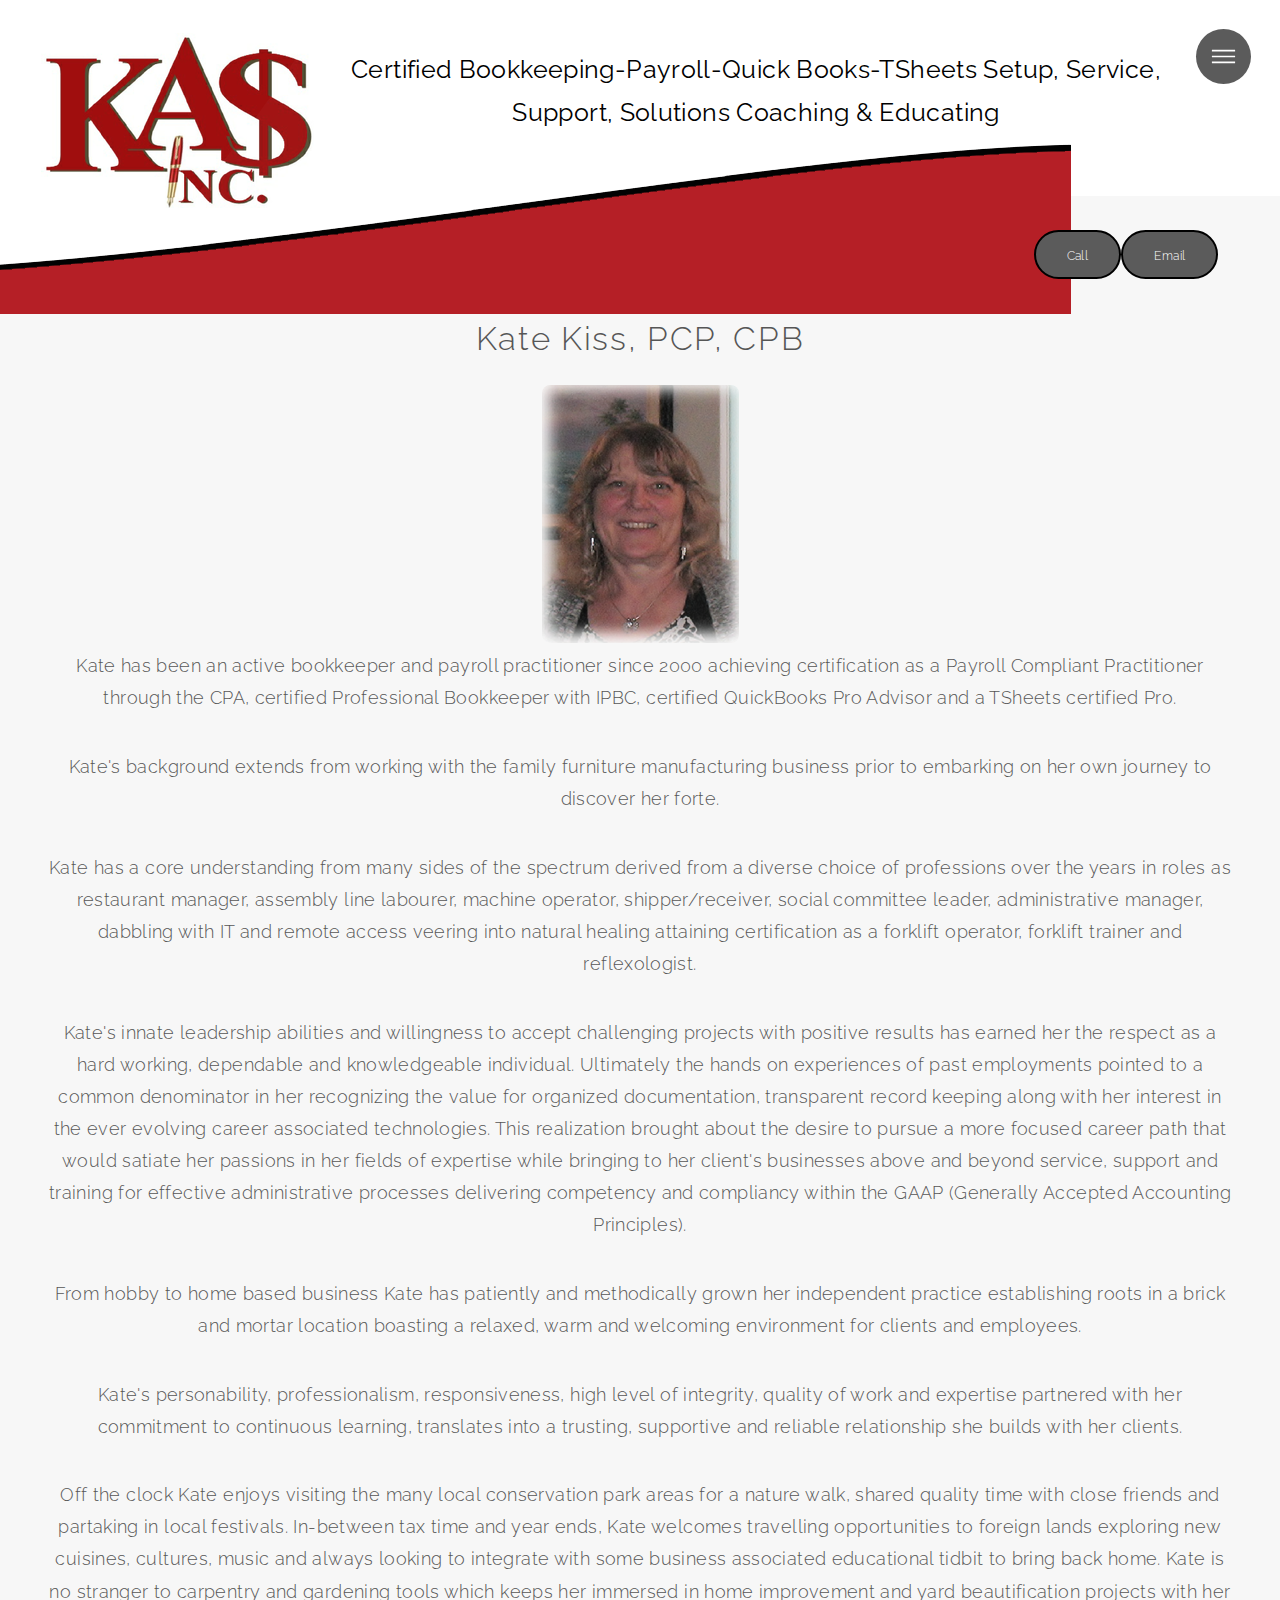
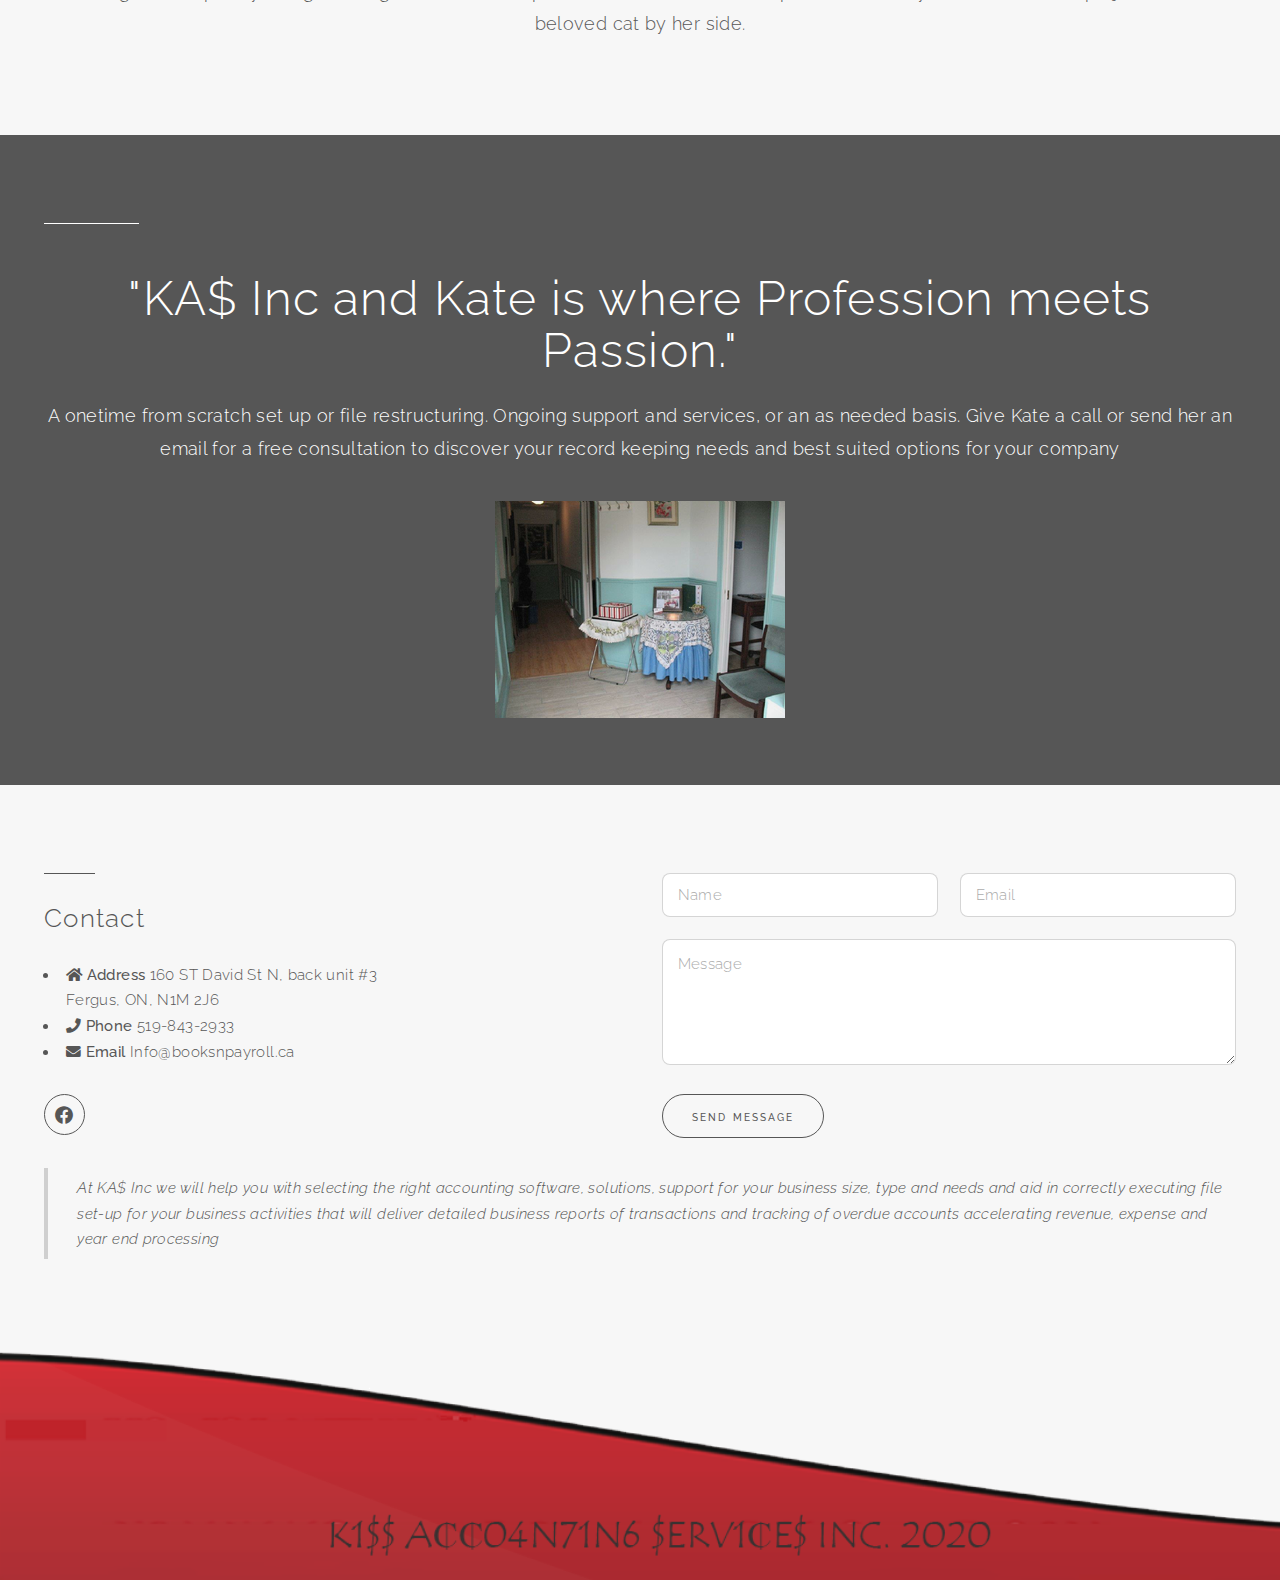
==== about.html @ 8ee2cdd6 "First commit...New header working" ====
<!DOCTYPE HTML>

<html>

<head>
	<title>BooksnPayroll</title>
	<meta charset="utf-8" />
	<meta name="viewport" content="width=device-width, initial-scale=1, user-scalable=no" />
	<link rel="stylesheet" href="assets/css/main.css" />
	<link rel="icon" type="image/png" href="images/orginalLogo.png">
</head>

<body class="is-preload">

	<!-- Header -->
	<header id="header">
		<nav>
			<ul>
				<li><a href="#menu">Menu</a></li>
			</ul>
		</nav>
	</header>

	<img class="headerClass" src="images/header2.png">
	<!-- Menu -->
	<nav id="menu">
		<h2>Menu</h2>
		<ul class="links">
			<li><a href="index.html">Home</a></li>
			<li><a href="about.html">About</a></li>

	</nav>

	<!-- Wrapper -->
	<div id="wrapper">

		<!-- Intro -->
		<section id="intro" class="wrapper featured style1">
			<div class="inner">
				<span><img class="mainLogoImage" src="images/orginalLogo.png" alt="" /></span>
				<p class="mainHeader">Certified Bookkeeping-Payroll-Quick Books-TSheets Setup,
					Service, Support, Solutions Coaching & Educating</p>
				<a href="tel:+519-843-2933" class="myButton">Call</a>
				<a class="myButton" href="mailto:Info@booksnpayroll.ca">Email</a>
			</div>
	</div>
	</section>

		<!-- One -->
		<section class="wrapper style2 special">
			<div class="inner">
				<header>
					<h2>

						Kate Kiss, PCP, CPB
					</h2>
					<span class="image"><img src="images/frontpic.png" alt="" /></span>
					<p>Kate has been an active bookkeeper and payroll practitioner since 2000
						achieving certification as a Payroll Compliant Practitioner through
						the CPA, certified Professional Bookkeeper with IPBC, certified
						QuickBooks Pro Advisor and a TSheets certified Pro.
					</p>
					<p>
						Kate's background extends from working with the family furniture
						manufacturing business prior to embarking on her own journey to discover
						her forte.</p>
					<p>
						Kate has a core understanding from many sides of the spectrum derived
						from a diverse choice of professions over the years in roles as
						restaurant manager, assembly line labourer, machine operator,
						shipper/receiver, social committee leader, administrative manager,
						dabbling with IT and remote access veering into natural healing
						attaining certification as a forklift operator, forklift trainer and
						reflexologist.</p>


					<p>Kate's innate leadership abilities and willingness to accept challenging
						projects with positive results has earned her the respect as a hard
						working, dependable and knowledgeable individual. Ultimately the hands
						on experiences of past employments pointed to a common denominator in
						her recognizing the value for organized documentation, transparent
						record keeping along with her interest in the ever evolving career
						associated technologies. This realization brought about the desire to
						pursue a more focused career path that would satiate her passions in her
						fields of expertise while bringing to her client's businesses above and
						beyond service, support and training for effective administrative
						processes delivering competency and compliancy within the GAAP
						(Generally Accepted Accounting Principles).</p>

					<p>From hobby to home based business Kate has patiently and methodically
						grown her independent practice establishing roots in a brick and mortar
						location boasting a relaxed, warm and welcoming environment for clients
						and employees.</p>

					<p>
						Kate's personability, professionalism, responsiveness, high level of
						integrity, quality of work and expertise partnered with her commitment
						to continuous learning, translates into a trusting, supportive and
						reliable relationship she builds with her clients.</p>

					<p>Off the clock Kate enjoys visiting the many local conservation park
						areas for a nature walk, shared quality time with close friends and
						partaking in local festivals. In-between tax time and year ends, Kate
						welcomes travelling opportunities to foreign lands exploring new
						cuisines, cultures, music and always looking to integrate with some
						business associated educational tidbit to bring back home.

						Kate is no stranger to carpentry and gardening tools which keeps her
						immersed in home improvement and yard beautification projects with her
						beloved cat by her side.</p>
				</header>

				<footer>
					<!-- <ul class="actions special">
						<li><a href="services.html" class="button">Services</a></li>
					</ul> -->
				</footer>
			</div>
		</section>

		<!-- Three -->
		<section class="wrapper style3 special">
			<div class="inner">
				<header>
					<h1>"KA$ Inc and Kate is where Profession meets Passion."</h1>
					<p>A onetime from scratch set up or file restructuring.
						Ongoing support and services, or an as needed basis.
						Give Kate a call or send her an email for a free consultation to discover your
						record keeping needs and best suited options for your company</p>
					<span class="kateImage"><img src="images/house.png" alt=""></span>
				</header>
			</div>
		</section>

		<!-- Footer -->
		<section id="footer" class="wrapper split style2">
			<div class="inner">
				<section>

					<header>
						<h3>Contact</h3>
						<ul class="">
							<li class="icon solid fa-home">
								<strong>Address</strong>
								160 ST David St N, back unit #3
								<br>Fergus, ON, N1M 2J6
							</li>
							<li class="icon solid fa-phone">
								<strong>Phone</strong>
								519-843-2933
							</li>
							<li class="icon solid fa-envelope">
								<strong>Email</strong>
								Info@booksnpayroll.ca
							</li>
						</ul>
					</header>
					<ul class="icons">
						<li><a href="https://www.facebook.com/BooksnPayroll.ca" class="icon brands fa-facebook"><span
									class="label">Facebook</span></a></li>
					</ul>
				</section>
				<section>
					<form method="post" action="#">
						<div class="fields">
							<div class="field half"><input type="text" name="name" id="name" placeholder="Name" /></div>
							<div class="field half"><input type="email" name="email" id="email" placeholder="Email" />
							</div>
							<div class="field"><textarea name="message" id="message" placeholder="Message"
									rows="4"></textarea></div>
						</div>
						<ul class="actions">
							<li><input type="submit" value="Send Message" /></li>
						</ul>
					</form>
				</section>
			</div>
			<blockquote>
				At KA$ Inc we will help you with selecting the right
				accounting software, solutions, support for your business size,
				type and needs and aid in correctly executing file set-up for your
				business activities that will deliver detailed business reports of
				transactions and tracking of overdue accounts accelerating revenue,
				expense and year end processing
			</blockquote>
		
		</section>
		<img class="footerClass" src="images/footer2.png">
		</div>
	
		<!-- Scripts -->
		<script src="assets/js/jquery.min.js"></script>
		<script src="assets/js/browser.min.js"></script>
		<script src="assets/js/breakpoints.min.js"></script>
		<script src="assets/js/util.js"></script>
		<script src="assets/js/main.js"></script>
	
	</body>
	
	</html>
	
	<!--
	From The BrainOf Jusin Wozniak 2020
	-->
---- assets/css/main.css ----
@import url(fontawesome-all.min.css);
@import url("https://fonts.googleapis.com/css?family=Raleway:300,300italic,500,500italic");



html,
body,
div,
span,
applet,
object,
iframe,
h1,
h2,
h3,
h4,
h5,
h6,
p,
blockquote,
pre,
a,
abbr,
acronym,
address,
big,
cite,
code,
del,
dfn,
em,
img,
ins,
kbd,
q,
s,
samp,
small,
strike,
strong,
sub,
sup,
tt,
var,
b,
u,
i,
center,
dl,
dt,
dd,
ol,
ul,
li,
fieldset,
form,
label,
legend,
table,
caption,
tbody,
tfoot,
thead,
tr,
th,
td,
article,
aside,
canvas,
details,
embed,
figure,
figcaption,
footer,
header,
hgroup,
menu,
nav,
output,
ruby,
section,
summary,
time,
mark,
audio,
video {
	margin: 0;
	padding: 0;
	border: 0;
	font-size: 100%;
	font: inherit;
	vertical-align: baseline;
}

article,
aside,
details,
figcaption,
figure,
footer,
header,
hgroup,
menu,
nav,
section {
	display: block;
}

body {
	line-height: 1;
}

ol,
ul {
	list-style: none;
}

blockquote,
q {
	quotes: none;
}

blockquote:before,
blockquote:after,
q:before,
q:after {
	content: '';
	content: none;
}

table {
	border-collapse: collapse;
	border-spacing: 0;
}

body {
	-webkit-text-size-adjust: none;
}

mark {
	background-color: transparent;
	color: inherit;
}

input::-moz-focus-inner {
	border: 0;
	padding: 0;
}

input,
select,
textarea {
	-moz-appearance: none;
	-webkit-appearance: none;
	-ms-appearance: none;
	appearance: none;
}

/* Basic */

@-ms-viewport {
	width: device-width;
}

body {
	-ms-overflow-style: scrollbar;
}

@media screen and (max-width: 480px) {

	html,
	body {
		min-width: 320px;
	}

}

html {
	box-sizing: border-box;
}

*,
*:before,
*:after {
	box-sizing: inherit;
}

body {
	background: #ffffff;
}

body.is-preload *,
body.is-preload *:before,
body.is-preload *:after {
	-moz-animation: none !important;
	-webkit-animation: none !important;
	-ms-animation: none !important;
	animation: none !important;
	-moz-transition: none !important;
	-webkit-transition: none !important;
	-ms-transition: none !important;
	transition: none !important;
}

/* Type */

body {
	background-color: #ffffff;
	color: #565656;
}

body,
input,
select,
textarea {
	font-family: Raleway, Helvetica, sans-serif;
	font-size: 14pt;
	font-weight: 300;
	line-height: 1.75;
	letter-spacing: 0.025em;
}

@media screen and (max-width: 1680px) {

	body,
	input,
	select,
	textarea {
		font-size: 12pt;
	}

}

@media screen and (max-width: 1280px) {

	body,
	input,
	select,
	textarea {
		font-size: 11pt;
	}

}

@media screen and (max-width: 980px) {

	body,
	input,
	select,
	textarea {
		font-size: 12pt;
	}

}

@media screen and (max-width: 736px) {

	body,
	input,
	select,
	textarea {
		font-size: 11pt;
	}

}

@media screen and (max-width: 480px) {

	body,
	input,
	select,
	textarea {
		font-size: 11pt;
	}

}

@media screen and (max-width: 360px) {

	body,
	input,
	select,
	textarea {
		font-size: 10.5pt;
	}

}

input,
select,
textarea {
	color: inherit;
}

a {
	-moz-transition: border-bottom-color 0.2s ease;
	-webkit-transition: border-bottom-color 0.2s ease;
	-ms-transition: border-bottom-color 0.2s ease;
	transition: border-bottom-color 0.2s ease;
	color: inherit;
	text-decoration: none;
	border-bottom: dotted 1px;
}

a:hover {
	border-bottom-color: transparent;
}

strong,
b {
	color: inherit;
	font-weight: 500;
}

em,
i {
	font-style: italic;
}

p {
	margin: 0 0 2em 0;
}

h1,
h2,
h3,
h4,
h5,
h6 {
	color: inherit;
	font-weight: 300;
	line-height: 1.5;
	margin: 0 0 1.75rem 0;
	letter-spacing: 0.05em;
}

h1 a,
h2 a,
h3 a,
h4 a,
h5 a,
h6 a {
	color: inherit;
	text-decoration: none;
}

@media screen and (max-width: 1280px) {

	h1,
	h2,
	h3,
	h4,
	h5,
	h6 {
		margin: 0 0 1.5rem 0;
	}

}

@media screen and (max-width: 736px) {

	h1,
	h2,
	h3,
	h4,
	h5,
	h6 {
		margin: 0 0 1.25rem 0;
	}

}

h1 {
	font-size: 3.25em;
	line-height: 1.1;
	margin: 0 0 1.5rem 0;
	letter-spacing: 0.025em;
}

@media screen and (max-width: 736px) {

	h1 {
		font-size: 2em;
		line-height: 1.3;
		margin: 0 0 1rem 0;
	}

}

h2 {
	font-size: 2.5em;
	line-height: 1.3;
}

@media screen and (max-width: 1280px) {

	h2 {
		font-size: 2.25em;
	}

}

@media screen and (max-width: 736px) {

	h2 {
		font-size: 1.5em;
		line-height: 1.5;
	}

}

h3 {
	font-size: 1.75em;
}

@media screen and (max-width: 736px) {

	h3 {
		font-size: 1.25em;
	}

}

h4 {
	font-size: 1.1em;
}

@media screen and (max-width: 736px) {

	h4 {
		font-size: 1em;
	}

}

h5 {
	font-size: 0.9em;
}

h6 {
	font-size: 0.7em;
}

sub {
	font-size: 0.8em;
	position: relative;
	top: 0.5em;
}

sup {
	font-size: 0.8em;
	position: relative;
	top: -0.5em;
}

blockquote {
	border-left: solid 4px;
	font-style: italic;
	margin: 0 0 2em 0;
	padding: 0.5em 0 0.5em 2em;
}

code {
	border-radius: 0.5rem;
	font-family: "Courier New", monospace;
	font-size: 0.9em;
	margin: 0 0.25em;
	padding: 0.25em 0.65em;
}

pre {
	-webkit-overflow-scrolling: touch;
	font-family: "Courier New", monospace;
	font-size: 0.9em;
	margin: 0 0 2em 0;
}

pre code {
	display: block;
	padding: 1em 1.5em;
	overflow-x: auto;
}

hr {
	border: 0;
	border-bottom: solid 1px;
	margin: 3em 0;
}

hr.major {
	margin: 5em 0;
}

.align-left {
	text-align: left;
}

.align-center {
	text-align: center;
}

.align-right {
	text-align: right;
}

blockquote {
	border-left-color: rgba(86, 86, 86, 0.25);
}

hr {
	border-bottom-color: rgba(86, 86, 86, 0.25);
}

code {
	background: rgba(86, 86, 86, 0.075);
}

/* Row */

.row {
	display: flex;
	flex-wrap: wrap;
	box-sizing: border-box;
	align-items: stretch;
}

.row>* {
	box-sizing: border-box;
}

.row.gtr-uniform>*> :last-child {
	margin-bottom: 0;
}

.row.aln-left {
	justify-content: flex-start;
}

.row.aln-center {
	justify-content: center;
}

.row.aln-right {
	justify-content: flex-end;
}

.row.aln-top {
	align-items: flex-start;
}

.row.aln-middle {
	align-items: center;
}

.row.aln-bottom {
	align-items: flex-end;
}

.row>.imp {
	order: -1;
}

.row>.col-1 {
	width: 8.33333%;
}

.row>.off-1 {
	margin-left: 8.33333%;
}

.row>.col-2 {
	width: 16.66667%;
}

.row>.off-2 {
	margin-left: 16.66667%;
}

.row>.col-3 {
	width: 25%;
}

.row>.off-3 {
	margin-left: 25%;
}

.row>.col-4 {
	width: 33.33333%;
}

.row>.off-4 {
	margin-left: 33.33333%;
}

.row>.col-5 {
	width: 41.66667%;
}

.row>.off-5 {
	margin-left: 41.66667%;
}

.row>.col-6 {
	width: 50%;
}

.row>.off-6 {
	margin-left: 50%;
}

.row>.col-7 {
	width: 58.33333%;
}

.row>.off-7 {
	margin-left: 58.33333%;
}

.row>.col-8 {
	width: 66.66667%;
}

.row>.off-8 {
	margin-left: 66.66667%;
}

.row>.col-9 {
	width: 75%;
}

.row>.off-9 {
	margin-left: 75%;
}

.row>.col-10 {
	width: 83.33333%;
}

.row>.off-10 {
	margin-left: 83.33333%;
}

.row>.col-11 {
	width: 91.66667%;
}

.row>.off-11 {
	margin-left: 91.66667%;
}

.row>.col-12 {
	width: 100%;
}

.row>.off-12 {
	margin-left: 100%;
}

.row.gtr-0 {
	margin-top: 0;
	margin-left: 0em;
}

.row.gtr-0>* {
	padding: 0 0 0 0em;
}

.row.gtr-0.gtr-uniform {
	margin-top: 0em;
}

.row.gtr-0.gtr-uniform>* {
	padding-top: 0em;
}

.row.gtr-25 {
	margin-top: 0;
	margin-left: -0.5em;
}

.row.gtr-25>* {
	padding: 0 0 0 0.5em;
}

.row.gtr-25.gtr-uniform {
	margin-top: -0.5em;
}

.row.gtr-25.gtr-uniform>* {
	padding-top: 0.5em;
}

.row.gtr-50 {
	margin-top: 0;
	margin-left: -1em;
}

.row.gtr-50>* {
	padding: 0 0 0 1em;
}

.row.gtr-50.gtr-uniform {
	margin-top: -1em;
}

.row.gtr-50.gtr-uniform>* {
	padding-top: 1em;
}

.row {
	margin-top: 0;
	margin-left: -2em;
}

.row>* {
	padding: 0 0 0 2em;
}

.row.gtr-uniform {
	margin-top: -2em;
}

.row.gtr-uniform>* {
	padding-top: 2em;
}

.row.gtr-150 {
	margin-top: 0;
	margin-left: -3em;
}

.row.gtr-150>* {
	padding: 0 0 0 3em;
}

.row.gtr-150.gtr-uniform {
	margin-top: -3em;
}

.row.gtr-150.gtr-uniform>* {
	padding-top: 3em;
}

.row.gtr-200 {
	margin-top: 0;
	margin-left: -4em;
}

.row.gtr-200>* {
	padding: 0 0 0 4em;
}

.row.gtr-200.gtr-uniform {
	margin-top: -4em;
}

.row.gtr-200.gtr-uniform>* {
	padding-top: 4em;
}

@media screen and (max-width: 1680px) {

	.row {
		display: flex;
		flex-wrap: wrap;
		box-sizing: border-box;
		align-items: stretch;
	}

	.row>* {
		box-sizing: border-box;
	}

	.row.gtr-uniform>*> :last-child {
		margin-bottom: 0;
	}

	.row.aln-left {
		justify-content: flex-start;
	}

	.row.aln-center {
		justify-content: center;
	}

	.row.aln-right {
		justify-content: flex-end;
	}

	.row.aln-top {
		align-items: flex-start;
	}

	.row.aln-middle {
		align-items: center;
	}

	.row.aln-bottom {
		align-items: flex-end;
	}

	.row>.imp-xlarge {
		order: -1;
	}

	.row>.col-1-xlarge {
		width: 8.33333%;
	}

	.row>.off-1-xlarge {
		margin-left: 8.33333%;
	}

	.row>.col-2-xlarge {
		width: 16.66667%;
	}

	.row>.off-2-xlarge {
		margin-left: 16.66667%;
	}

	.row>.col-3-xlarge {
		width: 25%;
	}

	.row>.off-3-xlarge {
		margin-left: 25%;
	}

	.row>.col-4-xlarge {
		width: 33.33333%;
	}

	.row>.off-4-xlarge {
		margin-left: 33.33333%;
	}

	.row>.col-5-xlarge {
		width: 41.66667%;
	}

	.row>.off-5-xlarge {
		margin-left: 41.66667%;
	}

	.row>.col-6-xlarge {
		width: 50%;
	}

	.row>.off-6-xlarge {
		margin-left: 50%;
	}

	.row>.col-7-xlarge {
		width: 58.33333%;
	}

	.row>.off-7-xlarge {
		margin-left: 58.33333%;
	}

	.row>.col-8-xlarge {
		width: 66.66667%;
	}

	.row>.off-8-xlarge {
		margin-left: 66.66667%;
	}

	.row>.col-9-xlarge {
		width: 75%;
	}

	.row>.off-9-xlarge {
		margin-left: 75%;
	}

	.row>.col-10-xlarge {
		width: 83.33333%;
	}

	.row>.off-10-xlarge {
		margin-left: 83.33333%;
	}

	.row>.col-11-xlarge {
		width: 91.66667%;
	}

	.row>.off-11-xlarge {
		margin-left: 91.66667%;
	}

	.row>.col-12-xlarge {
		width: 100%;
	}

	.row>.off-12-xlarge {
		margin-left: 100%;
	}

	.row.gtr-0 {
		margin-top: 0;
		margin-left: 0em;
	}

	.row.gtr-0>* {
		padding: 0 0 0 0em;
	}

	.row.gtr-0.gtr-uniform {
		margin-top: 0em;
	}

	.row.gtr-0.gtr-uniform>* {
		padding-top: 0em;
	}

	.row.gtr-25 {
		margin-top: 0;
		margin-left: -0.5em;
	}

	.row.gtr-25>* {
		padding: 0 0 0 0.5em;
	}

	.row.gtr-25.gtr-uniform {
		margin-top: -0.5em;
	}

	.row.gtr-25.gtr-uniform>* {
		padding-top: 0.5em;
	}

	.row.gtr-50 {
		margin-top: 0;
		margin-left: -1em;
	}

	.row.gtr-50>* {
		padding: 0 0 0 1em;
	}

	.row.gtr-50.gtr-uniform {
		margin-top: -1em;
	}

	.row.gtr-50.gtr-uniform>* {
		padding-top: 1em;
	}

	.row {
		margin-top: 0;
		margin-left: -2em;
	}

	.row>* {
		padding: 0 0 0 2em;
	}

	.row.gtr-uniform {
		margin-top: -2em;
	}

	.row.gtr-uniform>* {
		padding-top: 2em;
	}

	.row.gtr-150 {
		margin-top: 0;
		margin-left: -3em;
	}

	.row.gtr-150>* {
		padding: 0 0 0 3em;
	}

	.row.gtr-150.gtr-uniform {
		margin-top: -3em;
	}

	.row.gtr-150.gtr-uniform>* {
		padding-top: 3em;
	}

	.row.gtr-200 {
		margin-top: 0;
		margin-left: -4em;
	}

	.row.gtr-200>* {
		padding: 0 0 0 4em;
	}

	.row.gtr-200.gtr-uniform {
		margin-top: -4em;
	}

	.row.gtr-200.gtr-uniform>* {
		padding-top: 4em;
	}

}

@media screen and (max-width: 1280px) {

	.row {
		display: flex;
		flex-wrap: wrap;
		box-sizing: border-box;
		align-items: stretch;
	}

	.row>* {
		box-sizing: border-box;
	}

	.row.gtr-uniform>*> :last-child {
		margin-bottom: 0;
	}

	.row.aln-left {
		justify-content: flex-start;
	}

	.row.aln-center {
		justify-content: center;
	}

	.row.aln-right {
		justify-content: flex-end;
	}

	.row.aln-top {
		align-items: flex-start;
	}

	.row.aln-middle {
		align-items: center;
	}

	.row.aln-bottom {
		align-items: flex-end;
	}

	.row>.imp-large {
		order: -1;
	}

	.row>.col-1-large {
		width: 8.33333%;
	}

	.row>.off-1-large {
		margin-left: 8.33333%;
	}

	.row>.col-2-large {
		width: 16.66667%;
	}

	.row>.off-2-large {
		margin-left: 16.66667%;
	}

	.row>.col-3-large {
		width: 25%;
	}

	.row>.off-3-large {
		margin-left: 25%;
	}

	.row>.col-4-large {
		width: 33.33333%;
	}

	.row>.off-4-large {
		margin-left: 33.33333%;
	}

	.row>.col-5-large {
		width: 41.66667%;
	}

	.row>.off-5-large {
		margin-left: 41.66667%;
	}

	.row>.col-6-large {
		width: 50%;
	}

	.row>.off-6-large {
		margin-left: 50%;
	}

	.row>.col-7-large {
		width: 58.33333%;
	}

	.row>.off-7-large {
		margin-left: 58.33333%;
	}

	.row>.col-8-large {
		width: 66.66667%;
	}

	.row>.off-8-large {
		margin-left: 66.66667%;
	}

	.row>.col-9-large {
		width: 75%;
	}

	.row>.off-9-large {
		margin-left: 75%;
	}

	.row>.col-10-large {
		width: 83.33333%;
	}

	.row>.off-10-large {
		margin-left: 83.33333%;
	}

	.row>.col-11-large {
		width: 91.66667%;
	}

	.row>.off-11-large {
		margin-left: 91.66667%;
	}

	.row>.col-12-large {
		width: 100%;
	}

	.row>.off-12-large {
		margin-left: 100%;
	}

	.row.gtr-0 {
		margin-top: 0;
		margin-left: 0em;
	}

	.row.gtr-0>* {
		padding: 0 0 0 0em;
	}

	.row.gtr-0.gtr-uniform {
		margin-top: 0em;
	}

	.row.gtr-0.gtr-uniform>* {
		padding-top: 0em;
	}

	.row.gtr-25 {
		margin-top: 0;
		margin-left: -0.5em;
	}

	.row.gtr-25>* {
		padding: 0 0 0 0.5em;
	}

	.row.gtr-25.gtr-uniform {
		margin-top: -0.5em;
	}

	.row.gtr-25.gtr-uniform>* {
		padding-top: 0.5em;
	}

	.row.gtr-50 {
		margin-top: 0;
		margin-left: -1em;
	}

	.row.gtr-50>* {
		padding: 0 0 0 1em;
	}

	.row.gtr-50.gtr-uniform {
		margin-top: -1em;
	}

	.row.gtr-50.gtr-uniform>* {
		padding-top: 1em;
	}

	.row {
		margin-top: 0;
		margin-left: -2em;
	}

	.row>* {
		padding: 0 0 0 2em;
	}

	.row.gtr-uniform {
		margin-top: -2em;
	}

	.row.gtr-uniform>* {
		padding-top: 2em;
	}

	.row.gtr-150 {
		margin-top: 0;
		margin-left: -3em;
	}

	.row.gtr-150>* {
		padding: 0 0 0 3em;
	}

	.row.gtr-150.gtr-uniform {
		margin-top: -3em;
	}

	.row.gtr-150.gtr-uniform>* {
		padding-top: 3em;
	}

	.row.gtr-200 {
		margin-top: 0;
		margin-left: -4em;
	}

	.row.gtr-200>* {
		padding: 0 0 0 4em;
	}

	.row.gtr-200.gtr-uniform {
		margin-top: -4em;
	}

	.row.gtr-200.gtr-uniform>* {
		padding-top: 4em;
	}

}

@media screen and (max-width: 980px) {

	.row {
		display: flex;
		flex-wrap: wrap;
		box-sizing: border-box;
		align-items: stretch;
	}

	.row>* {
		box-sizing: border-box;
	}

	.row.gtr-uniform>*> :last-child {
		margin-bottom: 0;
	}

	.row.aln-left {
		justify-content: flex-start;
	}

	.row.aln-center {
		justify-content: center;
	}

	.row.aln-right {
		justify-content: flex-end;
	}

	.row.aln-top {
		align-items: flex-start;
	}

	.row.aln-middle {
		align-items: center;
	}

	.row.aln-bottom {
		align-items: flex-end;
	}

	.row>.imp-medium {
		order: -1;
	}

	.row>.col-1-medium {
		width: 8.33333%;
	}

	.row>.off-1-medium {
		margin-left: 8.33333%;
	}

	.row>.col-2-medium {
		width: 16.66667%;
	}

	.row>.off-2-medium {
		margin-left: 16.66667%;
	}

	.row>.col-3-medium {
		width: 25%;
	}

	.row>.off-3-medium {
		margin-left: 25%;
	}

	.row>.col-4-medium {
		width: 33.33333%;
	}

	.row>.off-4-medium {
		margin-left: 33.33333%;
	}

	.row>.col-5-medium {
		width: 41.66667%;
	}

	.row>.off-5-medium {
		margin-left: 41.66667%;
	}

	.row>.col-6-medium {
		width: 50%;
	}

	.row>.off-6-medium {
		margin-left: 50%;
	}

	.row>.col-7-medium {
		width: 58.33333%;
	}

	.row>.off-7-medium {
		margin-left: 58.33333%;
	}

	.row>.col-8-medium {
		width: 66.66667%;
	}

	.row>.off-8-medium {
		margin-left: 66.66667%;
	}

	.row>.col-9-medium {
		width: 75%;
	}

	.row>.off-9-medium {
		margin-left: 75%;
	}

	.row>.col-10-medium {
		width: 83.33333%;
	}

	.row>.off-10-medium {
		margin-left: 83.33333%;
	}

	.row>.col-11-medium {
		width: 91.66667%;
	}

	.row>.off-11-medium {
		margin-left: 91.66667%;
	}

	.row>.col-12-medium {
		width: 100%;
	}

	.row>.off-12-medium {
		margin-left: 100%;
	}

	.row.gtr-0 {
		margin-top: 0;
		margin-left: 0em;
	}

	.row.gtr-0>* {
		padding: 0 0 0 0em;
	}

	.row.gtr-0.gtr-uniform {
		margin-top: 0em;
	}

	.row.gtr-0.gtr-uniform>* {
		padding-top: 0em;
	}

	.row.gtr-25 {
		margin-top: 0;
		margin-left: -0.375em;
	}

	.row.gtr-25>* {
		padding: 0 0 0 0.375em;
	}

	.row.gtr-25.gtr-uniform {
		margin-top: -0.375em;
	}

	.row.gtr-25.gtr-uniform>* {
		padding-top: 0.375em;
	}

	.row.gtr-50 {
		margin-top: 0;
		margin-left: -0.75em;
	}

	.row.gtr-50>* {
		padding: 0 0 0 0.75em;
	}

	.row.gtr-50.gtr-uniform {
		margin-top: -0.75em;
	}

	.row.gtr-50.gtr-uniform>* {
		padding-top: 0.75em;
	}

	.row {
		margin-top: 0;
		margin-left: -1.5em;
	}

	.row>* {
		padding: 0 0 0 1.5em;
	}

	.row.gtr-uniform {
		margin-top: -1.5em;
	}

	.row.gtr-uniform>* {
		padding-top: 1.5em;
	}

	.row.gtr-150 {
		margin-top: 0;
		margin-left: -2.25em;
	}

	.row.gtr-150>* {
		padding: 0 0 0 2.25em;
	}

	.row.gtr-150.gtr-uniform {
		margin-top: -2.25em;
	}

	.row.gtr-150.gtr-uniform>* {
		padding-top: 2.25em;
	}

	.row.gtr-200 {
		margin-top: 0;
		margin-left: -3em;
	}

	.row.gtr-200>* {
		padding: 0 0 0 3em;
	}

	.row.gtr-200.gtr-uniform {
		margin-top: -3em;
	}

	.row.gtr-200.gtr-uniform>* {
		padding-top: 3em;
	}

}

@media screen and (max-width: 736px) {

	.row {
		display: flex;
		flex-wrap: wrap;
		box-sizing: border-box;
		align-items: stretch;
	}

	.row>* {
		box-sizing: border-box;
	}

	.row.gtr-uniform>*> :last-child {
		margin-bottom: 0;
	}

	.row.aln-left {
		justify-content: flex-start;
	}

	.row.aln-center {
		justify-content: center;
	}

	.row.aln-right {
		justify-content: flex-end;
	}

	.row.aln-top {
		align-items: flex-start;
	}

	.row.aln-middle {
		align-items: center;
	}

	.row.aln-bottom {
		align-items: flex-end;
	}

	.row>.imp-small {
		order: -1;
	}

	.row>.col-1-small {
		width: 8.33333%;
	}

	.row>.off-1-small {
		margin-left: 8.33333%;
	}

	.row>.col-2-small {
		width: 16.66667%;
	}

	.row>.off-2-small {
		margin-left: 16.66667%;
	}

	.row>.col-3-small {
		width: 25%;
	}

	.row>.off-3-small {
		margin-left: 25%;
	}

	.row>.col-4-small {
		width: 33.33333%;
	}

	.row>.off-4-small {
		margin-left: 33.33333%;
	}

	.row>.col-5-small {
		width: 41.66667%;
	}

	.row>.off-5-small {
		margin-left: 41.66667%;
	}

	.row>.col-6-small {
		width: 50%;
	}

	.row>.off-6-small {
		margin-left: 50%;
	}

	.row>.col-7-small {
		width: 58.33333%;
	}

	.row>.off-7-small {
		margin-left: 58.33333%;
	}

	.row>.col-8-small {
		width: 66.66667%;
	}

	.row>.off-8-small {
		margin-left: 66.66667%;
	}

	.row>.col-9-small {
		width: 75%;
	}

	.row>.off-9-small {
		margin-left: 75%;
	}

	.row>.col-10-small {
		width: 83.33333%;
	}

	.row>.off-10-small {
		margin-left: 83.33333%;
	}

	.row>.col-11-small {
		width: 91.66667%;
	}

	.row>.off-11-small {
		margin-left: 91.66667%;
	}

	.row>.col-12-small {
		width: 100%;
	}

	.row>.off-12-small {
		margin-left: 100%;
	}

	.row.gtr-0 {
		margin-top: 0;
		margin-left: 0em;
	}

	.row.gtr-0>* {
		padding: 0 0 0 0em;
	}

	.row.gtr-0.gtr-uniform {
		margin-top: 0em;
	}

	.row.gtr-0.gtr-uniform>* {
		padding-top: 0em;
	}

	.row.gtr-25 {
		margin-top: 0;
		margin-left: -0.25em;
	}

	.row.gtr-25>* {
		padding: 0 0 0 0.25em;
	}

	.row.gtr-25.gtr-uniform {
		margin-top: -0.25em;
	}

	.row.gtr-25.gtr-uniform>* {
		padding-top: 0.25em;
	}

	.row.gtr-50 {
		margin-top: 0;
		margin-left: -0.5em;
	}

	.row.gtr-50>* {
		padding: 0 0 0 0.5em;
	}

	.row.gtr-50.gtr-uniform {
		margin-top: -0.5em;
	}

	.row.gtr-50.gtr-uniform>* {
		padding-top: 0.5em;
	}

	.row {
		margin-top: 0;
		margin-left: -1em;
	}

	.row>* {
		padding: 0 0 0 1em;
	}

	.row.gtr-uniform {
		margin-top: -1em;
	}

	.row.gtr-uniform>* {
		padding-top: 1em;
	}

	.row.gtr-150 {
		margin-top: 0;
		margin-left: -1.5em;
	}

	.row.gtr-150>* {
		padding: 0 0 0 1.5em;
	}

	.row.gtr-150.gtr-uniform {
		margin-top: -1.5em;
	}

	.row.gtr-150.gtr-uniform>* {
		padding-top: 1.5em;
	}

	.row.gtr-200 {
		margin-top: 0;
		margin-left: -2em;
	}

	.row.gtr-200>* {
		padding: 0 0 0 2em;
	}

	.row.gtr-200.gtr-uniform {
		margin-top: -2em;
	}

	.row.gtr-200.gtr-uniform>* {
		padding-top: 2em;
	}

}

@media screen and (max-width: 480px) {

	.row {
		display: flex;
		flex-wrap: wrap;
		box-sizing: border-box;
		align-items: stretch;
	}

	.row>* {
		box-sizing: border-box;
	}

	.row.gtr-uniform>*> :last-child {
		margin-bottom: 0;
	}

	.row.aln-left {
		justify-content: flex-start;
	}

	.row.aln-center {
		justify-content: center;
	}

	.row.aln-right {
		justify-content: flex-end;
	}

	.row.aln-top {
		align-items: flex-start;
	}

	.row.aln-middle {
		align-items: center;
	}

	.row.aln-bottom {
		align-items: flex-end;
	}

	.row>.imp-xsmall {
		order: -1;
	}

	.row>.col-1-xsmall {
		width: 8.33333%;
	}

	.row>.off-1-xsmall {
		margin-left: 8.33333%;
	}

	.row>.col-2-xsmall {
		width: 16.66667%;
	}

	.row>.off-2-xsmall {
		margin-left: 16.66667%;
	}

	.row>.col-3-xsmall {
		width: 25%;
	}

	.row>.off-3-xsmall {
		margin-left: 25%;
	}

	.row>.col-4-xsmall {
		width: 33.33333%;
	}

	.row>.off-4-xsmall {
		margin-left: 33.33333%;
	}

	.row>.col-5-xsmall {
		width: 41.66667%;
	}

	.row>.off-5-xsmall {
		margin-left: 41.66667%;
	}

	.row>.col-6-xsmall {
		width: 50%;
	}

	.row>.off-6-xsmall {
		margin-left: 50%;
	}

	.row>.col-7-xsmall {
		width: 58.33333%;
	}

	.row>.off-7-xsmall {
		margin-left: 58.33333%;
	}

	.row>.col-8-xsmall {
		width: 66.66667%;
	}

	.row>.off-8-xsmall {
		margin-left: 66.66667%;
	}

	.row>.col-9-xsmall {
		width: 75%;
	}

	.row>.off-9-xsmall {
		margin-left: 75%;
	}

	.row>.col-10-xsmall {
		width: 83.33333%;
	}

	.row>.off-10-xsmall {
		margin-left: 83.33333%;
	}

	.row>.col-11-xsmall {
		width: 91.66667%;
	}

	.row>.off-11-xsmall {
		margin-left: 91.66667%;
	}

	.row>.col-12-xsmall {
		width: 100%;
	}

	.row>.off-12-xsmall {
		margin-left: 100%;
	}

	.row.gtr-0 {
		margin-top: 0;
		margin-left: 0em;
	}

	.row.gtr-0>* {
		padding: 0 0 0 0em;
	}

	.row.gtr-0.gtr-uniform {
		margin-top: 0em;
	}

	.row.gtr-0.gtr-uniform>* {
		padding-top: 0em;
	}

	.row.gtr-25 {
		margin-top: 0;
		margin-left: -0.25em;
	}

	.row.gtr-25>* {
		padding: 0 0 0 0.25em;
	}

	.row.gtr-25.gtr-uniform {
		margin-top: -0.25em;
	}

	.row.gtr-25.gtr-uniform>* {
		padding-top: 0.25em;
	}

	.row.gtr-50 {
		margin-top: 0;
		margin-left: -0.5em;
	}

	.row.gtr-50>* {
		padding: 0 0 0 0.5em;
	}

	.row.gtr-50.gtr-uniform {
		margin-top: -0.5em;
	}

	.row.gtr-50.gtr-uniform>* {
		padding-top: 0.5em;
	}

	.row {
		margin-top: 0;
		margin-left: -1em;
	}

	.row>* {
		padding: 0 0 0 1em;
	}

	.row.gtr-uniform {
		margin-top: -1em;
	}

	.row.gtr-uniform>* {
		padding-top: 1em;
	}

	.row.gtr-150 {
		margin-top: 0;
		margin-left: -1.5em;
	}

	.row.gtr-150>* {
		padding: 0 0 0 1.5em;
	}

	.row.gtr-150.gtr-uniform {
		margin-top: -1.5em;
	}

	.row.gtr-150.gtr-uniform>* {
		padding-top: 1.5em;
	}

	.row.gtr-200 {
		margin-top: 0;
		margin-left: -2em;
	}

	.row.gtr-200>* {
		padding: 0 0 0 2em;
	}

	.row.gtr-200.gtr-uniform {
		margin-top: -2em;
	}

	.row.gtr-200.gtr-uniform>* {
		padding-top: 2em;
	}

}

/* Box */

.box {
	border-radius: 0.5rem;
	border: solid 1px;
	margin-bottom: 2em;
	padding: 1.5em;
}

.box> :last-child,
.box> :last-child> :last-child,
.box> :last-child> :last-child> :last-child {
	margin-bottom: 0;
}

.box.alt {
	border: 0;
	border-radius: 0;
	padding: 0;
}

/* Button */

input[type="submit"],
input[type="reset"],
input[type="button"],
button,
.button {
	-moz-appearance: none;
	-webkit-appearance: none;
	-ms-appearance: none;
	appearance: none;
	-moz-transition: background-color 0.2s ease-in-out, color 0.2s ease-in-out;
	-webkit-transition: background-color 0.2s ease-in-out, color 0.2s ease-in-out;
	-ms-transition: background-color 0.2s ease-in-out, color 0.2s ease-in-out;
	transition: background-color 0.2s ease-in-out, color 0.2s ease-in-out;
	border-radius: 0.5rem;
	border-style: solid;
	border-width: 1px !important;
	border-color: inherit !important;
	color: inherit !important;
	cursor: pointer;
	display: inline-block;
	font-weight: 500;
	font-size: 0.7em;
	height: 4.28571em;
	line-height: 4.28571em;
	border-radius: 4.28571em;
	padding: 0 2.85714em;
	text-align: center;
	text-decoration: none;
	white-space: nowrap;
	text-transform: uppercase;
	letter-spacing: 0.2em;
}

input[type="submit"]:hover,
input[type="reset"]:hover,
input[type="button"]:hover,
button:hover,
.button:hover {
	border: solid 1px;
}

input[type="submit"].icon:before,
input[type="reset"].icon:before,
input[type="button"].icon:before,
button.icon:before,
.button.icon:before {
	margin-right: 0.5em;
}

input[type="submit"].fit,
input[type="reset"].fit,
input[type="button"].fit,
button.fit,
.button.fit {
	width: 100%;
}

input[type="submit"].large,
input[type="reset"].large,
input[type="button"].large,
button.large,
.button.large {
	font-size: 0.85em;
	height: 3.92857em;
	line-height: 3.92857em;
	border-radius: 3.92857em;
	padding: 0 2.5em;
	top: 207px;
	position: relative;
	right: 17em;
}

input[type="submit"].small,
input[type="reset"].small,
input[type="button"].small,
button.small,
.button.small {
	font-size: 0.6em;
	height: 3.75em;
	line-height: 3.75em;
	border-radius: 3.75em;
	padding: 0 2.5em;
}

input[type="submit"].disabled,
input[type="submit"]:disabled,
input[type="reset"].disabled,
input[type="reset"]:disabled,
input[type="button"].disabled,
input[type="button"]:disabled,
button.disabled,
button:disabled,
.button.disabled,
.button:disabled {
	pointer-events: none;
	opacity: 0.25;
}

input[type="submit"],
input[type="reset"],
input[type="button"],
button,
.button {
	background-color: transparent;
}

input[type="submit"]:hover,
input[type="reset"]:hover,
input[type="button"]:hover,
button:hover,
.button:hover {
	background-color: rgba(86, 86, 86, 0.075);
}

input[type="submit"].primary,
input[type="reset"].primary,
input[type="button"].primary,
button.primary,
.button.primary {
	background-color: #565656;
	border-color: #565656;
	color: #ffffff !important;
}

input[type="submit"].primary:hover,
input[type="reset"].primary:hover,
input[type="button"].primary:hover,
button.primary:hover,
.button.primary:hover {
	background-color: rgba(86, 86, 86, 0.075);
	color: inherit !important;
}

/* Form */

form {
	margin: 0 0 2em 0;
}

form> :last-child {
	margin-bottom: 0;
}

form>.fields {
	display: -moz-flex;
	display: -webkit-flex;
	display: -ms-flex;
	display: flex;
	-moz-flex-wrap: wrap;
	-webkit-flex-wrap: wrap;
	-ms-flex-wrap: wrap;
	flex-wrap: wrap;
	width: calc(100% + 3em);
	margin: -1.5em 0 2em -1.5em;
}

form>.fields>.field {
	-moz-flex-grow: 0;
	-webkit-flex-grow: 0;
	-ms-flex-grow: 0;
	flex-grow: 0;
	-moz-flex-shrink: 0;
	-webkit-flex-shrink: 0;
	-ms-flex-shrink: 0;
	flex-shrink: 0;
	padding: 1.5em 0 0 1.5em;
	width: calc(100% - 1.5em);
}

form>.fields>.field.half {
	width: calc(50% - 0.75em);
}

form>.fields>.field.third {
	width: calc(100%/3 - 0.5em);
}

form>.fields>.field.quarter {
	width: calc(25% - 0.375em);
}

@media screen and (max-width: 480px) {

	form {
		overflow: hidden;
	}

	form>.fields {
		width: calc(100% + 3em);
		margin: -1.5em 0 2em -1.5em;
	}

	form>.fields>.field {
		padding: 1.5em 0 0 1.5em;
		width: calc(100% - 1.5em);
	}

	form>.fields>.field.half {
		width: calc(100% - 1.5em);
	}

	form>.fields>.field.third {
		width: calc(100% - 1.5em);
	}

	form>.fields>.field.quarter {
		width: calc(100% - 1.5em);
	}

}

label {
	color: inherit;
	display: block;
	font-size: 0.9em;
	font-weight: 500;
	margin: 0 0 1em 0;
}

input[type="text"],
input[type="password"],
input[type="email"],
select,
textarea {
	-moz-appearance: none;
	-webkit-appearance: none;
	-ms-appearance: none;
	appearance: none;
	border-radius: 0.5rem;
	border: none;
	border: solid 1px;
	color: inherit;
	display: block;
	outline: 0;
	padding: 0 1em;
	text-decoration: none;
	width: 100%;
}

input[type="text"]:invalid,
input[type="password"]:invalid,
input[type="email"]:invalid,
select:invalid,
textarea:invalid {
	box-shadow: none;
}

select {
	background-size: 1.25em;
	background-repeat: no-repeat;
	background-position: calc(100% - 1em) center;
	height: 3em;
	padding-right: 3em;
	text-overflow: ellipsis;
}

select:focus::-ms-value {
	background-color: transparent;
}

select::-ms-expand {
	display: none;
}

input[type="text"],
input[type="password"],
input[type="email"],
select {
	height: 3em;
}

textarea {
	padding: 0.75em 1em;
}

input[type="checkbox"],
input[type="radio"] {
	-moz-appearance: none;
	-webkit-appearance: none;
	-ms-appearance: none;
	appearance: none;
	display: block;
	float: left;
	margin-right: -2em;
	opacity: 0;
	width: 1em;
	z-index: -1;
}

input[type="checkbox"]+label,
input[type="radio"]+label {
	text-decoration: none;
	color: inherit;
	cursor: pointer;
	display: inline-block;
	font-size: 1em;
	font-weight: 300;
	padding-left: 2.55em;
	padding-right: 0.75em;
	position: relative;
}

input[type="checkbox"]+label:before,
input[type="radio"]+label:before {
	-moz-osx-font-smoothing: grayscale;
	-webkit-font-smoothing: antialiased;
	display: inline-block;
	font-style: normal;
	font-variant: normal;
	text-rendering: auto;
	line-height: 1;
	text-transform: none !important;
	font-family: 'Font Awesome 5 Free';
	font-weight: 900;
}

input[type="checkbox"]+label:before,
input[type="radio"]+label:before {
	border-radius: 0.5rem;
	border: solid 1px;
	content: '';
	display: inline-block;
	font-size: 0.8em;
	height: 2.25em;
	left: 0;
	line-height: 2.25em;
	position: absolute;
	text-align: center;
	top: 0;
	width: 2.25em;
}

input[type="checkbox"]:checked+label:before,
input[type="radio"]:checked+label:before {
	content: '\f00c';
}

input[type="checkbox"]+label:before {
	border-radius: 0.5rem;
}

input[type="radio"]+label:before {
	border-radius: 100%;
}

::-webkit-input-placeholder {
	color: inherit !important;
	opacity: 0.5;
}

:-moz-placeholder {
	color: inherit !important;
	opacity: 0.5;
}

::-moz-placeholder {
	color: inherit !important;
	opacity: 0.5;
}

:-ms-input-placeholder {
	color: inherit !important;
	opacity: 0.5;
}

select {
	background-image: url("data:image/svg+xml;charset=utf8,%3Csvg xmlns='http://www.w3.org/2000/svg' width='40' height='40' preserveAspectRatio='none' viewBox='0 0 40 40'%3E%3Cpath d='M9.4,12.3l10.4,10.4l10.4-10.4c0.2-0.2,0.5-0.4,0.9-0.4c0.3,0,0.6,0.1,0.9,0.4l3.3,3.3c0.2,0.2,0.4,0.5,0.4,0.9 c0,0.4-0.1,0.6-0.4,0.9L20.7,31.9c-0.2,0.2-0.5,0.4-0.9,0.4c-0.3,0-0.6-0.1-0.9-0.4L4.3,17.3c-0.2-0.2-0.4-0.5-0.4-0.9 c0-0.4,0.1-0.6,0.4-0.9l3.3-3.3c0.2-0.2,0.5-0.4,0.9-0.4S9.1,12.1,9.4,12.3z' fill='%23565656' /%3E%3C/svg%3E");
}

select option {
	background: #ffffff;
}

input[type="text"],
input[type="password"],
input[type="email"],
select,
textarea {
	background-color: #ffffff;
	border-color: rgba(86, 86, 86, 0.25);
}

input[type="text"]:focus,
input[type="password"]:focus,
input[type="email"]:focus,
select:focus,
textarea:focus {
	border-color: #565656;
	box-shadow: 0 0 0 1px #565656;
}

input[type="checkbox"]+label:before,
input[type="radio"]+label:before {
	background: #ffffff;
	border-color: rgba(86, 86, 86, 0.25);
}

input[type="checkbox"]:focus+label:before,
input[type="radio"]:focus+label:before {
	box-shadow: 0 0 0 1px #565656;
	border-color: #565656;
}

input[type="checkbox"]:checked+label:before,
input[type="radio"]:checked+label:before {
	background-color: #565656;
	border-color: #565656;
	color: #ffffff;
}

/* Icon */

.icon {
	text-decoration: none;
	position: relative;
	border-bottom-width: 0;
}

.icon:before {
	-moz-osx-font-smoothing: grayscale;
	-webkit-font-smoothing: antialiased;
	display: inline-block;
	font-style: normal;
	font-variant: normal;
	text-rendering: auto;
	line-height: 1;
	text-transform: none !important;
	font-family: 'Font Awesome 5 Free';
	font-weight: 400;
}

.icon>.label {
	display: none;
}

.icon.solid:before {
	font-weight: 900;
}

.icon.brands:before {
	font-family: 'Font Awesome 5 Brands';
}

/* Image */

.image {
	border-radius: 0.5rem;
	border: 0;
	display: inline-block;
	position: relative;
}

.image img {
	border-radius: 0.5rem;
	display: block;
}

.image.left,
.image.right {
	max-width: 40%;
}

.image.left img,
.image.right img {
	width: 100%;
}

.image.left {
	float: left;
	margin: 0 1.5em 1em 0;
	top: 0.25em;
}

.image.right {
	float: right;
	margin: 0 0 1em 1.5em;
	top: 0.25em;
}

.image.fit {
	display: block;
	margin: 0 0 2em 0;
	width: 100%;
}

.image.fit img {
	width: 100%;
}

.image.main {
	display: block;
	margin: 0 0 3em 0;
	width: 100%;
}

.image.main img {
	width: 100%;
}

/* List */

ol {
	list-style: decimal;
	margin: 0 0 2em 0;
	padding-left: 1.25em;
}

ol li {
	padding-left: 0.25em;
}

ul {
	list-style: disc;
	margin: 0 0 2em 0;
	padding-left: 1em;
}

ul li {
	padding-left: 0.5em;
}

ul.alt {
	list-style: none;
	padding-left: 0;
}

ul.alt li {
	border-top: solid 1px;
	padding: 0.5em 0;
}

ul.alt li:first-child {
	border-top: 0;
	padding-top: 0;
}

dl {
	margin: 0 0 2em 0;
}

dl dt {
	display: block;
	font-weight: 500;
	margin: 0 0 1em 0;
}

dl dd {
	margin-left: 2em;
}

ul.alt li {
	border-top-color: rgba(86, 86, 86, 0.25);
}

ul.icons li a.icon:hover:before {
	background-color: rgba(86, 86, 86, 0.075);
}

/* Actions */

ul.actions {
	display: -moz-flex;
	display: -webkit-flex;
	display: -ms-flex;
	display: flex;
	cursor: default;
	list-style: none;
	margin-left: -1em;
	padding-left: 0;
}

ul.actions li {
	padding: 0 0 0 1em;
	vertical-align: middle;
}

ul.actions.special {
	-moz-justify-content: center;
	-webkit-justify-content: center;
	-ms-justify-content: center;
	justify-content: center;
	width: 100%;
	margin-left: 0;
}

ul.actions.special li:first-child {
	padding-left: 0;
}

ul.actions.stacked {
	-moz-flex-direction: column;
	-webkit-flex-direction: column;
	-ms-flex-direction: column;
	flex-direction: column;
	margin-left: 0;
}

ul.actions.stacked li {
	padding: 1.3em 0 0 0;
}

ul.actions.stacked li:first-child {
	padding-top: 0;
}

ul.actions.fit {
	width: calc(100% + 1em);
}

ul.actions.fit li {
	-moz-flex-grow: 1;
	-webkit-flex-grow: 1;
	-ms-flex-grow: 1;
	flex-grow: 1;
	-moz-flex-shrink: 1;
	-webkit-flex-shrink: 1;
	-ms-flex-shrink: 1;
	flex-shrink: 1;
	width: 100%;
}

ul.actions.fit li>* {
	width: 100%;
}

ul.actions.fit.stacked {
	width: 100%;
}

@media screen and (max-width: 480px) {

	ul.actions:not(.fixed) {
		-moz-flex-direction: column;
		-webkit-flex-direction: column;
		-ms-flex-direction: column;
		flex-direction: column;
		margin-left: 0;
		width: 100% !important;
	}

	ul.actions:not(.fixed) li {
		-moz-flex-grow: 1;
		-webkit-flex-grow: 1;
		-ms-flex-grow: 1;
		flex-grow: 1;
		-moz-flex-shrink: 1;
		-webkit-flex-shrink: 1;
		-ms-flex-shrink: 1;
		flex-shrink: 1;
		padding: 1em 0 0 0;
		text-align: center;
		width: 100%;
	}

	ul.actions:not(.fixed) li>* {
		width: 100%;
	}

	ul.actions:not(.fixed) li:first-child {
		padding-top: 0;
	}

	ul.actions:not(.fixed) li input[type="submit"],
	ul.actions:not(.fixed) li input[type="reset"],
	ul.actions:not(.fixed) li input[type="button"],
	ul.actions:not(.fixed) li button,
	ul.actions:not(.fixed) li .button {
		width: 100%;
	}

	ul.actions:not(.fixed) li input[type="submit"].icon:before,
	ul.actions:not(.fixed) li input[type="reset"].icon:before,
	ul.actions:not(.fixed) li input[type="button"].icon:before,
	ul.actions:not(.fixed) li button.icon:before,
	ul.actions:not(.fixed) li .button.icon:before {
		margin-left: -0.5em;
	}

}

/* Icons */

ul.icons {
	cursor: default;
	list-style: none;
	padding-left: 0;
}

ul.icons li {
	position: relative;
	display: inline-block;
	padding: 0 1em 0 0;
}

ul.icons li:last-child {
	padding-right: 0 !important;
}

ul.icons li .icon:before {
	-moz-transition: background-color 0.2s ease-in-out, color 0.2s ease-in-out;
	-webkit-transition: background-color 0.2s ease-in-out, color 0.2s ease-in-out;
	-ms-transition: background-color 0.2s ease-in-out, color 0.2s ease-in-out;
	transition: background-color 0.2s ease-in-out, color 0.2s ease-in-out;
	border: solid 1px;
	border-radius: 100%;
	width: 2.25em;
	height: 2.25em;
	line-height: 2.25em;
	display: inline-block;
	text-align: center;
	font-size: 1.25em;
}

ul.icons.major {
	margin: 3.5em 0;
}

ul.icons.major li {
	padding: 0 4em 0 0;
}

ul.icons.major li .icon:before {
	width: 3.5em;
	height: 3.5em;
	line-height: 3.5em;
	font-size: 2.25rem;
}

ul.icons.style2 li:before {
	content: '';
	width: 1em;
	height: 1px;
	border-top: solid 1px;
	display: block;
	position: absolute;
	top: 50%;
	left: -1em;
}

ul.icons.style2 li:first-child:before {
	display: none;
}

ul.icons.style2.major li:before {
	width: 4em;
	left: -4em;
}

@media screen and (max-width: 1280px) {

	ul.icons.major {
		margin: 0 0 2em 0;
	}

	ul.icons.major li {
		padding: 1em !important;
	}

	ul.icons.major li:before {
		display: none;
	}

	ul.icons.style2 li:before {
		display: none;
	}

}

@media screen and (max-width: 980px) {

	ul.icons.major {
		max-width: 34em;
		margin-left: auto;
		margin-right: auto;
	}

}

@media screen and (max-width: 736px) {

	ul.icons.major {
		max-width: 30em;
	}

	ul.icons.major li {
		padding: 0.75em !important;
	}

	ul.icons.major li .icon:before {
		width: 2.75em;
		height: 2.75em;
		line-height: 2.75em;
	}

}

@media screen and (max-width: 480px) {

	ul.icons.major {
		max-width: 100%;
	}

	ul.icons.major li {
		padding: 0.5em !important;
	}

	ul.icons.major li .icon:before {
		font-size: 1.75rem;
	}

}

ul.icons li a.icon:hover:before {
	background-color: rgba(86, 86, 86, 0.075);
}

/* Section/Article */

section header h1:before,
section header h2:before,
section header h3:before,
section header h4:before,
section header h5:before,
section header h6:before,
article header h1:before,
article header h2:before,
article header h3:before,
article header h4:before,
article header h5:before,
article header h6:before {
	content: '';
	display: block;
	width: 2em;
	height: 1px;
	border-top: solid 1px;
	margin: 0 0 1em 0;
}

section header p,
article header p {
	font-size: 1.25em;
}

section header.major,
article header.major {
	text-align: center;
	margin: 0 0 3em 0;
}

section header.major h1:before,
section header.major h2:before,
section header.major h3:before,
section header.major h4:before,
section header.major h5:before,
section header.major h6:before,
article header.major h1:before,
article header.major h2:before,
article header.major h3:before,
article header.major h4:before,
article header.major h5:before,
article header.major h6:before {
	margin-left: auto;
	margin-right: auto;
}

section.special,
article.special {
	text-align: center;
}

section.special header h2:before,
section.special header h3:before,
section.special header h4:before,
section.special header h5:before,
section.special header h6:before,
article.special header h2:before,
article.special header h3:before,
article.special header h4:before,
article.special header h5:before,
article.special header h6:before {
	margin-left: auto;
	margin-right: auto;
}

@media screen and (max-width: 736px) {

	section header p,
	article header p {
		font-size: 1em;
	}

	section header p br,
	article header p br {
		display: none;
	}

}

/* Table */

.table-wrapper {
	-webkit-overflow-scrolling: touch;
	overflow-x: auto;
}

table {
	margin: 0 0 2em 0;
	width: 100%;
}

table tbody tr {
	border: solid 1px;
	border-left: 0;
	border-right: 0;
}

table td {
	padding: 0.75em 0.75em;
}

table th {
	font-size: 0.9em;
	font-weight: 500;
	padding: 0 0.75em 0.75em 0.75em;
	text-align: left;
}

table thead {
	border-bottom: solid 2px;
}

table tfoot {
	border-top: solid 2px;
}

table.alt {
	border-collapse: separate;
}

table.alt tbody tr td {
	border: solid 1px;
	border-left-width: 0;
	border-top-width: 0;
}

table.alt tbody tr td:first-child {
	border-left-width: 1px;
}

table.alt tbody tr:first-child td {
	border-top-width: 1px;
}

table.alt thead {
	border-bottom: 0;
}

table.alt tfoot {
	border-top: 0;
}

table thead {
	border-bottom-color: rgba(86, 86, 86, 0.25);
}

table tfoot {
	border-top-color: rgba(86, 86, 86, 0.25);
}

table tbody tr {
	border-color: rgba(86, 86, 86, 0.25);
}

table tbody tr:nth-child(2n + 1) {
	background-color: rgba(86, 86, 86, 0.075);
}

table.alt tbody tr td {
	border-color: rgba(86, 86, 86, 0.25);
}

/* Spotlight */

.spotlight {
	display: -moz-flex;
	display: -webkit-flex;
	display: -ms-flex;
	display: flex;
	-moz-flex-direction: row-reverse;
	-webkit-flex-direction: row-reverse;
	-ms-flex-direction: row-reverse;
	flex-direction: row-reverse;
	-moz-align-items: center;
	-webkit-align-items: center;
	-ms-align-items: center;
	align-items: center;
	text-align: left;
	margin: 4em 0;
}

.spotlight .image {
	margin: 0 0 0 2em;
	width: 50%;
	-ms-flex: 1;
}

.spotlight .image img {
	width: 100%;
}

.spotlight .content {
	margin: 0 2em 0 0;
	width: 50%;
	-ms-flex: 1;
}

.spotlight .content header h2:before,
.spotlight .content header h3:before,
.spotlight .content header h4:before,
.spotlight .content header h5:before,
.spotlight .content header h6:before {
	margin-left: 0 !important;
	margin-right: 0 !important;
}

.spotlight .content> :last-child {
	margin-bottom: 0;
}

.spotlight .content> :last-child> :last-child {
	margin-bottom: 0;
}

.spotlight:nth-of-type(2n) {
	-moz-flex-direction: row;
	-webkit-flex-direction: row;
	-ms-flex-direction: row;
	flex-direction: row;
}

.spotlight:nth-of-type(2n) .image {
	margin: 0 2em 0 0;
}

.spotlight:nth-of-type(2n) .content {
	margin: 0 0 0 2em;
}

@media screen and (max-width: 1280px) {

	.spotlight .image {
		margin: 0 0 0 1.5em;
	}

	.spotlight .content {
		margin: 0 1.5em 0 0;
	}

	.spotlight:nth-of-type(2n) .image {
		margin: 0 1.5em 0 0;
	}

	.spotlight:nth-of-type(2n) .content {
		margin: 0 0 0 1.5em;
	}

}

@media screen and (max-width: 980px) {

	.spotlight {
		display: block;
	}

	.spotlight .image {
		margin: 0 0 3em 0 !important;
		width: 100%;
	}

	.spotlight .content {
		margin: 0 !important;
		text-align: center;
		width: 100%;
	}

	.spotlight .content header h2:before,
	.spotlight .content header h3:before,
	.spotlight .content header h4:before,
	.spotlight .content header h5:before,
	.spotlight .content header h6:before {
		margin-left: auto !important;
		margin-right: auto !important;
	}

	.spotlight ul.actions {
		-moz-justify-content: center;
		-webkit-justify-content: center;
		-ms-justify-content: center;
		justify-content: center;
		width: 100%;
		margin-left: 0;
	}

	.spotlight ul.actions li:first-child {
		padding-left: 0;
	}

	.spotlight:last-of-type {
		border-bottom: solid 1px;
		padding-bottom: 4em !important;
	}

}

@media screen and (max-width: 736px) {

	.spotlight:first-of-type {
		margin-top: 0;
	}

}

@media screen and (max-width: 980px) {

	.spotlight:last-of-type {
		border-bottom-color: rgba(86, 86, 86, 0.25);
	}

}

/* Wrapper */

.wrapper {
	padding: 7.5em 0 5.5em 0;
}

.wrapper>.inner {
	width: 72em;
	max-width: 100%;
	margin: 0 auto;
}

@media screen and (max-width: 1680px) {

	.wrapper>.inner {
		width: 64em;
	}

}

.wrapper.style2 {
	background-color: #f7f7f7;
}

.wrapper.style3 {
	background-color: #565656;
	color: #ffffff;
	background-image: -moz-linear-gradient(to top, rgba(86, 86, 86, 0.7), rgba(86, 86, 86, 0.7)), url("../../images/pic05.jpg");
	background-image: -webkit-linear-gradient(to top, rgba(86, 86, 86, 0.7), rgba(86, 86, 86, 0.7)), url("../../images/pic05.jpg");
	background-image: -ms-linear-gradient(to top, rgba(86, 86, 86, 0.7), rgba(86, 86, 86, 0.7)), url("../../images/pic05.jpg");
	background-image: linear-gradient(to top, rgba(86, 86, 86, 0.7), rgba(86, 86, 86, 0.7)), url("../../images/pic05.jpg");
	background-size: cover, cover;
	background-position: center, center;
	background-repeat: repeat, no-repeat;
	background-attachment: fixed;
}

.wrapper.style3 blockquote {
	border-left-color: rgba(255, 255, 255, 0.25);
}

.wrapper.style3 hr {
	border-bottom-color: rgba(255, 255, 255, 0.25);
}

.wrapper.style3 code {
	background: rgba(255, 255, 255, 0.075);
}

.wrapper.style3 input[type="submit"],
.wrapper.style3 input[type="reset"],
.wrapper.style3 input[type="button"],
.wrapper.style3 button,
.wrapper.style3 .button {
	background-color: transparent;
}

.wrapper.style3 input[type="submit"]:hover,
.wrapper.style3 input[type="reset"]:hover,
.wrapper.style3 input[type="button"]:hover,
.wrapper.style3 button:hover,
.wrapper.style3 .button:hover {
	background-color: rgba(255, 255, 255, 0.075);
}

.wrapper.style3 input[type="submit"].primary,
.wrapper.style3 input[type="reset"].primary,
.wrapper.style3 input[type="button"].primary,
.wrapper.style3 button.primary,
.wrapper.style3 .button.primary {
	background-color: #ffffff;
	border-color: #ffffff;
	color: #565656 !important;
}

.wrapper.style3 input[type="submit"].primary:hover,
.wrapper.style3 input[type="reset"].primary:hover,
.wrapper.style3 input[type="button"].primary:hover,
.wrapper.style3 button.primary:hover,
.wrapper.style3 .button.primary:hover {
	background-color: rgba(255, 255, 255, 0.075);
	color: inherit !important;
}

.wrapper.style3 select {
	background-image: url("data:image/svg+xml;charset=utf8,%3Csvg xmlns='http://www.w3.org/2000/svg' width='40' height='40' preserveAspectRatio='none' viewBox='0 0 40 40'%3E%3Cpath d='M9.4,12.3l10.4,10.4l10.4-10.4c0.2-0.2,0.5-0.4,0.9-0.4c0.3,0,0.6,0.1,0.9,0.4l3.3,3.3c0.2,0.2,0.4,0.5,0.4,0.9 c0,0.4-0.1,0.6-0.4,0.9L20.7,31.9c-0.2,0.2-0.5,0.4-0.9,0.4c-0.3,0-0.6-0.1-0.9-0.4L4.3,17.3c-0.2-0.2-0.4-0.5-0.4-0.9 c0-0.4,0.1-0.6,0.4-0.9l3.3-3.3c0.2-0.2,0.5-0.4,0.9-0.4S9.1,12.1,9.4,12.3z' fill='%23ffffff' /%3E%3C/svg%3E");
}

.wrapper.style3 select option {
	background: #565656;
}

.wrapper.style3 input[type="text"],
.wrapper.style3 input[type="password"],
.wrapper.style3 input[type="email"],
.wrapper.style3 select,
.wrapper.style3 textarea {
	background-color: rgba(255, 255, 255, 0.075);
	border-color: inherit;
}

.wrapper.style3 input[type="text"]:focus,
.wrapper.style3 input[type="password"]:focus,
.wrapper.style3 input[type="email"]:focus,
.wrapper.style3 select:focus,
.wrapper.style3 textarea:focus {
	background: rgba(255, 255, 255, 0.25);
	box-shadow: 0 0 0 1px #ffffff;
}

.wrapper.style3 input[type="checkbox"]+label:before,
.wrapper.style3 input[type="radio"]+label:before {
	background: rgba(255, 255, 255, 0.075);
	border-color: inherit;
}

.wrapper.style3 input[type="checkbox"]:focus+label:before,
.wrapper.style3 input[type="radio"]:focus+label:before {
	background: rgba(255, 255, 255, 0.075);
	box-shadow: 0 0 0 1px #ffffff;
}

.wrapper.style3 input[type="checkbox"]:checked+label:before,
.wrapper.style3 input[type="radio"]:checked+label:before {
	background-color: #ffffff;
	border-color: #ffffff;
	color: #565656;
}

.wrapper.style3 ul.alt li {
	border-top-color: rgba(255, 255, 255, 0.25);
}

.wrapper.style3 ul.icons li a.icon:hover:before {
	background-color: rgba(255, 255, 255, 0.075);
}

.wrapper.style3 ul.icons li a.icon:hover:before {
	background-color: rgba(255, 255, 255, 0.075);
}

.wrapper.style3 table thead {
	border-bottom-color: rgba(255, 255, 255, 0.25);
}

.wrapper.style3 table tfoot {
	border-top-color: rgba(255, 255, 255, 0.25);
}

.wrapper.style3 table tbody tr {
	border-color: rgba(255, 255, 255, 0.25);
}

.wrapper.style3 table tbody tr:nth-child(2n + 1) {
	background-color: rgba(255, 255, 255, 0.075);
}

.wrapper.style3 table.alt tbody tr td {
	border-color: rgba(255, 255, 255, 0.25);
}

@media screen and (max-width: 980px) {

	.wrapper.style3 .spotlight:last-of-type {
		border-bottom-color: rgba(255, 255, 255, 0.25);
	}

}

@media screen and (max-width: 980px) {

	.wrapper.style3>.inner.split> :first-child {
		border-bottom-color: rgba(255, 255, 255, 0.25);
	}

}

.wrapper.featured {
	text-align: center;
}

.wrapper.featured>.inner {
	display: -moz-inline-flex;
	display: -webkit-inline-flex;
	display: -ms-inline-flex;
	display: inline-flex;
	-moz-flex-direction: row;
	-webkit-flex-direction: row;
	-ms-flex-direction: row;
	flex-direction: row;
	-moz-align-items: center;
	-webkit-align-items: center;
	-ms-align-items: center;
	align-items: center;
	padding: 2em 0;
	width: auto;
	text-align: left;
}

.wrapper.featured>.inner>.image {
	display: block;
	margin: 0 4em 2em 0;
	width: 21em;
}

.wrapper.featured>.inner>.image img {
	border-radius: 100%;
	width: 100%;
}

.wrapper.featured>.inner>.content h1 {
	font-size: 4em;
}

.wrapper.featured>.inner>.content h1:before {
	display: none;
}

.wrapper.featured>.inner>.content p {
	font-size: 1.5em;
	margin: 0 0 1.5em 0;
}

@media screen and (max-width: 1280px) {

	.wrapper.featured>.inner {
		padding: 0;
	}

	.wrapper.featured>.inner>.content h1 {
		font-size: 3.5em;
	}

	.wrapper.featured>.inner>.content p {
		font-size: 1.25em;
	}

}

@media screen and (max-width: 980px) {

	.wrapper.featured>.inner {
		display: block;
		text-align: center;
	}

	.wrapper.featured>.inner>.image {
		margin: 0 auto 3em auto;
		width: 18em;
	}

	.wrapper.featured>.inner>.content p {
		margin: 0 0 2em 0;
	}

}

@media screen and (max-width: 736px) {

	.wrapper.featured>.inner>.image {
		margin: 0 auto 2.5em auto;
		width: 13em;
	}

	.wrapper.featured>.inner>.content h1 {
		font-size: 2.5em;
	}

	.wrapper.featured>.inner>.content p {
		font-size: 1em;
	}

}

@media screen and (max-width: 360px) {

	.wrapper.featured>.inner>.image {
		margin: 0 auto 2em auto;
		width: 11em;
	}

}

.wrapper.split>.inner {
	display: -moz-flex;
	display: -webkit-flex;
	display: -ms-flex;
	display: flex;
	-moz-flex-direction: row;
	-webkit-flex-direction: row;
	-ms-flex-direction: row;
	flex-direction: row;
}

.wrapper.split>.inner>* {
	width: 50%;
	-ms-flex: 1;
}

.wrapper.split>.inner> :first-child {
	margin-right: 2em;
}

.wrapper.split>.inner> :last-child {
	margin-left: 2em;
}

@media screen and (max-width: 1280px) {

	.wrapper.split>.inner> :first-child {
		margin-right: 1.5em;
	}

	.wrapper.split>.inner> :last-child {
		margin-left: 1.5em;
	}

}

@media screen and (max-width: 980px) {

	.wrapper.split>.inner {
		display: block;
		text-align: center;
	}

	.wrapper.split>.inner header h2::before,
	.wrapper.split>.inner header h3::before,
	.wrapper.split>.inner header h4::before,
	.wrapper.split>.inner header h5::before,
	.wrapper.split>.inner header h6::before {
		margin-left: auto !important;
		margin-right: auto !important;
	}

	.wrapper.split>.inner>* {
		width: 100%;
	}

	.wrapper.split>.inner> :first-child {
		margin-right: 0;
		border-bottom: solid 1px rgba(86, 86, 86, 0.25);
		padding-bottom: 2em;
		margin-bottom: 4em !important;
	}

	.wrapper.split>.inner> :last-child {
		margin-left: 0;
	}

}

@media screen and (max-width: 1280px) {

	.wrapper {
		padding: 6em 3em 4em 3em;
	}

	.wrapper>.inner {
		width: 100%;
	}

}

@media screen and (max-width: 736px) {

	.wrapper {
		padding: 4em 2em 2em 2em;
	}

}

@media screen and (max-width: 480px) {

	.wrapper {
		padding: 4em 1.5em 2em 1.5em;
	}

}

@media screen and (max-width: 360px) {

	.wrapper {
		padding: 3em 1em 1em 1em;
	}

}

/* Header */

#header {
	position: fixed;
	right: 2em;
	top: 2em;
	z-index: 10000;
}

#header ul {
	display: -moz-flex;
	display: -webkit-flex;
	display: -ms-flex;
	display: flex;
	-moz-align-items: center;
	-webkit-align-items: center;
	-ms-align-items: center;
	align-items: center;
	list-style: none;
	margin: 0;
	padding: 0;
}

#header ul li {
	display: block;
	padding: 0;
}

#header ul li a {
	display: block;
	position: relative;
	height: 3.75em;
	line-height: 3.75em;
	padding: 0 2em 0 0;
	border: 0;
}

#header ul li a[href="#menu"] {
	-moz-transition: width 0.2s ease, border-radius 0.2s ease, color 0.2s ease;
	-webkit-transition: width 0.2s ease, border-radius 0.2s ease, color 0.2s ease;
	-ms-transition: width 0.2s ease, border-radius 0.2s ease, color 0.2s ease;
	transition: width 0.2s ease, border-radius 0.2s ease, color 0.2s ease;
	-webkit-tap-highlight-color: transparent;
	background-color: rgba(73, 73, 73, 0.9);
	border-radius: 100%;
	color: #565656;
	overflow: hidden;
	padding: 0;
	text-decoration: none;
	white-space: nowrap;
	font-size: 0.8em;
	text-transform: uppercase;
	letter-spacing: 0.2em;
	text-indent: -4.6875em;
	width: 4.6875em;
	height: 4.6875em;
	line-height: 4.6875em;
}

#header ul li a[href="#menu"]:before {
	-moz-transition: all 0.2s ease;
	-webkit-transition: all 0.2s ease;
	-ms-transition: all 0.2s ease;
	transition: all 0.2s ease;
	content: '';
	display: block;
	position: absolute;
	top: 0;
	right: 0;
	background-image: url("data:image/svg+xml;charset=utf8,%3Csvg xmlns='http://www.w3.org/2000/svg' width='100' height='100' viewBox='0 0 100 100' preserveAspectRatio='none'%3E%3Cstyle%3Eline %7B stroke-width: 6px%3B stroke: %23ffffff%3B %7D%3C/style%3E%3Cline x1='10' y1='30' x2='90' y2='30' /%3E%3Cline x1='10' y1='50' x2='90' y2='50' /%3E%3Cline x1='10' y1='70' x2='90' y2='70' /%3E%3C/svg%3E");
	background-position: center;
	background-repeat: no-repeat;
	width: 4.6875em;
	height: 4.6875em;
	background-size: 2.5em;
}

#header ul li a[href="#menu"]:hover {
	color: #ffffff;
	text-indent: 0;
	width: 9.6875em;
	border-radius: 4.6875em;
	padding-left: 1.875em;
}

#header ul li a[href="#menu"]:hover:before {
	background-size: 1.5625em;
}

@media screen and (max-width: 736px) {

	#header {
		right: 1em;
		top: 1em;
	}

	#header ul li a {
		height: 3em;
		line-height: 3em;
		padding: 0 1em 0 0;
	}

	#header ul li a[href="#menu"] {
		text-indent: -3.75em;
		width: 3.75em;
		height: 3.75em;
		line-height: 3.75em;
	}

	#header ul li a[href="#menu"]:before {
		width: 3.75em;
		height: 3.75em;
		background-size: 2.1875em;
	}

	#header ul li a[href="#menu"]:hover {
		border-radius: 100%;
		padding-left: 0;
		text-indent: -3.75em;
		width: 3.75em;
	}

	#header ul li a[href="#menu"]:hover:before {
		background-size: 2.1875em;
	}

}

/* Menu */

#menu {
	background-color: #a00e0e;
	color: #ffffff;
	display: -moz-flex;
	display: -webkit-flex;
	display: -ms-flex;
	display: flex;
	-moz-flex-direction: column;
	-webkit-flex-direction: column;
	-ms-flex-direction: column;
	flex-direction: column;
	-moz-align-items: center;
	-webkit-align-items: center;
	-ms-align-items: center;
	align-items: center;
	-moz-justify-content: center;
	-webkit-justify-content: center;
	-ms-justify-content: center;
	justify-content: center;
	pointer-events: none;
	-moz-transition: opacity 0.25s ease, visibility 0.25s;
	-webkit-transition: opacity 0.25s ease, visibility 0.25s;
	-ms-transition: opacity 0.25s ease, visibility 0.25s;
	transition: opacity 0.25s ease, visibility 0.25s;
	background-color: #a00e0e;
	height: 100%;
	opacity: 0;
	overflow: hidden;
	position: fixed;
	right: 0;
	text-align: center;
	top: 0;
	width: 100%;
	z-index: 10000;
	visibility: hidden;
}

#menu blockquote {
	border-left-color: rgba(255, 255, 255, 0.25);
}

#menu hr {
	border-bottom-color: rgba(255, 255, 255, 0.25);
}

#menu code {
	background: rgba(255, 255, 255, 0.075);
}

#menu input[type="submit"],
#menu input[type="reset"],
#menu input[type="button"],
#menu button,
#menu .button {
	background-color: transparent;
}

#menu input[type="submit"]:hover,
#menu input[type="reset"]:hover,
#menu input[type="button"]:hover,
#menu button:hover,
#menu .button:hover {
	background-color: rgba(255, 255, 255, 0.075);
}

#menu input[type="submit"].primary,
#menu input[type="reset"].primary,
#menu input[type="button"].primary,
#menu button.primary,
#menu .button.primary {
	background-color: #ffffff;
	border-color: #ffffff;
	color: #565656 !important;
}

#menu input[type="submit"].primary:hover,
#menu input[type="reset"].primary:hover,
#menu input[type="button"].primary:hover,
#menu button.primary:hover,
#menu .button.primary:hover {
	background-color: rgba(255, 255, 255, 0.075);
	color: inherit !important;
}

#menu select {
	background-image: url("data:image/svg+xml;charset=utf8,%3Csvg xmlns='http://www.w3.org/2000/svg' width='40' height='40' preserveAspectRatio='none' viewBox='0 0 40 40'%3E%3Cpath d='M9.4,12.3l10.4,10.4l10.4-10.4c0.2-0.2,0.5-0.4,0.9-0.4c0.3,0,0.6,0.1,0.9,0.4l3.3,3.3c0.2,0.2,0.4,0.5,0.4,0.9 c0,0.4-0.1,0.6-0.4,0.9L20.7,31.9c-0.2,0.2-0.5,0.4-0.9,0.4c-0.3,0-0.6-0.1-0.9-0.4L4.3,17.3c-0.2-0.2-0.4-0.5-0.4-0.9 c0-0.4,0.1-0.6,0.4-0.9l3.3-3.3c0.2-0.2,0.5-0.4,0.9-0.4S9.1,12.1,9.4,12.3z' fill='%23ffffff' /%3E%3C/svg%3E");
}

#menu select option {
	background: #565656;
}

#menu input[type="text"],
#menu input[type="password"],
#menu input[type="email"],
#menu select,
#menu textarea {
	background-color: rgba(255, 255, 255, 0.075);
	border-color: inherit;
}

#menu input[type="text"]:focus,
#menu input[type="password"]:focus,
#menu input[type="email"]:focus,
#menu select:focus,
#menu textarea:focus {
	background: rgba(255, 255, 255, 0.25);
	box-shadow: 0 0 0 1px #ffffff;
}

#menu input[type="checkbox"]+label:before,
#menu input[type="radio"]+label:before {
	background: rgba(255, 255, 255, 0.075);
	border-color: inherit;
}

#menu input[type="checkbox"]:focus+label:before,
#menu input[type="radio"]:focus+label:before {
	background: rgba(255, 255, 255, 0.075);
	box-shadow: 0 0 0 1px #ffffff;
}

#menu input[type="checkbox"]:checked+label:before,
#menu input[type="radio"]:checked+label:before {
	background-color: #ffffff;
	border-color: #ffffff;
	color: #565656;
}

#menu ul.alt li {
	border-top-color: rgba(255, 255, 255, 0.25);
}

#menu ul.icons li a.icon:hover:before {
	background-color: rgba(255, 255, 255, 0.075);
}

#menu ul.icons li a.icon:hover:before {
	background-color: rgba(255, 255, 255, 0.075);
}

#menu table thead {
	border-bottom-color: rgba(255, 255, 255, 0.25);
}

#menu table tfoot {
	border-top-color: rgba(255, 255, 255, 0.25);
}

#menu table tbody tr {
	border-color: rgba(255, 255, 255, 0.25);
}

#menu table tbody tr:nth-child(2n + 1) {
	background-color: rgba(255, 255, 255, 0.075);
}

#menu table.alt tbody tr td {
	border-color: rgba(255, 255, 255, 0.25);
}

@media screen and (max-width: 980px) {

	#menu .spotlight:last-of-type {
		border-bottom-color: rgba(255, 255, 255, 0.25);
	}

}

#menu:before {
	-moz-transition: width 0.5s linear, height 0.5s linear, top 0.5s linear, right 0.5s linear;
	-webkit-transition: width 0.5s linear, height 0.5s linear, top 0.5s linear, right 0.5s linear;
	-ms-transition: width 0.5s linear, height 0.5s linear, top 0.5s linear, right 0.5s linear;
	transition: width 0.5s linear, height 0.5s linear, top 0.5s linear, right 0.5s linear;
	position: absolute;
	content: '';
	display: block;
	top: 2em;
	right: 2em;
	width: 3.75em;
	height: 3.75em;
	background-color: #565656;
	border-radius: 100%;
	z-index: -1;
}

#menu>.close {
	-moz-transition: opacity 0.5s ease, -moz-transform 0.5s ease;
	-webkit-transition: opacity 0.5s ease, -webkit-transform 0.5s ease;
	-ms-transition: opacity 0.5s ease, -ms-transform 0.5s ease;
	transition: opacity 0.5s ease, transform 0.5s ease;
	-moz-transform: scale(0.25) rotate(-180deg);
	-webkit-transform: scale(0.25) rotate(-180deg);
	-ms-transform: scale(0.25) rotate(-180deg);
	transform: scale(0.25) rotate(-180deg);
	-webkit-tap-highlight-color: transparent;
	display: block;
	position: absolute;
	top: 2em;
	right: 2em;
	width: 3.75em;
	text-indent: 3.75em;
	height: 3.75em;
	border: 0;
	overflow: hidden;
	padding: 0;
	white-space: nowrap;
}

#menu>.close:before {
	content: '';
	display: block;
	position: absolute;
	top: 0;
	left: 0;
	width: 100%;
	height: 100%;
	background-position: center;
	background-repeat: no-repeat;
	background-size: 2em;
	background-image: url("data:image/svg+xml;charset=utf8,%3Csvg xmlns='http://www.w3.org/2000/svg' width='100' height='100' viewBox='0 0 100 100' preserveAspectRatio='none'%3E%3Cstyle%3Eline %7B stroke-width: 8px%3B stroke: %23ffffff%3B %7D%3C/style%3E%3Cline x1='15' y1='15' x2='85' y2='85' /%3E%3Cline x1='85' y1='15' x2='15' y2='85' /%3E%3C/svg%3E");
}

@media screen and (max-width: 736px) {

	#menu>.close {
		top: 1em;
		right: 1em;
		width: 3em;
		text-indent: 3em;
		height: 3em;
	}

	#menu>.close:before {
		background-size: 1.75em;
	}

}

#menu>.inner {
	-moz-transition: opacity 0.5s ease-in-out;
	-webkit-transition: opacity 0.5s ease-in-out;
	-ms-transition: opacity 0.5s ease-in-out;
	transition: opacity 0.5s ease-in-out;
	-moz-transition-delay: 0.25s;
	-webkit-transition-delay: 0.25s;
	-ms-transition-delay: 0.25s;
	transition-delay: 0.25s;
	padding: 3em 3em 1em 3em;
	width: 24em;
	max-width: 100%;
	opacity: 0;
	overflow-y: auto;
	-webkit-overflow-scrolling: touch;
}

@media screen and (max-width: 736px) {

	#menu>.inner {
		padding: 3em 2em 1em 2em;
	}

}

@media screen and (max-width: 480px) {

	#menu>.inner {
		padding: 3em 1.5em 1em 1.5em;
		width: 30em;
	}

}

@media screen and (max-width: 360px) {

	#menu>.inner {
		padding: 3em 1em 1em 1em;
	}

}

#menu h2 {
	font-size: 1.75em;
}

#menu ul.links {
	list-style: none;
	padding: 0;
}

#menu ul.links li {
	padding: 0;
	border-top: solid 1px #a00e0e;
}

#menu ul.links li a {
	text-decoration: none;
	height: 3.5em;
	line-height: 3.5em;
	display: block;
	border: 0;
}

#menu ul.links li:first-child {
	border-top: 0;
}

#menu.visible {
	pointer-events: auto;
	opacity: 1;
	visibility: visible;
}

#menu.visible:before {
	width: 400vw;
	width: 300vmax;
	height: 400vw;
	height: 300vmax;
	top: -150vw;
	right: -150vw;
}

#menu.visible>.close {
	-moz-transform: scale(1) rotate(0deg);
	-webkit-transform: scale(1) rotate(0deg);
	-ms-transform: scale(1) rotate(0deg);
	transform: scale(1) rotate(0deg);
}

#menu.visible>.inner {
	opacity: 1;
}

/* Footer */

#footer .copyright {
	text-align: center;
	opacity: 0.35;
	font-size: 0.8em;
	margin: 4em 0 0 0;
}

#footer .copyright:before {
	content: '';
	display: block;
	width: 4rem;
	height: 1px;
	margin: 0 auto 2rem auto;
	border-top: solid 1px;
	opacity: 0.5;
}

@media screen and (max-width: 980px) {

	#footer ul.actions {
		-moz-justify-content: center;
		-webkit-justify-content: center;
		-ms-justify-content: center;
		justify-content: center;
		width: 100%;
		margin-left: 0;
	}

	#footer ul.actions li:first-child {
		padding-left: 0;
	}

}

/* Intro */

#intro .image {
	-moz-transition: opacity 0.75s ease-in-out;
	-webkit-transition: opacity 0.75s ease-in-out;
	-ms-transition: opacity 0.75s ease-in-out;
	transition: opacity 0.75s ease-in-out;
}

#intro .content {
	-moz-transition: -moz-transform 0.5s ease-in-out, opacity 0.5s ease-in-out;
	-webkit-transition: -webkit-transform 0.5s ease-in-out, opacity 0.5s ease-in-out;
	-ms-transition: -ms-transform 0.5s ease-in-out, opacity 0.5s ease-in-out;
	transition: transform 0.5s ease-in-out, opacity 0.5s ease-in-out;
	-moz-transition-delay: 0.35s;
	-webkit-transition-delay: 0.35s;
	-ms-transition-delay: 0.35s;
	transition-delay: 0.35s;
}

@media screen and (max-width: 980px) {

	#intro ul.actions {
		-moz-justify-content: center;
		-webkit-justify-content: center;
		-ms-justify-content: center;
		justify-content: center;
		width: 100%;
		margin-left: 0;
	}

	#intro ul.actions li:first-child {
		padding-left: 0;
	}

}

body.is-preload #intro .image {
	opacity: 0;
}

body.is-preload #intro .content {
	-moz-transform: translateX(0.5em);
	-webkit-transform: translateX(0.5em);
	-ms-transform: translateX(0.5em);
	transform: translateX(0.5em);
	opacity: 0;
}

@media screen and (max-width: 980px) {

	body.is-preload #intro .content {
		-moz-transform: translateY(0.35em);
		-webkit-transform: translateY(0.35em);
		-ms-transform: translateY(0.35em);
		transform: translateY(0.35em);
	}

}

.mainImage {
	padding: 1em;
	width: 100%;
}

.mainHeader {
	text-align: center;
	width: 75%;
	height: 139%;
	padding: -8em;
	margin: -157px;
	margin-bottom: -157px;
	margin-left: -157px;
	margin-bottom: -115px;
	margin-left: -157px;
	margin-left: 265px;
	font-size: 1.7em;
	font-weight: bolder;
	color: black;
}


.smallImage {
	width: 130px;
	height: 100px;
	text-decoration: none;
}

.quickBooks {
	width: 100px;
	height: 100px;
	text-decoration: none;
}


.centreWellington {
	width: 130px;
	height: 79px;
	text-decoration: none;
}

.headerClass {
	position: absolute;
	left: -29px;
	top: 141px;
}

.footerClass	{
width: 100%;
}

.mainLogoImage {
	position: absolute;
	left: 41px;
	top: 33px;
}

.myButton {
	background-color: #5b5b5b;
	border: 2px solid black;
	color: white;
	text-align: center;
	text-decoration: none;
	display: inline-block;
	font-size: 16px;
	font-size: 0.85em;
	height: 3.92857em;
	line-height: 3.92857em;
	border-radius: 3.92857em;
	padding: 0 2.5em;
	top: 142px;
	position: relative;
	right: 1em;
	/* margin: 2em; */

}

.kasClass	{
margin: 40px;
}







































/* 
From The Brain Of Jusin Wozniak 2020 */
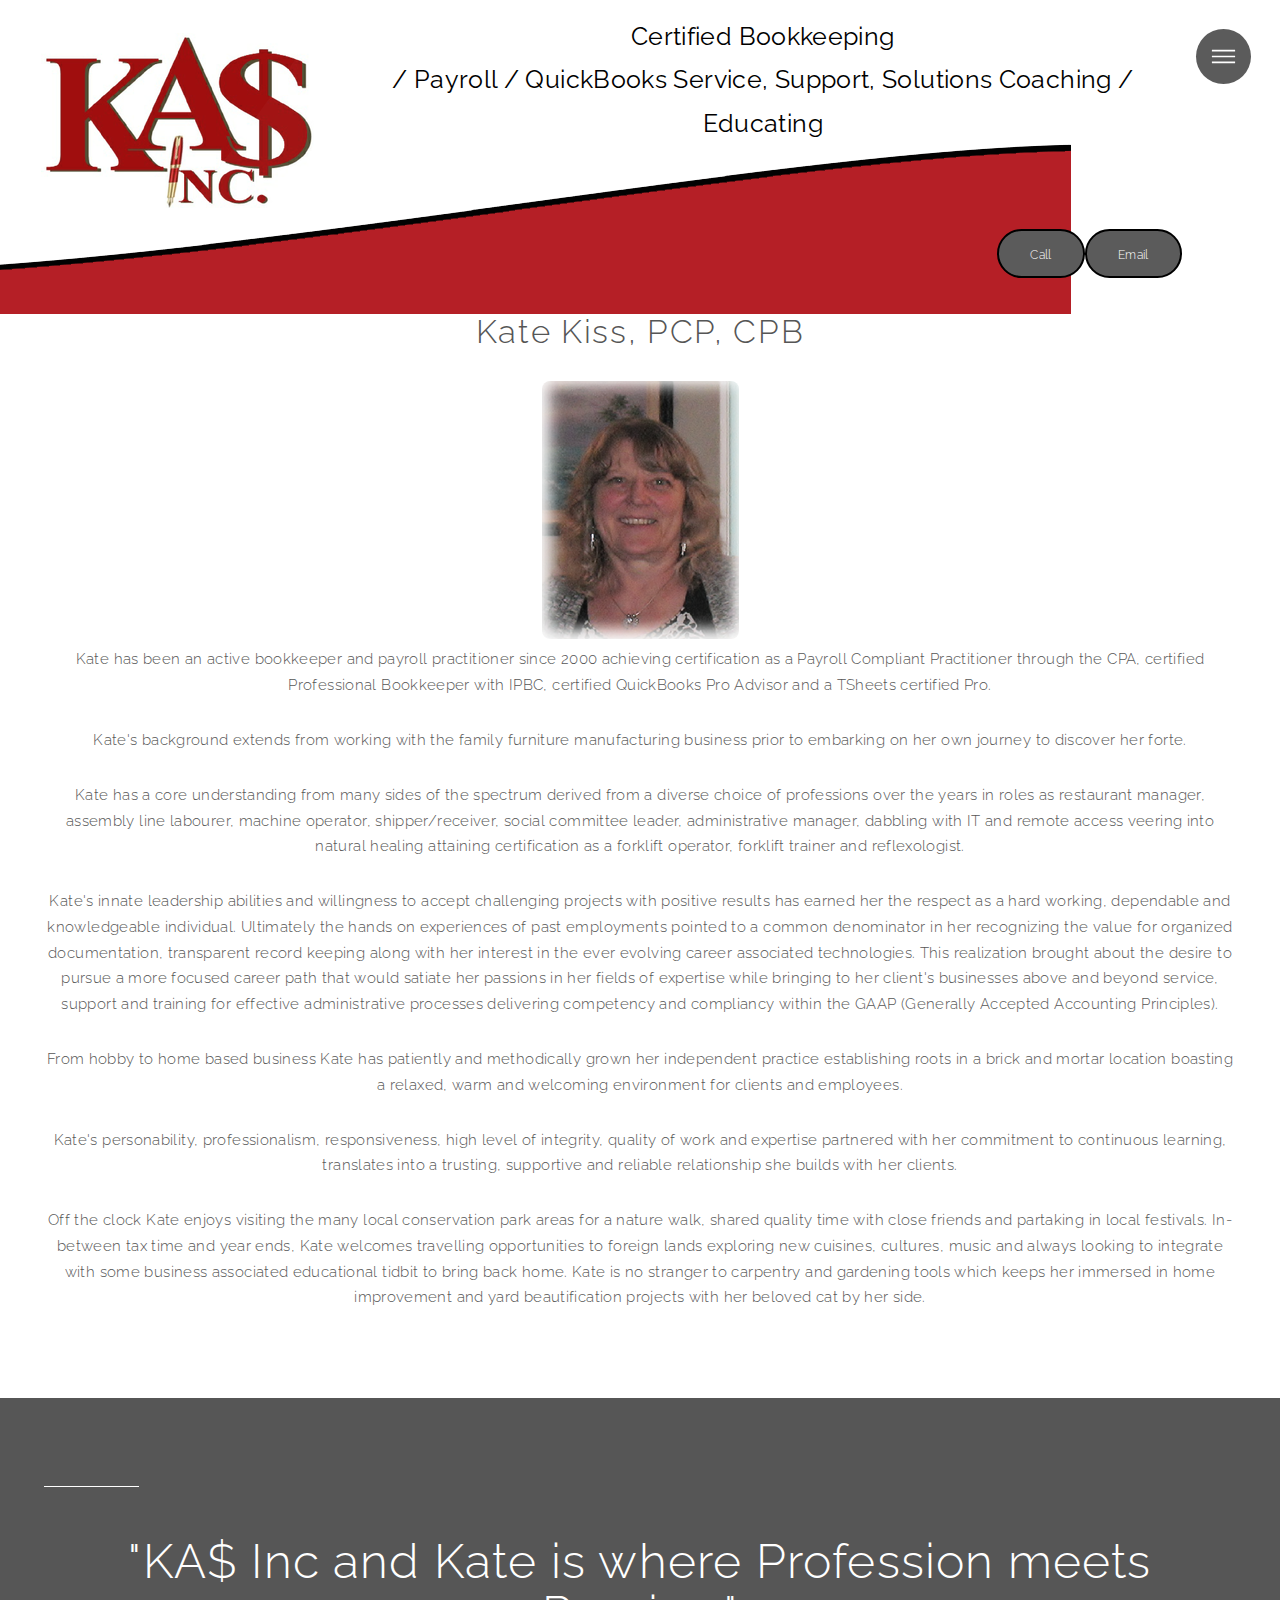
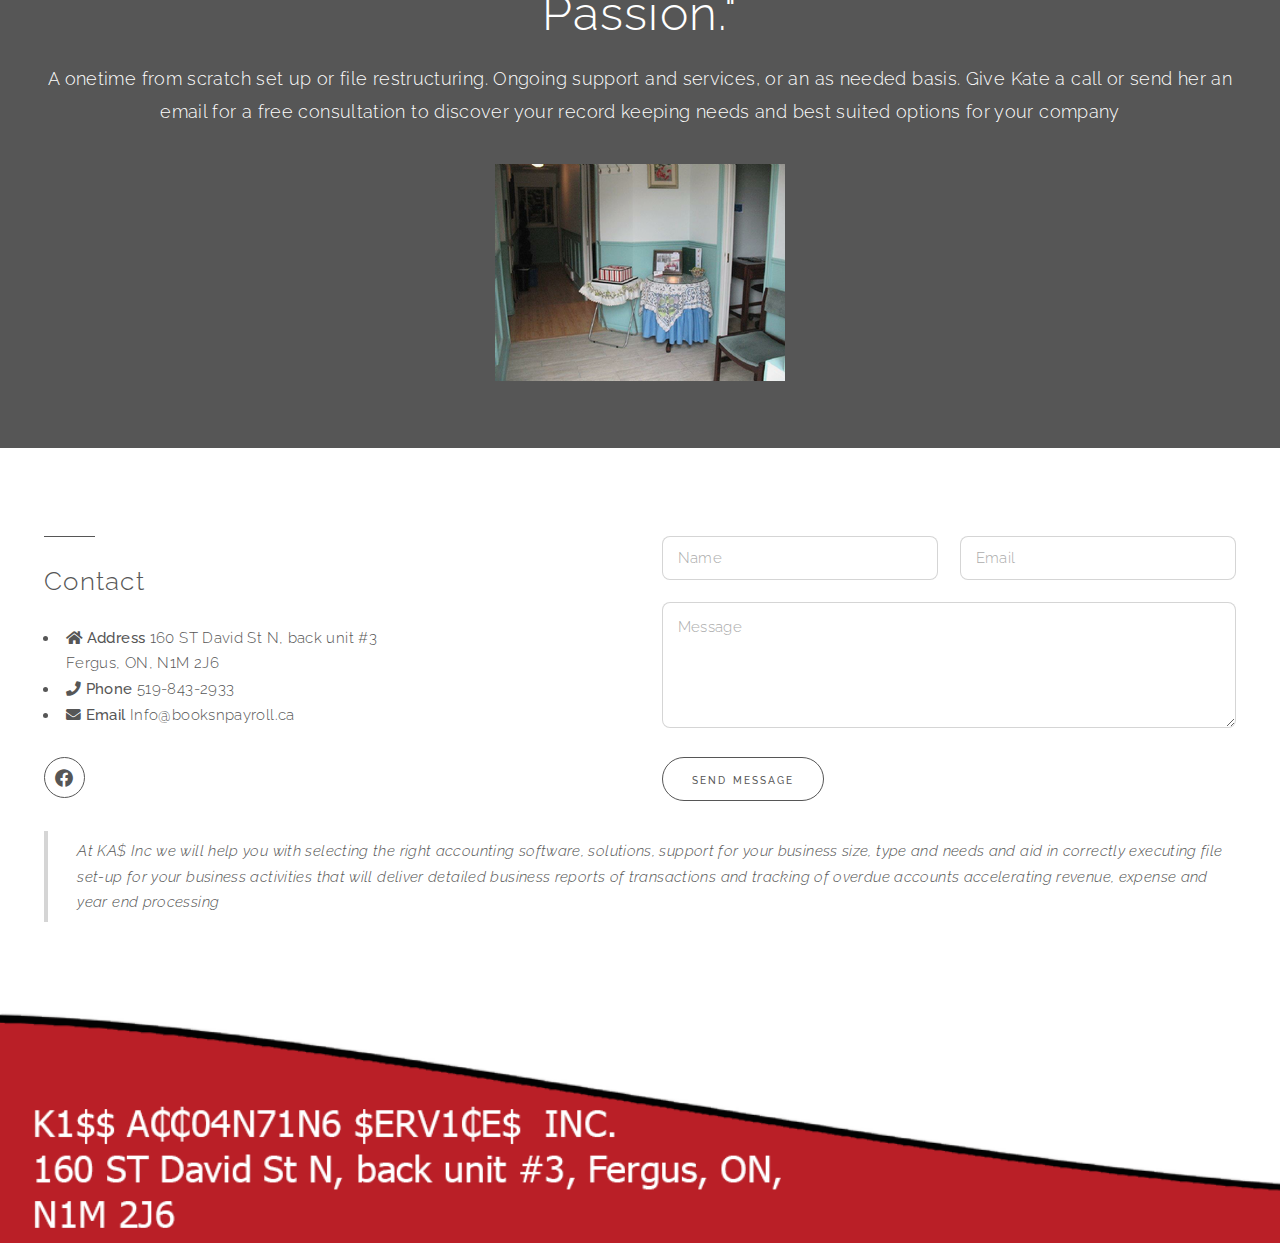
==== commit 5cac8473: "Working home and about pages DONE" ====
--- a/about.html
+++ b/about.html
@@ -38,8 +38,10 @@
 		<section id="intro" class="wrapper featured style1">
 			<div class="inner">
 				<span><img class="mainLogoImage" src="images/orginalLogo.png" alt="" /></span>
-				<p class="mainHeader">Certified Bookkeeping-Payroll-Quick Books-TSheets Setup,
-					Service, Support, Solutions Coaching & Educating</p>
+				<p class="mainHeader">Certified
+					Bookkeeping<br> / Payroll / QuickBooks
+						 Service, Support, Solutions
+							Coaching / Educating</p>
 				<a href="tel:+519-843-2933" class="myButton">Call</a>
 				<a class="myButton" href="mailto:Info@booksnpayroll.ca">Email</a>
 			</div>
@@ -49,9 +51,8 @@
 		<!-- One -->
 		<section class="wrapper style2 special">
 			<div class="inner">
-				<header>
-					<h2>
-
+				<div>
+					<h2 class="katesNameClass">
 						Kate Kiss, PCP, CPB
 					</h2>
 					<span class="image"><img src="images/frontpic.png" alt="" /></span>
@@ -108,7 +109,7 @@
 						Kate is no stranger to carpentry and gardening tools which keeps her
 						immersed in home improvement and yard beautification projects with her
 						beloved cat by her side.</p>
-				</header>
+				</div>
 
 				<footer>
 					<!-- <ul class="actions special">
--- a/assets/css/main.css
+++ b/assets/css/main.css
@@ -396,6 +396,7 @@
 
 	h2 {
 		font-size: 2.25em;
+		margin: 27px;
 	}
 
 }
@@ -2461,6 +2462,7 @@
 .image img {
 	border-radius: 0.5rem;
 	display: block;
+	margin-top: 0px;
 }
 
 .image.left,
@@ -2806,6 +2808,10 @@
 
 	ul.icons.major {
 		max-width: 100%;
+		margin-bottom: 58px;
+		top: 169px;
+
+		position: relative;
 	}
 
 	ul.icons.major li {
@@ -2895,6 +2901,7 @@
 	section header p,
 	article header p {
 		font-size: 1em;
+		padding-top: 25px;
 	}
 
 	section header p br,
@@ -3157,7 +3164,7 @@
 }
 
 .wrapper.style2 {
-	background-color: #f7f7f7;
+	background-color: white;
 }
 
 .wrapper.style3 {
@@ -4093,7 +4100,7 @@
 	width: 75%;
 	height: 139%;
 	padding: -8em;
-	margin: -157px;
+	margin: -180px;
 	margin-bottom: -157px;
 	margin-left: -157px;
 	margin-bottom: -115px;
@@ -4104,17 +4111,26 @@
 	color: black;
 }
 
+.smallHeader{
+	margin-top:  67px;
+}
 
 .smallImage {
-	width: 130px;
-	height: 100px;
+	width: 76px;
+	height: 63px;
 	text-decoration: none;
 }
 
 .quickBooks {
-	width: 100px;
-	height: 100px;
+	width: 75px;
+	height: 75px;
 	text-decoration: none;
+}
+
+.cpbIcon {
+	width: 179px;
+	height: 82px;
+
 }
 
 
@@ -4130,8 +4146,72 @@
 	top: 141px;
 }
 
-.footerClass	{
-width: 100%;
+@media only screen and (min-device-width: 0px) and (max-device-width: 1000px) {
+	.headerClass {
+		position: absolute;
+		top: 270px;
+		width: 108%;
+		height: 72px;
+	}
+
+	.katesNameClass	{
+	margin-top: 252px;
+	}
+
+	.image img {
+		padding-top: 0px;
+	}
+
+	.mainLogoImage {
+		width: 59%;
+		height: 127px;
+		position: relative;
+		top: 315px;
+		margin-left: 30px;
+	}
+
+	.todaysTech {
+		max-width: 100%;
+		top: 137px;
+		position: relative;
+	}
+
+	.hidden {
+		visibility: hidden;
+	}
+
+	.mainHeader {
+		text-align: center;
+		width: 75%;
+		height: 14%;
+		font-size: 15px;
+		font-weight: bolder;
+		color: black;
+		margin-top: 22px;
+		margin-left: 27px;
+		position: absolute;
+		z-index: 1;
+		top: 146px;
+		background-color: white;
+	}
+
+	.smallHeader {
+		top: 138px;
+		margin-bottom: -45px;
+		position: relative;
+	}
+
+
+
+	.paragraph1 {
+		position: absolute;
+		top: 10px;
+	}
+
+}
+
+.footerClass {
+	width: 100%;
 }
 
 .mainLogoImage {
@@ -4153,15 +4233,24 @@
 	line-height: 3.92857em;
 	border-radius: 3.92857em;
 	padding: 0 2.5em;
-	top: 142px;
+	top: 141px;
 	position: relative;
 	right: 1em;
-	/* margin: 2em; */
-
-}
-
-.kasClass	{
-margin: 40px;
+
+}
+
+
+@media only screen and (min-device-width: 0px) and (max-device-width: 1000px) {
+	.myButton {
+		top: 277px;
+		left: 4px;
+		top: 270px;
+		position: relative;
+	}
+}
+
+.kasClass {
+	margin: 40px;
 }
 
 
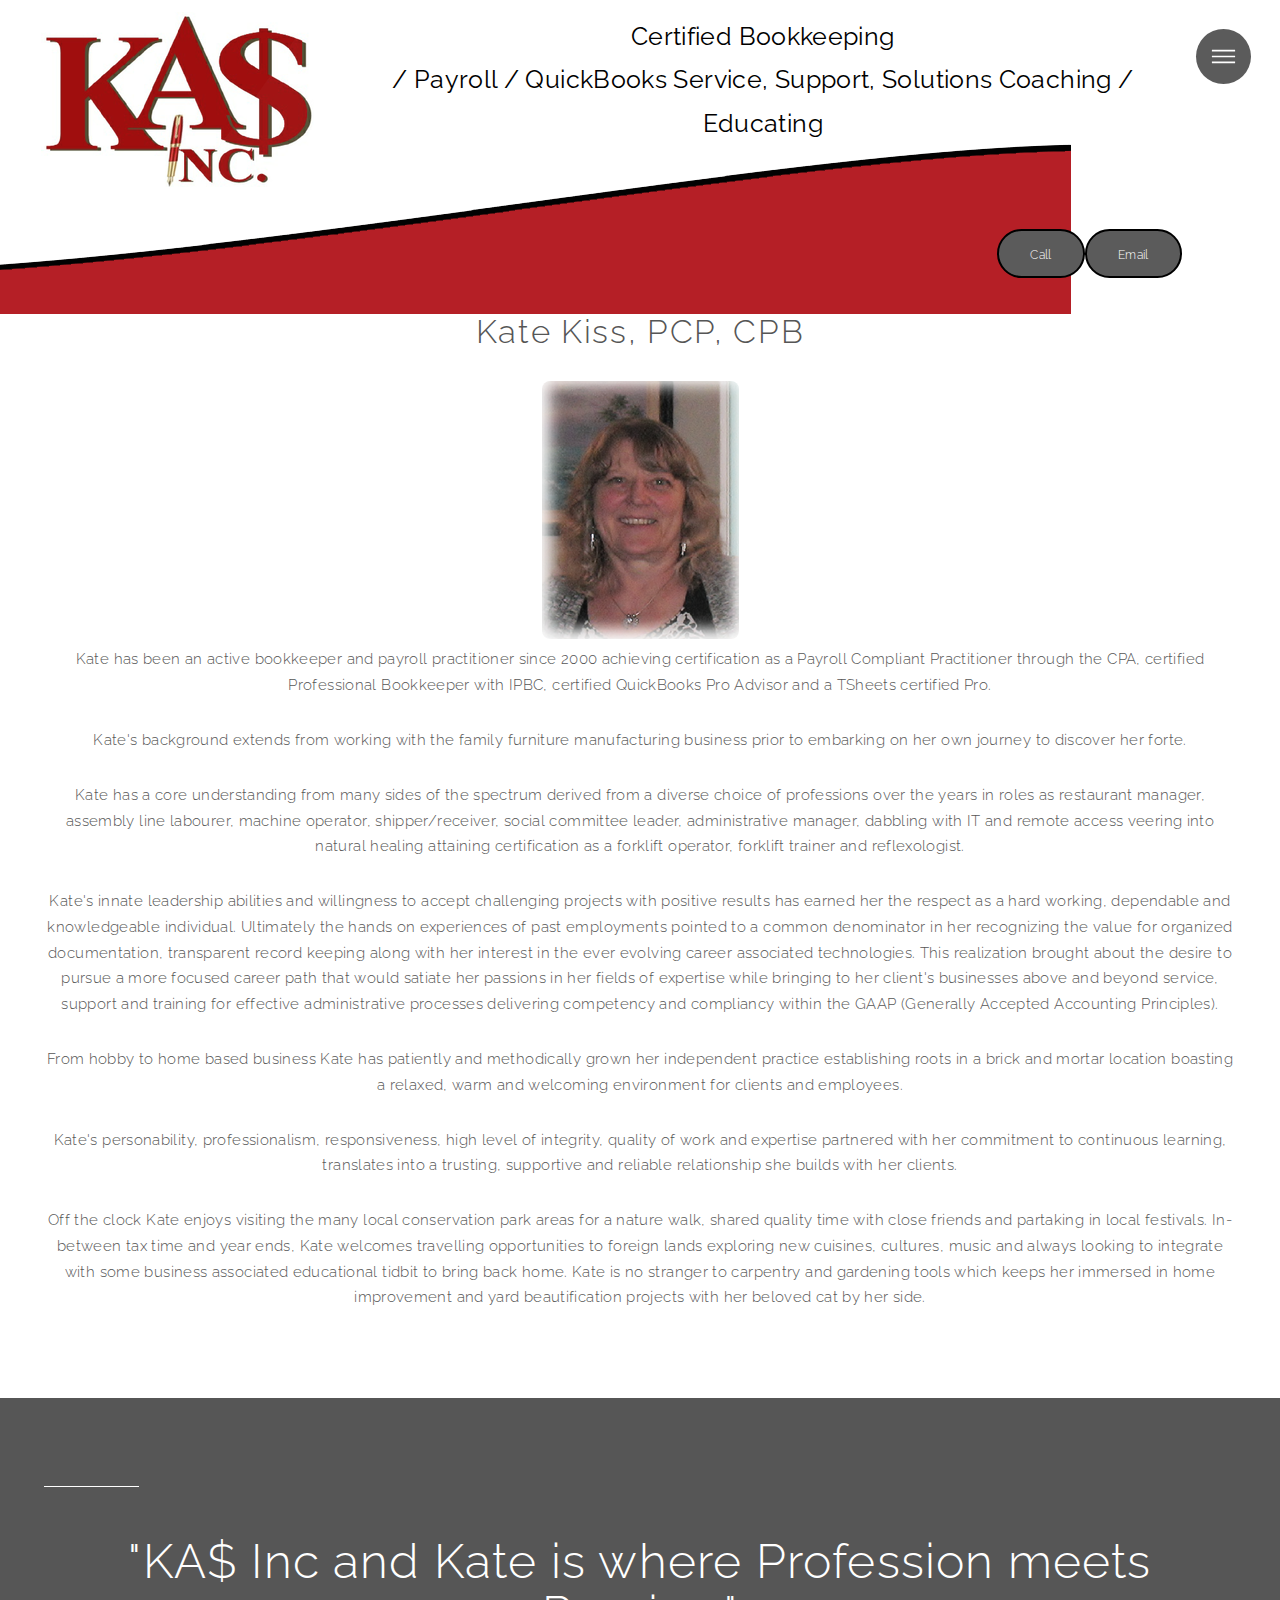
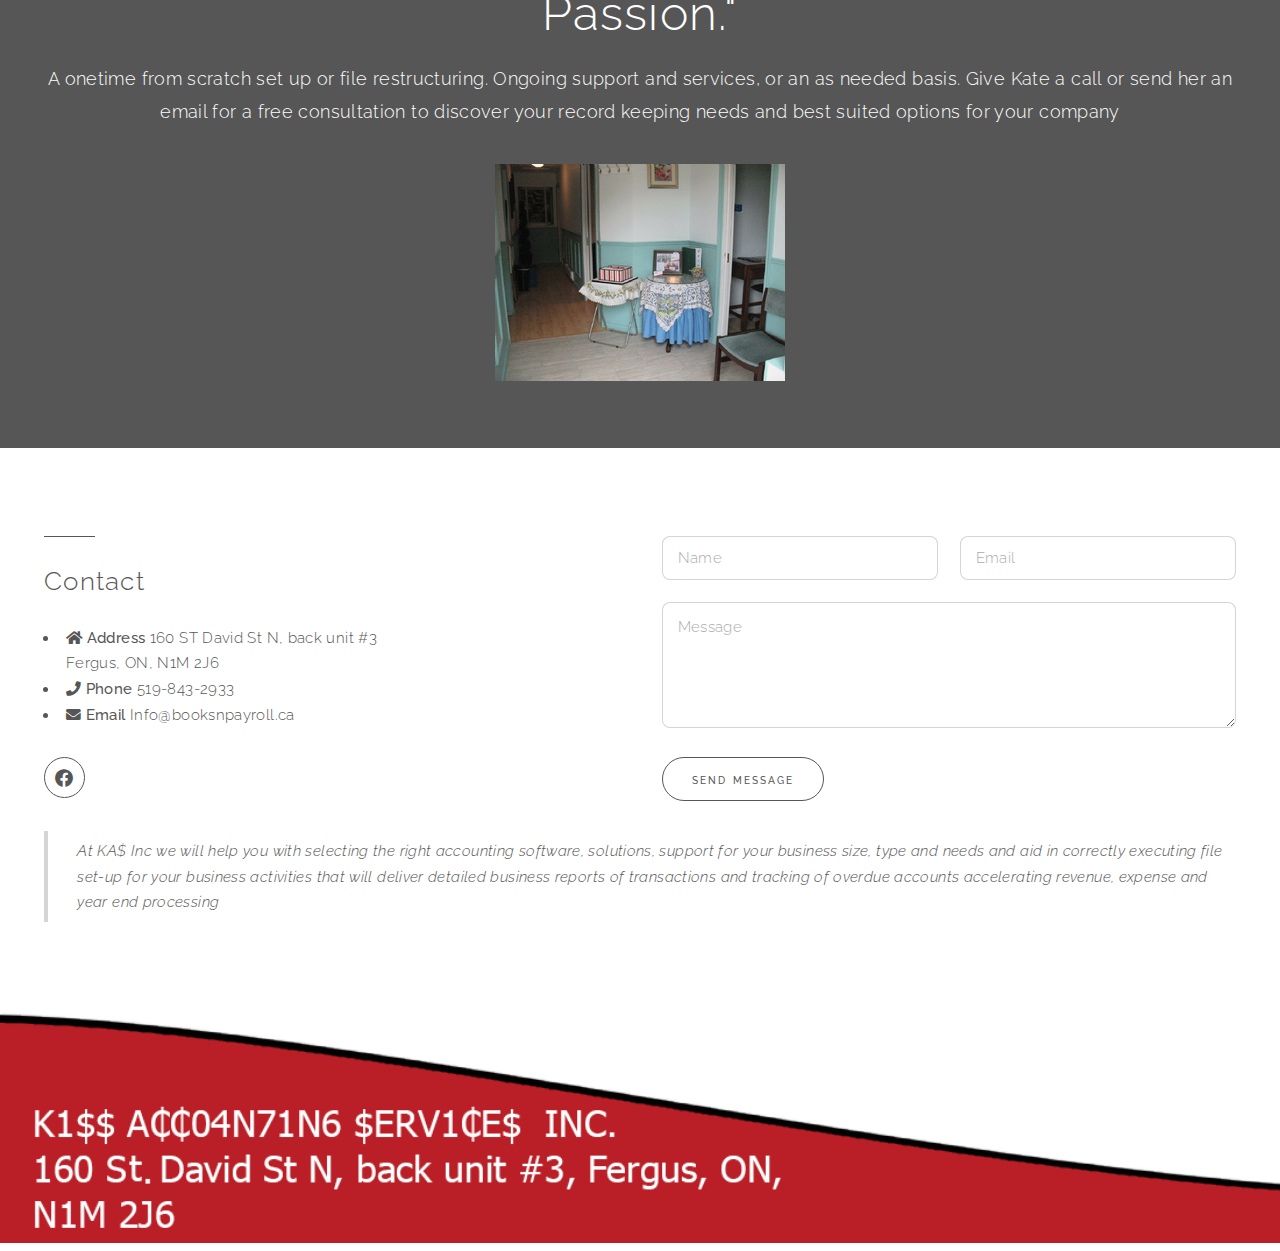
==== commit d1ad2e53: "Started services and resources pages.More Css done" ====
--- a/about.html
+++ b/about.html
@@ -28,7 +28,8 @@
 		<ul class="links">
 			<li><a href="index.html">Home</a></li>
 			<li><a href="about.html">About</a></li>
-
+			<li><a href="services.html">Services</a></li>
+			<li><a href="Affiliations & Resources.html">Affiliations & Resources</a></li>
 	</nav>
 
 	<!-- Wrapper -->
--- a/assets/css/main.css
+++ b/assets/css/main.css
@@ -3165,6 +3165,7 @@
 
 .wrapper.style2 {
 	background-color: white;
+
 }
 
 .wrapper.style3 {
@@ -4111,9 +4112,11 @@
 	color: black;
 }
 
-.smallHeader{
-	margin-top:  67px;
-}
+.smallHeader {
+	margin-top: 67px;
+}
+
+
 
 .smallImage {
 	width: 76px;
@@ -4154,8 +4157,8 @@
 		height: 72px;
 	}
 
-	.katesNameClass	{
-	margin-top: 252px;
+	.katesNameClass {
+		margin-top: 252px;
 	}
 
 	.image img {
@@ -4164,10 +4167,10 @@
 
 	.mainLogoImage {
 		width: 59%;
-		height: 127px;
+		height: 20%;
 		position: relative;
 		top: 315px;
-		margin-left: 30px;
+		margin-left: 11%;
 	}
 
 	.todaysTech {
@@ -4183,7 +4186,7 @@
 	.mainHeader {
 		text-align: center;
 		width: 75%;
-		height: 14%;
+		height:12%;
 		font-size: 15px;
 		font-weight: bolder;
 		color: black;
@@ -4217,7 +4220,14 @@
 .mainLogoImage {
 	position: absolute;
 	left: 41px;
-	top: 33px;
+	top: 12px;
+}
+
+
+@media only screen and (min-device-width: 375px) and (max-device-width: 1000px) {
+.mainLogoImage	{
+	height: 18%;
+}
 }
 
 .myButton {
@@ -4254,6 +4264,24 @@
 }
 
 
+@media only screen and (min-device-width: 375px) and (max-device-width: 1000px) {
+	.myButton {
+		top: 217px;
+	}
+}
+
+
+@media only screen and (min-device-width: 480px) and (max-device-width: 1000px) {
+	.smallHeader {
+		margin-bottom: 138px;
+	}
+
+	.todaysTech {
+		top: 0;
+	}
+}
+
+
 
 
 
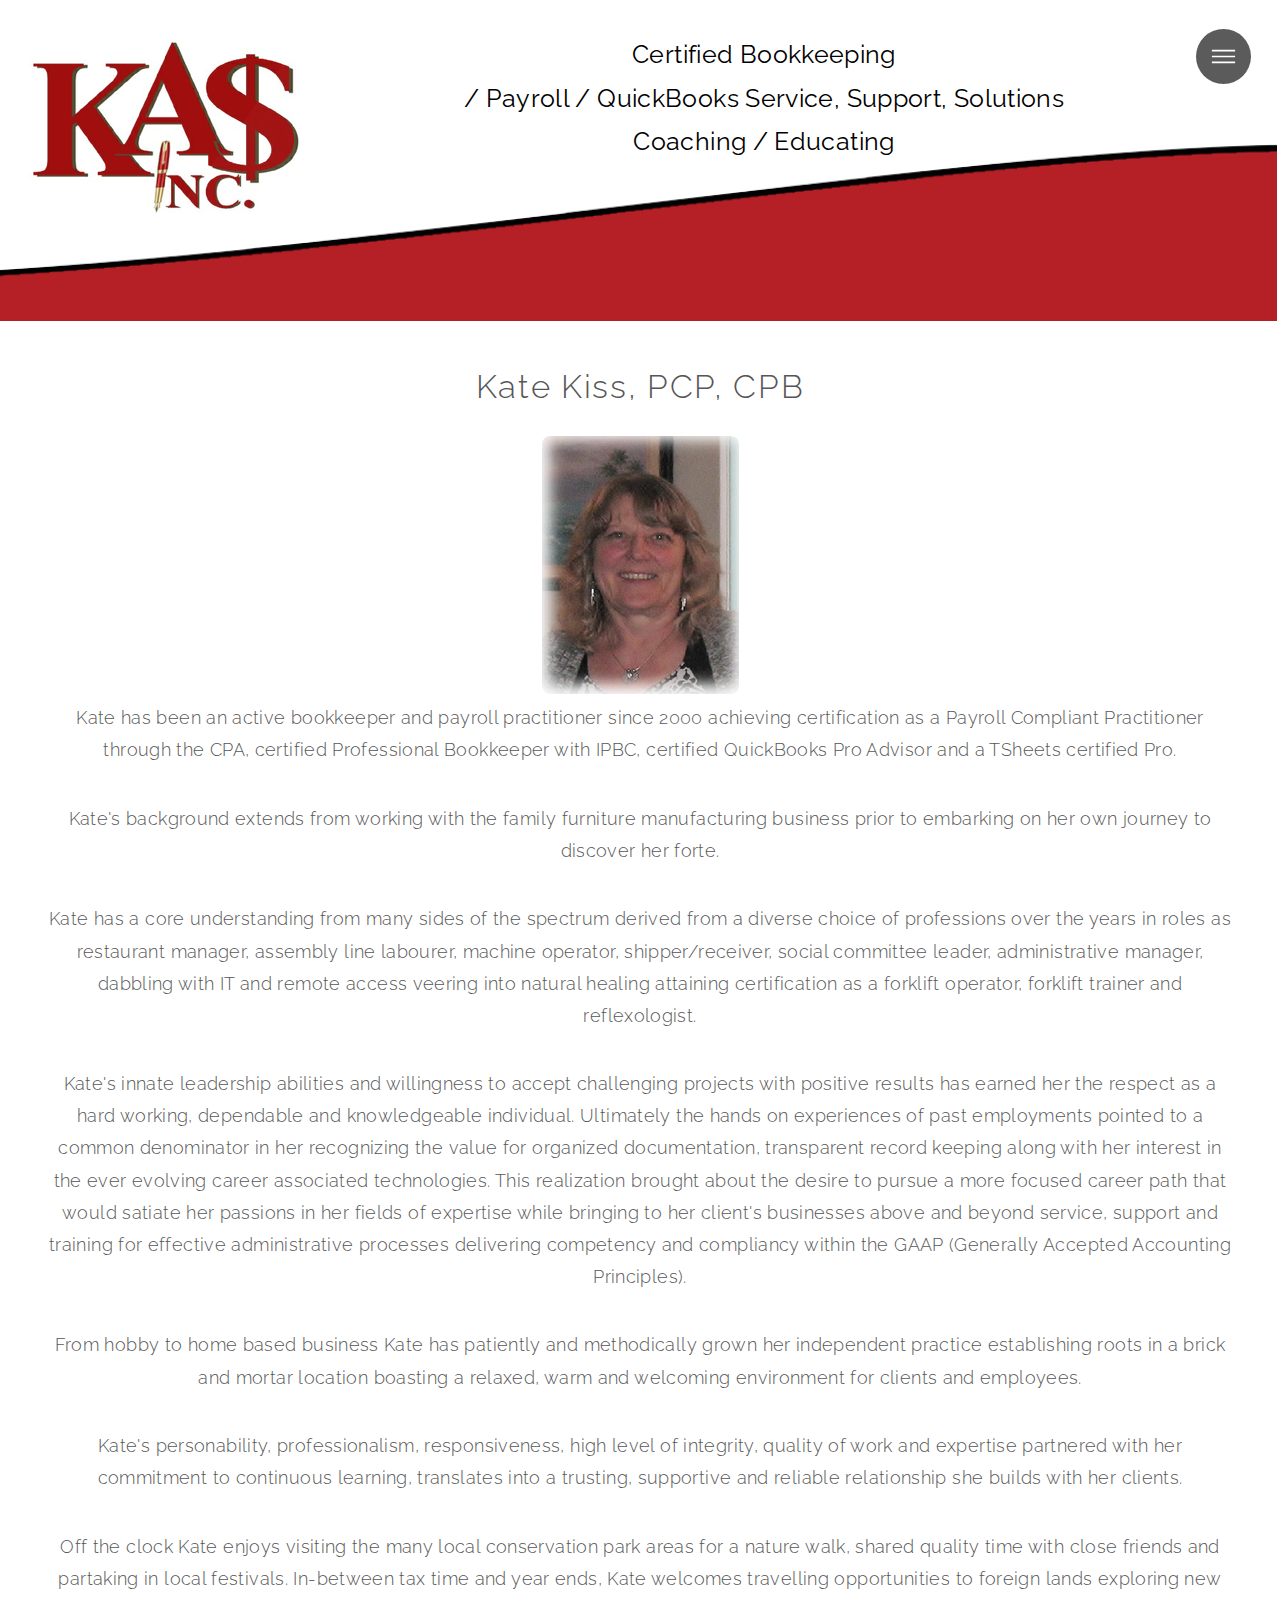
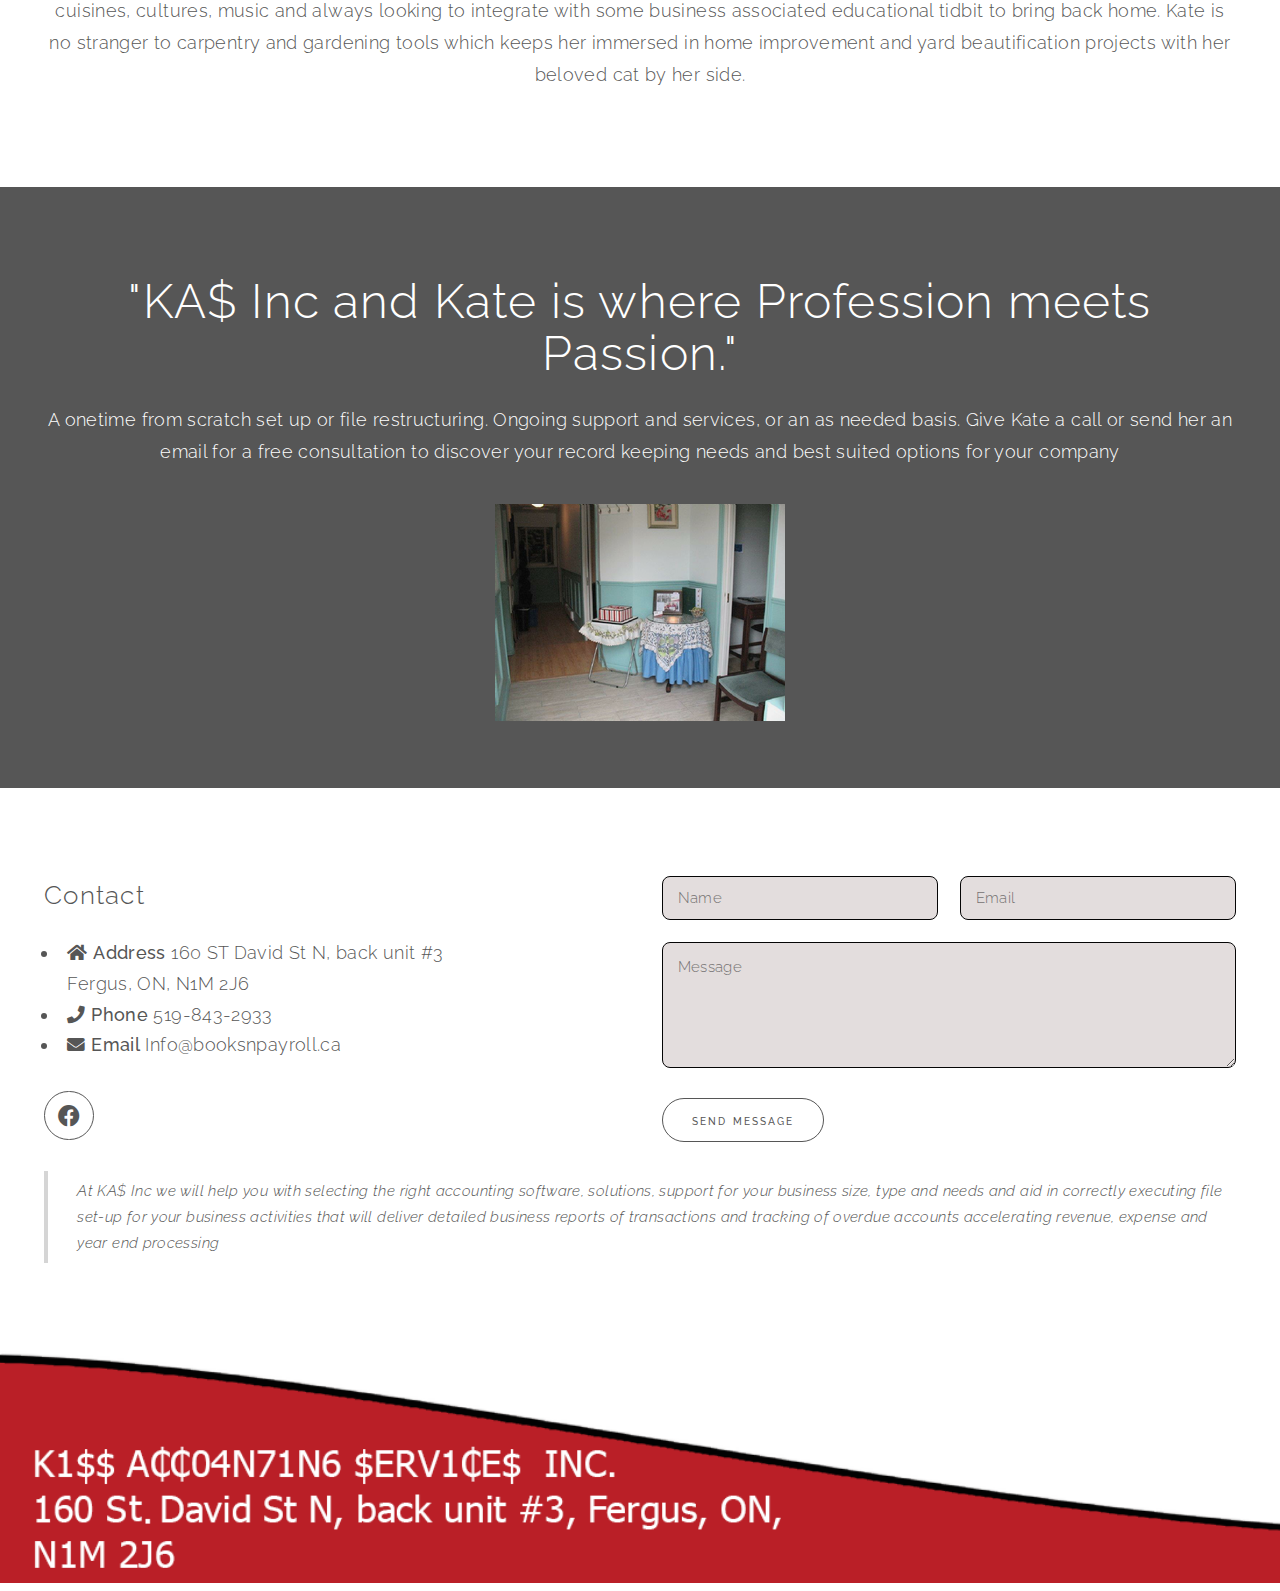
==== commit d1391bec: "Css updates" ====
--- a/about.html
+++ b/about.html
@@ -41,166 +41,166 @@
 				<span><img class="mainLogoImage" src="images/orginalLogo.png" alt="" /></span>
 				<p class="mainHeader">Certified
 					Bookkeeping<br> / Payroll / QuickBooks
-						 Service, Support, Solutions
-							Coaching / Educating</p>
-				<a href="tel:+519-843-2933" class="myButton">Call</a>
-				<a class="myButton" href="mailto:Info@booksnpayroll.ca">Email</a>
+					Service, Support, Solutions
+					Coaching / Educating</p>
+				<!-- <a href="tel:+519-843-2933" class="myButton">Call</a>
+				<a class="myButton" href="mailto:Info@booksnpayroll.ca">Email</a> -->
 			</div>
 	</div>
 	</section>
 
-		<!-- One -->
-		<section class="wrapper style2 special">
-			<div class="inner">
-				<div>
-					<h2 class="katesNameClass">
-						Kate Kiss, PCP, CPB
-					</h2>
-					<span class="image"><img src="images/frontpic.png" alt="" /></span>
-					<p>Kate has been an active bookkeeper and payroll practitioner since 2000
-						achieving certification as a Payroll Compliant Practitioner through
-						the CPA, certified Professional Bookkeeper with IPBC, certified
-						QuickBooks Pro Advisor and a TSheets certified Pro.
-					</p>
-					<p>
-						Kate's background extends from working with the family furniture
-						manufacturing business prior to embarking on her own journey to discover
-						her forte.</p>
-					<p>
-						Kate has a core understanding from many sides of the spectrum derived
-						from a diverse choice of professions over the years in roles as
-						restaurant manager, assembly line labourer, machine operator,
-						shipper/receiver, social committee leader, administrative manager,
-						dabbling with IT and remote access veering into natural healing
-						attaining certification as a forklift operator, forklift trainer and
-						reflexologist.</p>
-
-
-					<p>Kate's innate leadership abilities and willingness to accept challenging
-						projects with positive results has earned her the respect as a hard
-						working, dependable and knowledgeable individual. Ultimately the hands
-						on experiences of past employments pointed to a common denominator in
-						her recognizing the value for organized documentation, transparent
-						record keeping along with her interest in the ever evolving career
-						associated technologies. This realization brought about the desire to
-						pursue a more focused career path that would satiate her passions in her
-						fields of expertise while bringing to her client's businesses above and
-						beyond service, support and training for effective administrative
-						processes delivering competency and compliancy within the GAAP
-						(Generally Accepted Accounting Principles).</p>
-
-					<p>From hobby to home based business Kate has patiently and methodically
-						grown her independent practice establishing roots in a brick and mortar
-						location boasting a relaxed, warm and welcoming environment for clients
-						and employees.</p>
-
-					<p>
-						Kate's personability, professionalism, responsiveness, high level of
-						integrity, quality of work and expertise partnered with her commitment
-						to continuous learning, translates into a trusting, supportive and
-						reliable relationship she builds with her clients.</p>
-
-					<p>Off the clock Kate enjoys visiting the many local conservation park
-						areas for a nature walk, shared quality time with close friends and
-						partaking in local festivals. In-between tax time and year ends, Kate
-						welcomes travelling opportunities to foreign lands exploring new
-						cuisines, cultures, music and always looking to integrate with some
-						business associated educational tidbit to bring back home.
-
-						Kate is no stranger to carpentry and gardening tools which keeps her
-						immersed in home improvement and yard beautification projects with her
-						beloved cat by her side.</p>
-				</div>
-
-				<footer>
-					<!-- <ul class="actions special">
+	<!-- One -->
+	<section class="wrapper style2 special">
+		<div class="inner">
+			<div>
+				<h2 class="katesNameClass2">
+					Kate Kiss, PCP, CPB
+				</h2>
+				<span class="image"><img class='kate' src="images/frontpic.png" alt="" /></span>
+				<p class="katesInfoClass">Kate has been an active bookkeeper and payroll practitioner since 2000
+					achieving certification as a Payroll Compliant Practitioner through
+					the CPA, certified Professional Bookkeeper with IPBC, certified
+					QuickBooks Pro Advisor and a TSheets certified Pro.
+				</p>
+				<p class="katesInfoClass">
+					Kate's background extends from working with the family furniture
+					manufacturing business prior to embarking on her own journey to discover
+					her forte.</p>
+				<p class="katesInfoClass">
+					Kate has a core understanding from many sides of the spectrum derived
+					from a diverse choice of professions over the years in roles as
+					restaurant manager, assembly line labourer, machine operator,
+					shipper/receiver, social committee leader, administrative manager,
+					dabbling with IT and remote access veering into natural healing
+					attaining certification as a forklift operator, forklift trainer and
+					reflexologist.</p>
+
+
+				<p class="katesInfoClass">Kate's innate leadership abilities and willingness to accept challenging
+					projects with positive results has earned her the respect as a hard
+					working, dependable and knowledgeable individual. Ultimately the hands
+					on experiences of past employments pointed to a common denominator in
+					her recognizing the value for organized documentation, transparent
+					record keeping along with her interest in the ever evolving career
+					associated technologies. This realization brought about the desire to
+					pursue a more focused career path that would satiate her passions in her
+					fields of expertise while bringing to her client's businesses above and
+					beyond service, support and training for effective administrative
+					processes delivering competency and compliancy within the GAAP
+					(Generally Accepted Accounting Principles).</p>
+
+				<p class="katesInfoClass">From hobby to home based business Kate has patiently and methodically
+					grown her independent practice establishing roots in a brick and mortar
+					location boasting a relaxed, warm and welcoming environment for clients
+					and employees.</p>
+
+				<p class="katesInfoClass">
+					Kate's personability, professionalism, responsiveness, high level of
+					integrity, quality of work and expertise partnered with her commitment
+					to continuous learning, translates into a trusting, supportive and
+					reliable relationship she builds with her clients.</p>
+
+				<p class="katesInfoClass">Off the clock Kate enjoys visiting the many local conservation park
+					areas for a nature walk, shared quality time with close friends and
+					partaking in local festivals. In-between tax time and year ends, Kate
+					welcomes travelling opportunities to foreign lands exploring new
+					cuisines, cultures, music and always looking to integrate with some
+					business associated educational tidbit to bring back home.
+
+					Kate is no stranger to carpentry and gardening tools which keeps her
+					immersed in home improvement and yard beautification projects with her
+					beloved cat by her side.</p>
+			</div>
+
+			<footer>
+				<!-- <ul class="actions special">
 						<li><a href="services.html" class="button">Services</a></li>
 					</ul> -->
-				</footer>
-			</div>
-		</section>
-
-		<!-- Three -->
-		<section class="wrapper style3 special">
-			<div class="inner">
+			</footer>
+		</div>
+	</section>
+
+	<!-- Three -->
+	<section class="wrapper style3 special">
+		<div class="inner">
+			<header>
+				<h1>"KA$ Inc and Kate is where Profession meets Passion."</h1>
+				<p class="katesInfoClass">A onetime from scratch set up or file restructuring.
+					Ongoing support and services, or an as needed basis.
+					Give Kate a call or send her an email for a free consultation to discover your
+					record keeping needs and best suited options for your company</p>
+				<span><img  class="kateImage2" src="images/house.png" alt=""></span>
+			</header>
+		</div>
+	</section>
+
+	<!-- Footer -->
+	<section id="footer" class="wrapper split style2">
+		<div class="inner">
+			<section>
+
 				<header>
-					<h1>"KA$ Inc and Kate is where Profession meets Passion."</h1>
-					<p>A onetime from scratch set up or file restructuring.
-						Ongoing support and services, or an as needed basis.
-						Give Kate a call or send her an email for a free consultation to discover your
-						record keeping needs and best suited options for your company</p>
-					<span class="kateImage"><img src="images/house.png" alt=""></span>
+					<h3>Contact</h3>
+					<ul class="">
+						<li class="icon solid fa-home">
+							<strong>Address</strong>
+							160 ST David St N, back unit #3
+							<br>Fergus, ON, N1M 2J6
+						</li>
+						<li class="icon solid fa-phone">
+							<strong>Phone</strong>
+							519-843-2933
+						</li>
+						<li class="icon solid fa-envelope">
+							<strong>Email</strong>
+							Info@booksnpayroll.ca
+						</li>
+					</ul>
 				</header>
-			</div>
-		</section>
-
-		<!-- Footer -->
-		<section id="footer" class="wrapper split style2">
-			<div class="inner">
-				<section>
-
-					<header>
-						<h3>Contact</h3>
-						<ul class="">
-							<li class="icon solid fa-home">
-								<strong>Address</strong>
-								160 ST David St N, back unit #3
-								<br>Fergus, ON, N1M 2J6
-							</li>
-							<li class="icon solid fa-phone">
-								<strong>Phone</strong>
-								519-843-2933
-							</li>
-							<li class="icon solid fa-envelope">
-								<strong>Email</strong>
-								Info@booksnpayroll.ca
-							</li>
-						</ul>
-					</header>
-					<ul class="icons">
-						<li><a href="https://www.facebook.com/BooksnPayroll.ca" class="icon brands fa-facebook"><span
-									class="label">Facebook</span></a></li>
+				<ul class="icons">
+					<li><a href="https://www.facebook.com/BooksnPayroll.ca" class="icon brands fa-facebook"><span
+								class="label">Facebook</span></a></li>
+				</ul>
+			</section>
+			<section>
+				<form method="post" action="#">
+					<div class="fields">
+						<div class="field half"><input type="text" name="name" id="name" placeholder="Name" /></div>
+						<div class="field half"><input type="email" name="email" id="email" placeholder="Email" />
+						</div>
+						<div class="field"><textarea name="message" id="message" placeholder="Message"
+								rows="4"></textarea></div>
+					</div>
+					<ul class="actions">
+						<li><input type="submit" value="Send Message" /></li>
 					</ul>
-				</section>
-				<section>
-					<form method="post" action="#">
-						<div class="fields">
-							<div class="field half"><input type="text" name="name" id="name" placeholder="Name" /></div>
-							<div class="field half"><input type="email" name="email" id="email" placeholder="Email" />
-							</div>
-							<div class="field"><textarea name="message" id="message" placeholder="Message"
-									rows="4"></textarea></div>
-						</div>
-						<ul class="actions">
-							<li><input type="submit" value="Send Message" /></li>
-						</ul>
-					</form>
-				</section>
-			</div>
-			<blockquote>
-				At KA$ Inc we will help you with selecting the right
-				accounting software, solutions, support for your business size,
-				type and needs and aid in correctly executing file set-up for your
-				business activities that will deliver detailed business reports of
-				transactions and tracking of overdue accounts accelerating revenue,
-				expense and year end processing
-			</blockquote>
-		
-		</section>
-		<img class="footerClass" src="images/footer2.png">
+				</form>
+			</section>
 		</div>
-	
-		<!-- Scripts -->
-		<script src="assets/js/jquery.min.js"></script>
-		<script src="assets/js/browser.min.js"></script>
-		<script src="assets/js/breakpoints.min.js"></script>
-		<script src="assets/js/util.js"></script>
-		<script src="assets/js/main.js"></script>
-	
-	</body>
-	
-	</html>
-	
-	<!--
+		<blockquote class="katesInfoClass">
+			At KA$ Inc we will help you with selecting the right
+			accounting software, solutions, support for your business size,
+			type and needs and aid in correctly executing file set-up for your
+			business activities that will deliver detailed business reports of
+			transactions and tracking of overdue accounts accelerating revenue,
+			expense and year end processing
+		</blockquote>
+
+	</section>
+	<img class="footerClass" src="images/footer2.png">
+	</div>
+
+	<!-- Scripts -->
+	<script src="assets/js/jquery.min.js"></script>
+	<script src="assets/js/browser.min.js"></script>
+	<script src="assets/js/breakpoints.min.js"></script>
+	<script src="assets/js/util.js"></script>
+	<script src="assets/js/main.js"></script>
+
+</body>
+
+</html>
+
+<!--
 	From The BrainOf Jusin Wozniak 2020
 	-->--- a/assets/css/main.css
+++ b/assets/css/main.css
@@ -1,7 +1,5 @@
 @import url(fontawesome-all.min.css);
 @import url("https://fonts.googleapis.com/css?family=Raleway:300,300italic,500,500italic");
-
-
 
 html,
 body,
@@ -84,12 +82,12 @@
 mark,
 audio,
 video {
-	margin: 0;
-	padding: 0;
-	border: 0;
-	font-size: 100%;
-	font: inherit;
-	vertical-align: baseline;
+  margin: 0;
+  padding: 0;
+  border: 0;
+  font-size: 100%;
+  font: inherit;
+  vertical-align: baseline;
 }
 
 article,
@@ -103,222 +101,209 @@
 menu,
 nav,
 section {
-	display: block;
+  display: block;
 }
 
 body {
-	line-height: 1;
+  line-height: 1;
 }
 
 ol,
 ul {
-	list-style: none;
+  list-style: none;
 }
 
 blockquote,
 q {
-	quotes: none;
+  quotes: none;
 }
 
 blockquote:before,
 blockquote:after,
 q:before,
 q:after {
-	content: '';
-	content: none;
+  content: "";
+  content: none;
 }
 
 table {
-	border-collapse: collapse;
-	border-spacing: 0;
+  border-collapse: collapse;
+  border-spacing: 0;
 }
 
 body {
-	-webkit-text-size-adjust: none;
+  -webkit-text-size-adjust: none;
 }
 
 mark {
-	background-color: transparent;
-	color: inherit;
+  background-color: transparent;
+  color: inherit;
 }
 
 input::-moz-focus-inner {
-	border: 0;
-	padding: 0;
+  border: 0;
+  padding: 0;
 }
 
 input,
 select,
 textarea {
-	-moz-appearance: none;
-	-webkit-appearance: none;
-	-ms-appearance: none;
-	appearance: none;
+  -moz-appearance: none;
+  -webkit-appearance: none;
+  -ms-appearance: none;
+  appearance: none;
 }
 
 /* Basic */
 
 @-ms-viewport {
-	width: device-width;
+  width: device-width;
 }
 
 body {
-	-ms-overflow-style: scrollbar;
+  -ms-overflow-style: scrollbar;
 }
 
 @media screen and (max-width: 480px) {
-
-	html,
-	body {
-		min-width: 320px;
-	}
-
+  html,
+  body {
+    min-width: 320px;
+  }
 }
 
 html {
-	box-sizing: border-box;
+  box-sizing: border-box;
 }
 
 *,
 *:before,
 *:after {
-	box-sizing: inherit;
+  box-sizing: inherit;
 }
 
 body {
-	background: #ffffff;
+  background: #ffffff;
 }
 
 body.is-preload *,
 body.is-preload *:before,
 body.is-preload *:after {
-	-moz-animation: none !important;
-	-webkit-animation: none !important;
-	-ms-animation: none !important;
-	animation: none !important;
-	-moz-transition: none !important;
-	-webkit-transition: none !important;
-	-ms-transition: none !important;
-	transition: none !important;
+  -moz-animation: none !important;
+  -webkit-animation: none !important;
+  -ms-animation: none !important;
+  animation: none !important;
+  -moz-transition: none !important;
+  -webkit-transition: none !important;
+  -ms-transition: none !important;
+  transition: none !important;
 }
 
 /* Type */
 
 body {
-	background-color: #ffffff;
-	color: #565656;
+  background-color: #ffffff;
+  color: #565656;
 }
 
 body,
 input,
 select,
 textarea {
-	font-family: Raleway, Helvetica, sans-serif;
-	font-size: 14pt;
-	font-weight: 300;
-	line-height: 1.75;
-	letter-spacing: 0.025em;
+  font-family: Raleway, Helvetica, sans-serif;
+  font-size: 14pt;
+  font-weight: 300;
+  line-height: 1.75;
+  letter-spacing: 0.025em;
 }
 
 @media screen and (max-width: 1680px) {
-
-	body,
-	input,
-	select,
-	textarea {
-		font-size: 12pt;
-	}
-
+  body,
+  input,
+  select,
+  textarea {
+    font-size: 12pt;
+  }
 }
 
 @media screen and (max-width: 1280px) {
-
-	body,
-	input,
-	select,
-	textarea {
-		font-size: 11pt;
-	}
-
+  body,
+  input,
+  select,
+  textarea {
+    font-size: 11pt;
+  }
 }
 
 @media screen and (max-width: 980px) {
-
-	body,
-	input,
-	select,
-	textarea {
-		font-size: 12pt;
-	}
-
+  body,
+  input,
+  select,
+  textarea {
+    font-size: 12pt;
+  }
 }
 
 @media screen and (max-width: 736px) {
-
-	body,
-	input,
-	select,
-	textarea {
-		font-size: 11pt;
-	}
-
+  body,
+  input,
+  select,
+  textarea {
+    font-size: 11pt;
+  }
 }
 
 @media screen and (max-width: 480px) {
-
-	body,
-	input,
-	select,
-	textarea {
-		font-size: 11pt;
-	}
-
+  body,
+  input,
+  select,
+  textarea {
+    font-size: 11pt;
+  }
 }
 
 @media screen and (max-width: 360px) {
-
-	body,
-	input,
-	select,
-	textarea {
-		font-size: 10.5pt;
-	}
-
+  body,
+  input,
+  select,
+  textarea {
+    font-size: 10.5pt;
+  }
 }
 
 input,
 select,
 textarea {
-	color: inherit;
+  color: inherit;
 }
 
 a {
-	-moz-transition: border-bottom-color 0.2s ease;
-	-webkit-transition: border-bottom-color 0.2s ease;
-	-ms-transition: border-bottom-color 0.2s ease;
-	transition: border-bottom-color 0.2s ease;
-	color: inherit;
-	text-decoration: none;
-	border-bottom: dotted 1px;
+  -moz-transition: border-bottom-color 0.2s ease;
+  -webkit-transition: border-bottom-color 0.2s ease;
+  -ms-transition: border-bottom-color 0.2s ease;
+  transition: border-bottom-color 0.2s ease;
+  color: inherit;
+  text-decoration: none;
+  border-bottom: dotted 1px;
 }
 
 a:hover {
-	border-bottom-color: transparent;
+  border-bottom-color: transparent;
 }
 
 strong,
 b {
-	color: inherit;
-	font-weight: 500;
+  color: inherit;
+  font-weight: 500;
 }
 
 em,
 i {
-	font-style: italic;
+  font-style: italic;
 }
 
 p {
-	margin: 0 0 2em 0;
+  margin: 0 0 2em 0;
+  font-size: 1.25em;
 }
 
 h1,
@@ -327,11 +312,11 @@
 h4,
 h5,
 h6 {
-	color: inherit;
-	font-weight: 300;
-	line-height: 1.5;
-	margin: 0 0 1.75rem 0;
-	letter-spacing: 0.05em;
+  color: inherit;
+  font-weight: 300;
+  line-height: 1.5;
+  margin: 0 0 1.75rem 0;
+  letter-spacing: 0.05em;
 }
 
 h1 a,
@@ -340,1669 +325,1645 @@
 h4 a,
 h5 a,
 h6 a {
-	color: inherit;
-	text-decoration: none;
+  color: inherit;
+  text-decoration: none;
 }
 
 @media screen and (max-width: 1280px) {
-
-	h1,
-	h2,
-	h3,
-	h4,
-	h5,
-	h6 {
-		margin: 0 0 1.5rem 0;
-	}
-
+  h1,
+  h2,
+  h3,
+  h4,
+  h5,
+  h6 {
+    margin: 0 0 1.5rem 0;
+  }
 }
 
 @media screen and (max-width: 736px) {
-
-	h1,
-	h2,
-	h3,
-	h4,
-	h5,
-	h6 {
-		margin: 0 0 1.25rem 0;
-	}
-
+  h1,
+  h2,
+  h3,
+  h4,
+  h5,
+  h6 {
+    margin: 0 0 1.25rem 0;
+  }
 }
 
 h1 {
-	font-size: 3.25em;
-	line-height: 1.1;
-	margin: 0 0 1.5rem 0;
-	letter-spacing: 0.025em;
+  font-size: 3.25em;
+  line-height: 1.1;
+  margin: 0 0 1.5rem 0;
+  letter-spacing: 0.025em;
 }
 
 @media screen and (max-width: 736px) {
-
-	h1 {
-		font-size: 2em;
-		line-height: 1.3;
-		margin: 0 0 1rem 0;
-	}
-
+  h1 {
+    font-size: 2em;
+    line-height: 1.3;
+    margin: 0 0 1rem 0;
+  }
 }
 
 h2 {
-	font-size: 2.5em;
-	line-height: 1.3;
+  font-size: 2.5em;
+  line-height: 1.3;
 }
 
 @media screen and (max-width: 1280px) {
-
-	h2 {
-		font-size: 2.25em;
-		margin: 27px;
-	}
-
+  h2 {
+    font-size: 2.25em;
+    margin: 27px;
+  }
 }
 
 @media screen and (max-width: 736px) {
-
-	h2 {
-		font-size: 1.5em;
-		line-height: 1.5;
-	}
-
+  h2 {
+    font-size: 1.5em;
+    line-height: 1.5;
+  }
 }
 
 h3 {
-	font-size: 1.75em;
+  font-size: 1.75em;
 }
 
 @media screen and (max-width: 736px) {
-
-	h3 {
-		font-size: 1.25em;
-	}
-
+  h3 {
+    font-size: 1.25em;
+  }
 }
 
 h4 {
-	font-size: 1.1em;
+  font-size: 1.1em;
 }
 
 @media screen and (max-width: 736px) {
-
-	h4 {
-		font-size: 1em;
-	}
-
+  h4 {
+    font-size: 1em;
+  }
 }
 
 h5 {
-	font-size: 0.9em;
+  font-size: 0.9em;
 }
 
 h6 {
-	font-size: 0.7em;
+  font-size: 0.7em;
 }
 
 sub {
-	font-size: 0.8em;
-	position: relative;
-	top: 0.5em;
+  font-size: 0.8em;
+  position: relative;
+  top: 0.5em;
 }
 
 sup {
-	font-size: 0.8em;
-	position: relative;
-	top: -0.5em;
+  font-size: 0.8em;
+  position: relative;
+  top: -0.5em;
 }
 
 blockquote {
-	border-left: solid 4px;
-	font-style: italic;
-	margin: 0 0 2em 0;
-	padding: 0.5em 0 0.5em 2em;
+  border-left: solid 4px;
+  font-style: italic;
+  margin: 0 0 2em 0;
+  padding: 0.5em 0 0.5em 2em;
 }
 
 code {
-	border-radius: 0.5rem;
-	font-family: "Courier New", monospace;
-	font-size: 0.9em;
-	margin: 0 0.25em;
-	padding: 0.25em 0.65em;
+  border-radius: 0.5rem;
+  font-family: "Courier New", monospace;
+  font-size: 0.9em;
+  margin: 0 0.25em;
+  padding: 0.25em 0.65em;
 }
 
 pre {
-	-webkit-overflow-scrolling: touch;
-	font-family: "Courier New", monospace;
-	font-size: 0.9em;
-	margin: 0 0 2em 0;
+  -webkit-overflow-scrolling: touch;
+  font-family: "Courier New", monospace;
+  font-size: 0.9em;
+  margin: 0 0 2em 0;
 }
 
 pre code {
-	display: block;
-	padding: 1em 1.5em;
-	overflow-x: auto;
+  display: block;
+  padding: 1em 1.5em;
+  overflow-x: auto;
 }
 
 hr {
-	border: 0;
-	border-bottom: solid 1px;
-	margin: 3em 0;
+  border: 0;
+  border-bottom: solid 1px;
+  margin: 3em 0;
 }
 
 hr.major {
-	margin: 5em 0;
+  margin: 5em 0;
 }
 
 .align-left {
-	text-align: left;
+  text-align: left;
 }
 
 .align-center {
-	text-align: center;
+  text-align: center;
 }
 
 .align-right {
-	text-align: right;
+  text-align: right;
 }
 
 blockquote {
-	border-left-color: rgba(86, 86, 86, 0.25);
+  border-left-color: rgba(86, 86, 86, 0.25);
 }
 
 hr {
-	border-bottom-color: rgba(86, 86, 86, 0.25);
+  border-bottom-color: rgba(86, 86, 86, 0.25);
 }
 
 code {
-	background: rgba(86, 86, 86, 0.075);
+  background: rgba(86, 86, 86, 0.075);
 }
 
 /* Row */
 
 .row {
-	display: flex;
-	flex-wrap: wrap;
-	box-sizing: border-box;
-	align-items: stretch;
-}
-
-.row>* {
-	box-sizing: border-box;
-}
-
-.row.gtr-uniform>*> :last-child {
-	margin-bottom: 0;
+  display: flex;
+  flex-wrap: wrap;
+  box-sizing: border-box;
+  align-items: stretch;
+}
+
+.row > * {
+  box-sizing: border-box;
+}
+
+.row.gtr-uniform > * > :last-child {
+  margin-bottom: 0;
 }
 
 .row.aln-left {
-	justify-content: flex-start;
+  justify-content: flex-start;
 }
 
 .row.aln-center {
-	justify-content: center;
+  justify-content: center;
 }
 
 .row.aln-right {
-	justify-content: flex-end;
+  justify-content: flex-end;
 }
 
 .row.aln-top {
-	align-items: flex-start;
+  align-items: flex-start;
 }
 
 .row.aln-middle {
-	align-items: center;
+  align-items: center;
 }
 
 .row.aln-bottom {
-	align-items: flex-end;
-}
-
-.row>.imp {
-	order: -1;
-}
-
-.row>.col-1 {
-	width: 8.33333%;
-}
-
-.row>.off-1 {
-	margin-left: 8.33333%;
-}
-
-.row>.col-2 {
-	width: 16.66667%;
-}
-
-.row>.off-2 {
-	margin-left: 16.66667%;
-}
-
-.row>.col-3 {
-	width: 25%;
-}
-
-.row>.off-3 {
-	margin-left: 25%;
-}
-
-.row>.col-4 {
-	width: 33.33333%;
-}
-
-.row>.off-4 {
-	margin-left: 33.33333%;
-}
-
-.row>.col-5 {
-	width: 41.66667%;
-}
-
-.row>.off-5 {
-	margin-left: 41.66667%;
-}
-
-.row>.col-6 {
-	width: 50%;
-}
-
-.row>.off-6 {
-	margin-left: 50%;
-}
-
-.row>.col-7 {
-	width: 58.33333%;
-}
-
-.row>.off-7 {
-	margin-left: 58.33333%;
-}
-
-.row>.col-8 {
-	width: 66.66667%;
-}
-
-.row>.off-8 {
-	margin-left: 66.66667%;
-}
-
-.row>.col-9 {
-	width: 75%;
-}
-
-.row>.off-9 {
-	margin-left: 75%;
-}
-
-.row>.col-10 {
-	width: 83.33333%;
-}
-
-.row>.off-10 {
-	margin-left: 83.33333%;
-}
-
-.row>.col-11 {
-	width: 91.66667%;
-}
-
-.row>.off-11 {
-	margin-left: 91.66667%;
-}
-
-.row>.col-12 {
-	width: 100%;
-}
-
-.row>.off-12 {
-	margin-left: 100%;
+  align-items: flex-end;
+}
+
+.row > .imp {
+  order: -1;
+}
+
+.row > .col-1 {
+  width: 8.33333%;
+}
+
+.row > .off-1 {
+  margin-left: 8.33333%;
+}
+
+.row > .col-2 {
+  width: 16.66667%;
+}
+
+.row > .off-2 {
+  margin-left: 16.66667%;
+}
+
+.row > .col-3 {
+  width: 25%;
+}
+
+.row > .off-3 {
+  margin-left: 25%;
+}
+
+.row > .col-4 {
+  width: 33.33333%;
+}
+
+.row > .off-4 {
+  margin-left: 33.33333%;
+}
+
+.row > .col-5 {
+  width: 41.66667%;
+}
+
+.row > .off-5 {
+  margin-left: 41.66667%;
+}
+
+.row > .col-6 {
+  width: 50%;
+}
+
+.row > .off-6 {
+  margin-left: 50%;
+}
+
+.row > .col-7 {
+  width: 58.33333%;
+}
+
+.row > .off-7 {
+  margin-left: 58.33333%;
+}
+
+.row > .col-8 {
+  width: 66.66667%;
+}
+
+.row > .off-8 {
+  margin-left: 66.66667%;
+}
+
+.row > .col-9 {
+  width: 75%;
+}
+
+.row > .off-9 {
+  margin-left: 75%;
+}
+
+.row > .col-10 {
+  width: 83.33333%;
+}
+
+.row > .off-10 {
+  margin-left: 83.33333%;
+}
+
+.row > .col-11 {
+  width: 91.66667%;
+}
+
+.row > .off-11 {
+  margin-left: 91.66667%;
+}
+
+.row > .col-12 {
+  width: 100%;
+}
+
+.row > .off-12 {
+  margin-left: 100%;
 }
 
 .row.gtr-0 {
-	margin-top: 0;
-	margin-left: 0em;
-}
-
-.row.gtr-0>* {
-	padding: 0 0 0 0em;
+  margin-top: 0;
+  margin-left: 0em;
+}
+
+.row.gtr-0 > * {
+  padding: 0 0 0 0em;
 }
 
 .row.gtr-0.gtr-uniform {
-	margin-top: 0em;
-}
-
-.row.gtr-0.gtr-uniform>* {
-	padding-top: 0em;
+  margin-top: 0em;
+}
+
+.row.gtr-0.gtr-uniform > * {
+  padding-top: 0em;
 }
 
 .row.gtr-25 {
-	margin-top: 0;
-	margin-left: -0.5em;
-}
-
-.row.gtr-25>* {
-	padding: 0 0 0 0.5em;
+  margin-top: 0;
+  margin-left: -0.5em;
+}
+
+.row.gtr-25 > * {
+  padding: 0 0 0 0.5em;
 }
 
 .row.gtr-25.gtr-uniform {
-	margin-top: -0.5em;
-}
-
-.row.gtr-25.gtr-uniform>* {
-	padding-top: 0.5em;
+  margin-top: -0.5em;
+}
+
+.row.gtr-25.gtr-uniform > * {
+  padding-top: 0.5em;
 }
 
 .row.gtr-50 {
-	margin-top: 0;
-	margin-left: -1em;
-}
-
-.row.gtr-50>* {
-	padding: 0 0 0 1em;
+  margin-top: 0;
+  margin-left: -1em;
+}
+
+.row.gtr-50 > * {
+  padding: 0 0 0 1em;
 }
 
 .row.gtr-50.gtr-uniform {
-	margin-top: -1em;
-}
-
-.row.gtr-50.gtr-uniform>* {
-	padding-top: 1em;
+  margin-top: -1em;
+}
+
+.row.gtr-50.gtr-uniform > * {
+  padding-top: 1em;
 }
 
 .row {
-	margin-top: 0;
-	margin-left: -2em;
-}
-
-.row>* {
-	padding: 0 0 0 2em;
+  margin-top: 0;
+  margin-left: -2em;
+}
+
+.row > * {
+  padding: 0 0 0 2em;
 }
 
 .row.gtr-uniform {
-	margin-top: -2em;
-}
-
-.row.gtr-uniform>* {
-	padding-top: 2em;
+  margin-top: -2em;
+}
+
+.row.gtr-uniform > * {
+  padding-top: 2em;
 }
 
 .row.gtr-150 {
-	margin-top: 0;
-	margin-left: -3em;
-}
-
-.row.gtr-150>* {
-	padding: 0 0 0 3em;
+  margin-top: 0;
+  margin-left: -3em;
+}
+
+.row.gtr-150 > * {
+  padding: 0 0 0 3em;
 }
 
 .row.gtr-150.gtr-uniform {
-	margin-top: -3em;
-}
-
-.row.gtr-150.gtr-uniform>* {
-	padding-top: 3em;
+  margin-top: -3em;
+}
+
+.row.gtr-150.gtr-uniform > * {
+  padding-top: 3em;
 }
 
 .row.gtr-200 {
-	margin-top: 0;
-	margin-left: -4em;
-}
-
-.row.gtr-200>* {
-	padding: 0 0 0 4em;
+  margin-top: 0;
+  margin-left: -4em;
+}
+
+.row.gtr-200 > * {
+  padding: 0 0 0 4em;
 }
 
 .row.gtr-200.gtr-uniform {
-	margin-top: -4em;
-}
-
-.row.gtr-200.gtr-uniform>* {
-	padding-top: 4em;
+  margin-top: -4em;
+}
+
+.row.gtr-200.gtr-uniform > * {
+  padding-top: 4em;
 }
 
 @media screen and (max-width: 1680px) {
-
-	.row {
-		display: flex;
-		flex-wrap: wrap;
-		box-sizing: border-box;
-		align-items: stretch;
-	}
-
-	.row>* {
-		box-sizing: border-box;
-	}
-
-	.row.gtr-uniform>*> :last-child {
-		margin-bottom: 0;
-	}
-
-	.row.aln-left {
-		justify-content: flex-start;
-	}
-
-	.row.aln-center {
-		justify-content: center;
-	}
-
-	.row.aln-right {
-		justify-content: flex-end;
-	}
-
-	.row.aln-top {
-		align-items: flex-start;
-	}
-
-	.row.aln-middle {
-		align-items: center;
-	}
-
-	.row.aln-bottom {
-		align-items: flex-end;
-	}
-
-	.row>.imp-xlarge {
-		order: -1;
-	}
-
-	.row>.col-1-xlarge {
-		width: 8.33333%;
-	}
-
-	.row>.off-1-xlarge {
-		margin-left: 8.33333%;
-	}
-
-	.row>.col-2-xlarge {
-		width: 16.66667%;
-	}
-
-	.row>.off-2-xlarge {
-		margin-left: 16.66667%;
-	}
-
-	.row>.col-3-xlarge {
-		width: 25%;
-	}
-
-	.row>.off-3-xlarge {
-		margin-left: 25%;
-	}
-
-	.row>.col-4-xlarge {
-		width: 33.33333%;
-	}
-
-	.row>.off-4-xlarge {
-		margin-left: 33.33333%;
-	}
-
-	.row>.col-5-xlarge {
-		width: 41.66667%;
-	}
-
-	.row>.off-5-xlarge {
-		margin-left: 41.66667%;
-	}
-
-	.row>.col-6-xlarge {
-		width: 50%;
-	}
-
-	.row>.off-6-xlarge {
-		margin-left: 50%;
-	}
-
-	.row>.col-7-xlarge {
-		width: 58.33333%;
-	}
-
-	.row>.off-7-xlarge {
-		margin-left: 58.33333%;
-	}
-
-	.row>.col-8-xlarge {
-		width: 66.66667%;
-	}
-
-	.row>.off-8-xlarge {
-		margin-left: 66.66667%;
-	}
-
-	.row>.col-9-xlarge {
-		width: 75%;
-	}
-
-	.row>.off-9-xlarge {
-		margin-left: 75%;
-	}
-
-	.row>.col-10-xlarge {
-		width: 83.33333%;
-	}
-
-	.row>.off-10-xlarge {
-		margin-left: 83.33333%;
-	}
-
-	.row>.col-11-xlarge {
-		width: 91.66667%;
-	}
-
-	.row>.off-11-xlarge {
-		margin-left: 91.66667%;
-	}
-
-	.row>.col-12-xlarge {
-		width: 100%;
-	}
-
-	.row>.off-12-xlarge {
-		margin-left: 100%;
-	}
-
-	.row.gtr-0 {
-		margin-top: 0;
-		margin-left: 0em;
-	}
-
-	.row.gtr-0>* {
-		padding: 0 0 0 0em;
-	}
-
-	.row.gtr-0.gtr-uniform {
-		margin-top: 0em;
-	}
-
-	.row.gtr-0.gtr-uniform>* {
-		padding-top: 0em;
-	}
-
-	.row.gtr-25 {
-		margin-top: 0;
-		margin-left: -0.5em;
-	}
-
-	.row.gtr-25>* {
-		padding: 0 0 0 0.5em;
-	}
-
-	.row.gtr-25.gtr-uniform {
-		margin-top: -0.5em;
-	}
-
-	.row.gtr-25.gtr-uniform>* {
-		padding-top: 0.5em;
-	}
-
-	.row.gtr-50 {
-		margin-top: 0;
-		margin-left: -1em;
-	}
-
-	.row.gtr-50>* {
-		padding: 0 0 0 1em;
-	}
-
-	.row.gtr-50.gtr-uniform {
-		margin-top: -1em;
-	}
-
-	.row.gtr-50.gtr-uniform>* {
-		padding-top: 1em;
-	}
-
-	.row {
-		margin-top: 0;
-		margin-left: -2em;
-	}
-
-	.row>* {
-		padding: 0 0 0 2em;
-	}
-
-	.row.gtr-uniform {
-		margin-top: -2em;
-	}
-
-	.row.gtr-uniform>* {
-		padding-top: 2em;
-	}
-
-	.row.gtr-150 {
-		margin-top: 0;
-		margin-left: -3em;
-	}
-
-	.row.gtr-150>* {
-		padding: 0 0 0 3em;
-	}
-
-	.row.gtr-150.gtr-uniform {
-		margin-top: -3em;
-	}
-
-	.row.gtr-150.gtr-uniform>* {
-		padding-top: 3em;
-	}
-
-	.row.gtr-200 {
-		margin-top: 0;
-		margin-left: -4em;
-	}
-
-	.row.gtr-200>* {
-		padding: 0 0 0 4em;
-	}
-
-	.row.gtr-200.gtr-uniform {
-		margin-top: -4em;
-	}
-
-	.row.gtr-200.gtr-uniform>* {
-		padding-top: 4em;
-	}
-
+  .row {
+    display: flex;
+    flex-wrap: wrap;
+    box-sizing: border-box;
+    align-items: stretch;
+  }
+
+  .row > * {
+    box-sizing: border-box;
+  }
+
+  .row.gtr-uniform > * > :last-child {
+    margin-bottom: 0;
+  }
+
+  .row.aln-left {
+    justify-content: flex-start;
+  }
+
+  .row.aln-center {
+    justify-content: center;
+  }
+
+  .row.aln-right {
+    justify-content: flex-end;
+  }
+
+  .row.aln-top {
+    align-items: flex-start;
+  }
+
+  .row.aln-middle {
+    align-items: center;
+  }
+
+  .row.aln-bottom {
+    align-items: flex-end;
+  }
+
+  .row > .imp-xlarge {
+    order: -1;
+  }
+
+  .row > .col-1-xlarge {
+    width: 8.33333%;
+  }
+
+  .row > .off-1-xlarge {
+    margin-left: 8.33333%;
+  }
+
+  .row > .col-2-xlarge {
+    width: 16.66667%;
+  }
+
+  .row > .off-2-xlarge {
+    margin-left: 16.66667%;
+  }
+
+  .row > .col-3-xlarge {
+    width: 25%;
+  }
+
+  .row > .off-3-xlarge {
+    margin-left: 25%;
+  }
+
+  .row > .col-4-xlarge {
+    width: 33.33333%;
+  }
+
+  .row > .off-4-xlarge {
+    margin-left: 33.33333%;
+  }
+
+  .row > .col-5-xlarge {
+    width: 41.66667%;
+  }
+
+  .row > .off-5-xlarge {
+    margin-left: 41.66667%;
+  }
+
+  .row > .col-6-xlarge {
+    width: 50%;
+  }
+
+  .row > .off-6-xlarge {
+    margin-left: 50%;
+  }
+
+  .row > .col-7-xlarge {
+    width: 58.33333%;
+  }
+
+  .row > .off-7-xlarge {
+    margin-left: 58.33333%;
+  }
+
+  .row > .col-8-xlarge {
+    width: 66.66667%;
+  }
+
+  .row > .off-8-xlarge {
+    margin-left: 66.66667%;
+  }
+
+  .row > .col-9-xlarge {
+    width: 75%;
+  }
+
+  .row > .off-9-xlarge {
+    margin-left: 75%;
+  }
+
+  .row > .col-10-xlarge {
+    width: 83.33333%;
+  }
+
+  .row > .off-10-xlarge {
+    margin-left: 83.33333%;
+  }
+
+  .row > .col-11-xlarge {
+    width: 91.66667%;
+  }
+
+  .row > .off-11-xlarge {
+    margin-left: 91.66667%;
+  }
+
+  .row > .col-12-xlarge {
+    width: 100%;
+  }
+
+  .row > .off-12-xlarge {
+    margin-left: 100%;
+  }
+
+  .row.gtr-0 {
+    margin-top: 0;
+    margin-left: 0em;
+  }
+
+  .row.gtr-0 > * {
+    padding: 0 0 0 0em;
+  }
+
+  .row.gtr-0.gtr-uniform {
+    margin-top: 0em;
+  }
+
+  .row.gtr-0.gtr-uniform > * {
+    padding-top: 0em;
+  }
+
+  .row.gtr-25 {
+    margin-top: 0;
+    margin-left: -0.5em;
+  }
+
+  .row.gtr-25 > * {
+    padding: 0 0 0 0.5em;
+  }
+
+  .row.gtr-25.gtr-uniform {
+    margin-top: -0.5em;
+  }
+
+  .row.gtr-25.gtr-uniform > * {
+    padding-top: 0.5em;
+  }
+
+  .row.gtr-50 {
+    margin-top: 0;
+    margin-left: -1em;
+  }
+
+  .row.gtr-50 > * {
+    padding: 0 0 0 1em;
+  }
+
+  .row.gtr-50.gtr-uniform {
+    margin-top: -1em;
+  }
+
+  .row.gtr-50.gtr-uniform > * {
+    padding-top: 1em;
+  }
+
+  .row {
+    margin-top: 0;
+    margin-left: -2em;
+  }
+
+  .row > * {
+    padding: 0 0 0 2em;
+  }
+
+  .row.gtr-uniform {
+    margin-top: -2em;
+  }
+
+  .row.gtr-uniform > * {
+    padding-top: 2em;
+  }
+
+  .row.gtr-150 {
+    margin-top: 0;
+    margin-left: -3em;
+  }
+
+  .row.gtr-150 > * {
+    padding: 0 0 0 3em;
+  }
+
+  .row.gtr-150.gtr-uniform {
+    margin-top: -3em;
+  }
+
+  .row.gtr-150.gtr-uniform > * {
+    padding-top: 3em;
+  }
+
+  .row.gtr-200 {
+    margin-top: 0;
+    margin-left: -4em;
+  }
+
+  .row.gtr-200 > * {
+    padding: 0 0 0 4em;
+  }
+
+  .row.gtr-200.gtr-uniform {
+    margin-top: -4em;
+  }
+
+  .row.gtr-200.gtr-uniform > * {
+    padding-top: 4em;
+  }
 }
 
 @media screen and (max-width: 1280px) {
-
-	.row {
-		display: flex;
-		flex-wrap: wrap;
-		box-sizing: border-box;
-		align-items: stretch;
-	}
-
-	.row>* {
-		box-sizing: border-box;
-	}
-
-	.row.gtr-uniform>*> :last-child {
-		margin-bottom: 0;
-	}
-
-	.row.aln-left {
-		justify-content: flex-start;
-	}
-
-	.row.aln-center {
-		justify-content: center;
-	}
-
-	.row.aln-right {
-		justify-content: flex-end;
-	}
-
-	.row.aln-top {
-		align-items: flex-start;
-	}
-
-	.row.aln-middle {
-		align-items: center;
-	}
-
-	.row.aln-bottom {
-		align-items: flex-end;
-	}
-
-	.row>.imp-large {
-		order: -1;
-	}
-
-	.row>.col-1-large {
-		width: 8.33333%;
-	}
-
-	.row>.off-1-large {
-		margin-left: 8.33333%;
-	}
-
-	.row>.col-2-large {
-		width: 16.66667%;
-	}
-
-	.row>.off-2-large {
-		margin-left: 16.66667%;
-	}
-
-	.row>.col-3-large {
-		width: 25%;
-	}
-
-	.row>.off-3-large {
-		margin-left: 25%;
-	}
-
-	.row>.col-4-large {
-		width: 33.33333%;
-	}
-
-	.row>.off-4-large {
-		margin-left: 33.33333%;
-	}
-
-	.row>.col-5-large {
-		width: 41.66667%;
-	}
-
-	.row>.off-5-large {
-		margin-left: 41.66667%;
-	}
-
-	.row>.col-6-large {
-		width: 50%;
-	}
-
-	.row>.off-6-large {
-		margin-left: 50%;
-	}
-
-	.row>.col-7-large {
-		width: 58.33333%;
-	}
-
-	.row>.off-7-large {
-		margin-left: 58.33333%;
-	}
-
-	.row>.col-8-large {
-		width: 66.66667%;
-	}
-
-	.row>.off-8-large {
-		margin-left: 66.66667%;
-	}
-
-	.row>.col-9-large {
-		width: 75%;
-	}
-
-	.row>.off-9-large {
-		margin-left: 75%;
-	}
-
-	.row>.col-10-large {
-		width: 83.33333%;
-	}
-
-	.row>.off-10-large {
-		margin-left: 83.33333%;
-	}
-
-	.row>.col-11-large {
-		width: 91.66667%;
-	}
-
-	.row>.off-11-large {
-		margin-left: 91.66667%;
-	}
-
-	.row>.col-12-large {
-		width: 100%;
-	}
-
-	.row>.off-12-large {
-		margin-left: 100%;
-	}
-
-	.row.gtr-0 {
-		margin-top: 0;
-		margin-left: 0em;
-	}
-
-	.row.gtr-0>* {
-		padding: 0 0 0 0em;
-	}
-
-	.row.gtr-0.gtr-uniform {
-		margin-top: 0em;
-	}
-
-	.row.gtr-0.gtr-uniform>* {
-		padding-top: 0em;
-	}
-
-	.row.gtr-25 {
-		margin-top: 0;
-		margin-left: -0.5em;
-	}
-
-	.row.gtr-25>* {
-		padding: 0 0 0 0.5em;
-	}
-
-	.row.gtr-25.gtr-uniform {
-		margin-top: -0.5em;
-	}
-
-	.row.gtr-25.gtr-uniform>* {
-		padding-top: 0.5em;
-	}
-
-	.row.gtr-50 {
-		margin-top: 0;
-		margin-left: -1em;
-	}
-
-	.row.gtr-50>* {
-		padding: 0 0 0 1em;
-	}
-
-	.row.gtr-50.gtr-uniform {
-		margin-top: -1em;
-	}
-
-	.row.gtr-50.gtr-uniform>* {
-		padding-top: 1em;
-	}
-
-	.row {
-		margin-top: 0;
-		margin-left: -2em;
-	}
-
-	.row>* {
-		padding: 0 0 0 2em;
-	}
-
-	.row.gtr-uniform {
-		margin-top: -2em;
-	}
-
-	.row.gtr-uniform>* {
-		padding-top: 2em;
-	}
-
-	.row.gtr-150 {
-		margin-top: 0;
-		margin-left: -3em;
-	}
-
-	.row.gtr-150>* {
-		padding: 0 0 0 3em;
-	}
-
-	.row.gtr-150.gtr-uniform {
-		margin-top: -3em;
-	}
-
-	.row.gtr-150.gtr-uniform>* {
-		padding-top: 3em;
-	}
-
-	.row.gtr-200 {
-		margin-top: 0;
-		margin-left: -4em;
-	}
-
-	.row.gtr-200>* {
-		padding: 0 0 0 4em;
-	}
-
-	.row.gtr-200.gtr-uniform {
-		margin-top: -4em;
-	}
-
-	.row.gtr-200.gtr-uniform>* {
-		padding-top: 4em;
-	}
-
+  .row {
+    display: flex;
+    flex-wrap: wrap;
+    box-sizing: border-box;
+    align-items: stretch;
+  }
+
+  .row > * {
+    box-sizing: border-box;
+  }
+
+  .row.gtr-uniform > * > :last-child {
+    margin-bottom: 0;
+  }
+
+  .row.aln-left {
+    justify-content: flex-start;
+  }
+
+  .row.aln-center {
+    justify-content: center;
+  }
+
+  .row.aln-right {
+    justify-content: flex-end;
+  }
+
+  .row.aln-top {
+    align-items: flex-start;
+  }
+
+  .row.aln-middle {
+    align-items: center;
+  }
+
+  .row.aln-bottom {
+    align-items: flex-end;
+  }
+
+  .row > .imp-large {
+    order: -1;
+  }
+
+  .row > .col-1-large {
+    width: 8.33333%;
+  }
+
+  .row > .off-1-large {
+    margin-left: 8.33333%;
+  }
+
+  .row > .col-2-large {
+    width: 16.66667%;
+  }
+
+  .row > .off-2-large {
+    margin-left: 16.66667%;
+  }
+
+  .row > .col-3-large {
+    width: 25%;
+  }
+
+  .row > .off-3-large {
+    margin-left: 25%;
+  }
+
+  .row > .col-4-large {
+    width: 33.33333%;
+  }
+
+  .row > .off-4-large {
+    margin-left: 33.33333%;
+  }
+
+  .row > .col-5-large {
+    width: 41.66667%;
+  }
+
+  .row > .off-5-large {
+    margin-left: 41.66667%;
+  }
+
+  .row > .col-6-large {
+    width: 50%;
+  }
+
+  .row > .off-6-large {
+    margin-left: 50%;
+  }
+
+  .row > .col-7-large {
+    width: 58.33333%;
+  }
+
+  .row > .off-7-large {
+    margin-left: 58.33333%;
+  }
+
+  .row > .col-8-large {
+    width: 66.66667%;
+  }
+
+  .row > .off-8-large {
+    margin-left: 66.66667%;
+  }
+
+  .row > .col-9-large {
+    width: 75%;
+  }
+
+  .row > .off-9-large {
+    margin-left: 75%;
+  }
+
+  .row > .col-10-large {
+    width: 83.33333%;
+  }
+
+  .row > .off-10-large {
+    margin-left: 83.33333%;
+  }
+
+  .row > .col-11-large {
+    width: 91.66667%;
+  }
+
+  .row > .off-11-large {
+    margin-left: 91.66667%;
+  }
+
+  .row > .col-12-large {
+    width: 100%;
+  }
+
+  .row > .off-12-large {
+    margin-left: 100%;
+  }
+
+  .row.gtr-0 {
+    margin-top: 0;
+    margin-left: 0em;
+  }
+
+  .row.gtr-0 > * {
+    padding: 0 0 0 0em;
+  }
+
+  .row.gtr-0.gtr-uniform {
+    margin-top: 0em;
+  }
+
+  .row.gtr-0.gtr-uniform > * {
+    padding-top: 0em;
+  }
+
+  .row.gtr-25 {
+    margin-top: 0;
+    margin-left: -0.5em;
+  }
+
+  .row.gtr-25 > * {
+    padding: 0 0 0 0.5em;
+  }
+
+  .row.gtr-25.gtr-uniform {
+    margin-top: -0.5em;
+  }
+
+  .row.gtr-25.gtr-uniform > * {
+    padding-top: 0.5em;
+  }
+
+  .row.gtr-50 {
+    margin-top: 0;
+    margin-left: -1em;
+  }
+
+  .row.gtr-50 > * {
+    padding: 0 0 0 1em;
+  }
+
+  .row.gtr-50.gtr-uniform {
+    margin-top: -1em;
+  }
+
+  .row.gtr-50.gtr-uniform > * {
+    padding-top: 1em;
+  }
+
+  .row {
+    margin-top: 0;
+    margin-left: -2em;
+  }
+
+  .row > * {
+    padding: 0 0 0 2em;
+  }
+
+  .row.gtr-uniform {
+    margin-top: -2em;
+  }
+
+  .row.gtr-uniform > * {
+    padding-top: 2em;
+  }
+
+  .row.gtr-150 {
+    margin-top: 0;
+    margin-left: -3em;
+  }
+
+  .row.gtr-150 > * {
+    padding: 0 0 0 3em;
+  }
+
+  .row.gtr-150.gtr-uniform {
+    margin-top: -3em;
+  }
+
+  .row.gtr-150.gtr-uniform > * {
+    padding-top: 3em;
+  }
+
+  .row.gtr-200 {
+    margin-top: 0;
+    margin-left: -4em;
+  }
+
+  .row.gtr-200 > * {
+    padding: 0 0 0 4em;
+  }
+
+  .row.gtr-200.gtr-uniform {
+    margin-top: -4em;
+  }
+
+  .row.gtr-200.gtr-uniform > * {
+    padding-top: 4em;
+  }
 }
 
 @media screen and (max-width: 980px) {
-
-	.row {
-		display: flex;
-		flex-wrap: wrap;
-		box-sizing: border-box;
-		align-items: stretch;
-	}
-
-	.row>* {
-		box-sizing: border-box;
-	}
-
-	.row.gtr-uniform>*> :last-child {
-		margin-bottom: 0;
-	}
-
-	.row.aln-left {
-		justify-content: flex-start;
-	}
-
-	.row.aln-center {
-		justify-content: center;
-	}
-
-	.row.aln-right {
-		justify-content: flex-end;
-	}
-
-	.row.aln-top {
-		align-items: flex-start;
-	}
-
-	.row.aln-middle {
-		align-items: center;
-	}
-
-	.row.aln-bottom {
-		align-items: flex-end;
-	}
-
-	.row>.imp-medium {
-		order: -1;
-	}
-
-	.row>.col-1-medium {
-		width: 8.33333%;
-	}
-
-	.row>.off-1-medium {
-		margin-left: 8.33333%;
-	}
-
-	.row>.col-2-medium {
-		width: 16.66667%;
-	}
-
-	.row>.off-2-medium {
-		margin-left: 16.66667%;
-	}
-
-	.row>.col-3-medium {
-		width: 25%;
-	}
-
-	.row>.off-3-medium {
-		margin-left: 25%;
-	}
-
-	.row>.col-4-medium {
-		width: 33.33333%;
-	}
-
-	.row>.off-4-medium {
-		margin-left: 33.33333%;
-	}
-
-	.row>.col-5-medium {
-		width: 41.66667%;
-	}
-
-	.row>.off-5-medium {
-		margin-left: 41.66667%;
-	}
-
-	.row>.col-6-medium {
-		width: 50%;
-	}
-
-	.row>.off-6-medium {
-		margin-left: 50%;
-	}
-
-	.row>.col-7-medium {
-		width: 58.33333%;
-	}
-
-	.row>.off-7-medium {
-		margin-left: 58.33333%;
-	}
-
-	.row>.col-8-medium {
-		width: 66.66667%;
-	}
-
-	.row>.off-8-medium {
-		margin-left: 66.66667%;
-	}
-
-	.row>.col-9-medium {
-		width: 75%;
-	}
-
-	.row>.off-9-medium {
-		margin-left: 75%;
-	}
-
-	.row>.col-10-medium {
-		width: 83.33333%;
-	}
-
-	.row>.off-10-medium {
-		margin-left: 83.33333%;
-	}
-
-	.row>.col-11-medium {
-		width: 91.66667%;
-	}
-
-	.row>.off-11-medium {
-		margin-left: 91.66667%;
-	}
-
-	.row>.col-12-medium {
-		width: 100%;
-	}
-
-	.row>.off-12-medium {
-		margin-left: 100%;
-	}
-
-	.row.gtr-0 {
-		margin-top: 0;
-		margin-left: 0em;
-	}
-
-	.row.gtr-0>* {
-		padding: 0 0 0 0em;
-	}
-
-	.row.gtr-0.gtr-uniform {
-		margin-top: 0em;
-	}
-
-	.row.gtr-0.gtr-uniform>* {
-		padding-top: 0em;
-	}
-
-	.row.gtr-25 {
-		margin-top: 0;
-		margin-left: -0.375em;
-	}
-
-	.row.gtr-25>* {
-		padding: 0 0 0 0.375em;
-	}
-
-	.row.gtr-25.gtr-uniform {
-		margin-top: -0.375em;
-	}
-
-	.row.gtr-25.gtr-uniform>* {
-		padding-top: 0.375em;
-	}
-
-	.row.gtr-50 {
-		margin-top: 0;
-		margin-left: -0.75em;
-	}
-
-	.row.gtr-50>* {
-		padding: 0 0 0 0.75em;
-	}
-
-	.row.gtr-50.gtr-uniform {
-		margin-top: -0.75em;
-	}
-
-	.row.gtr-50.gtr-uniform>* {
-		padding-top: 0.75em;
-	}
-
-	.row {
-		margin-top: 0;
-		margin-left: -1.5em;
-	}
-
-	.row>* {
-		padding: 0 0 0 1.5em;
-	}
-
-	.row.gtr-uniform {
-		margin-top: -1.5em;
-	}
-
-	.row.gtr-uniform>* {
-		padding-top: 1.5em;
-	}
-
-	.row.gtr-150 {
-		margin-top: 0;
-		margin-left: -2.25em;
-	}
-
-	.row.gtr-150>* {
-		padding: 0 0 0 2.25em;
-	}
-
-	.row.gtr-150.gtr-uniform {
-		margin-top: -2.25em;
-	}
-
-	.row.gtr-150.gtr-uniform>* {
-		padding-top: 2.25em;
-	}
-
-	.row.gtr-200 {
-		margin-top: 0;
-		margin-left: -3em;
-	}
-
-	.row.gtr-200>* {
-		padding: 0 0 0 3em;
-	}
-
-	.row.gtr-200.gtr-uniform {
-		margin-top: -3em;
-	}
-
-	.row.gtr-200.gtr-uniform>* {
-		padding-top: 3em;
-	}
-
+  .row {
+    display: flex;
+    flex-wrap: wrap;
+    box-sizing: border-box;
+    align-items: stretch;
+  }
+
+  .row > * {
+    box-sizing: border-box;
+  }
+
+  .row.gtr-uniform > * > :last-child {
+    margin-bottom: 0;
+  }
+
+  .row.aln-left {
+    justify-content: flex-start;
+  }
+
+  .row.aln-center {
+    justify-content: center;
+  }
+
+  .row.aln-right {
+    justify-content: flex-end;
+  }
+
+  .row.aln-top {
+    align-items: flex-start;
+  }
+
+  .row.aln-middle {
+    align-items: center;
+  }
+
+  .row.aln-bottom {
+    align-items: flex-end;
+  }
+
+  .row > .imp-medium {
+    order: -1;
+  }
+
+  .row > .col-1-medium {
+    width: 8.33333%;
+  }
+
+  .row > .off-1-medium {
+    margin-left: 8.33333%;
+  }
+
+  .row > .col-2-medium {
+    width: 16.66667%;
+  }
+
+  .row > .off-2-medium {
+    margin-left: 16.66667%;
+  }
+
+  .row > .col-3-medium {
+    width: 25%;
+  }
+
+  .row > .off-3-medium {
+    margin-left: 25%;
+  }
+
+  .row > .col-4-medium {
+    width: 33.33333%;
+  }
+
+  .row > .off-4-medium {
+    margin-left: 33.33333%;
+  }
+
+  .row > .col-5-medium {
+    width: 41.66667%;
+  }
+
+  .row > .off-5-medium {
+    margin-left: 41.66667%;
+  }
+
+  .row > .col-6-medium {
+    width: 50%;
+  }
+
+  .row > .off-6-medium {
+    margin-left: 50%;
+  }
+
+  .row > .col-7-medium {
+    width: 58.33333%;
+  }
+
+  .row > .off-7-medium {
+    margin-left: 58.33333%;
+  }
+
+  .row > .col-8-medium {
+    width: 66.66667%;
+  }
+
+  .row > .off-8-medium {
+    margin-left: 66.66667%;
+  }
+
+  .row > .col-9-medium {
+    width: 75%;
+  }
+
+  .row > .off-9-medium {
+    margin-left: 75%;
+  }
+
+  .row > .col-10-medium {
+    width: 83.33333%;
+  }
+
+  .row > .off-10-medium {
+    margin-left: 83.33333%;
+  }
+
+  .row > .col-11-medium {
+    width: 91.66667%;
+  }
+
+  .row > .off-11-medium {
+    margin-left: 91.66667%;
+  }
+
+  .row > .col-12-medium {
+    width: 100%;
+  }
+
+  .row > .off-12-medium {
+    margin-left: 100%;
+  }
+
+  .row.gtr-0 {
+    margin-top: 0;
+    margin-left: 0em;
+  }
+
+  .row.gtr-0 > * {
+    padding: 0 0 0 0em;
+  }
+
+  .row.gtr-0.gtr-uniform {
+    margin-top: 0em;
+  }
+
+  .row.gtr-0.gtr-uniform > * {
+    padding-top: 0em;
+  }
+
+  .row.gtr-25 {
+    margin-top: 0;
+    margin-left: -0.375em;
+  }
+
+  .row.gtr-25 > * {
+    padding: 0 0 0 0.375em;
+  }
+
+  .row.gtr-25.gtr-uniform {
+    margin-top: -0.375em;
+  }
+
+  .row.gtr-25.gtr-uniform > * {
+    padding-top: 0.375em;
+  }
+
+  .row.gtr-50 {
+    margin-top: 0;
+    margin-left: -0.75em;
+  }
+
+  .row.gtr-50 > * {
+    padding: 0 0 0 0.75em;
+  }
+
+  .row.gtr-50.gtr-uniform {
+    margin-top: -0.75em;
+  }
+
+  .row.gtr-50.gtr-uniform > * {
+    padding-top: 0.75em;
+  }
+
+  .row {
+    margin-top: 0;
+    margin-left: -1.5em;
+  }
+
+  .row > * {
+    padding: 0 0 0 1.5em;
+  }
+
+  .row.gtr-uniform {
+    margin-top: -1.5em;
+  }
+
+  .row.gtr-uniform > * {
+    padding-top: 1.5em;
+  }
+
+  .row.gtr-150 {
+    margin-top: 0;
+    margin-left: -2.25em;
+  }
+
+  .row.gtr-150 > * {
+    padding: 0 0 0 2.25em;
+  }
+
+  .row.gtr-150.gtr-uniform {
+    margin-top: -2.25em;
+  }
+
+  .row.gtr-150.gtr-uniform > * {
+    padding-top: 2.25em;
+  }
+
+  .row.gtr-200 {
+    margin-top: 0;
+    margin-left: -3em;
+  }
+
+  .row.gtr-200 > * {
+    padding: 0 0 0 3em;
+  }
+
+  .row.gtr-200.gtr-uniform {
+    margin-top: -3em;
+  }
+
+  .row.gtr-200.gtr-uniform > * {
+    padding-top: 3em;
+  }
 }
 
 @media screen and (max-width: 736px) {
-
-	.row {
-		display: flex;
-		flex-wrap: wrap;
-		box-sizing: border-box;
-		align-items: stretch;
-	}
-
-	.row>* {
-		box-sizing: border-box;
-	}
-
-	.row.gtr-uniform>*> :last-child {
-		margin-bottom: 0;
-	}
-
-	.row.aln-left {
-		justify-content: flex-start;
-	}
-
-	.row.aln-center {
-		justify-content: center;
-	}
-
-	.row.aln-right {
-		justify-content: flex-end;
-	}
-
-	.row.aln-top {
-		align-items: flex-start;
-	}
-
-	.row.aln-middle {
-		align-items: center;
-	}
-
-	.row.aln-bottom {
-		align-items: flex-end;
-	}
-
-	.row>.imp-small {
-		order: -1;
-	}
-
-	.row>.col-1-small {
-		width: 8.33333%;
-	}
-
-	.row>.off-1-small {
-		margin-left: 8.33333%;
-	}
-
-	.row>.col-2-small {
-		width: 16.66667%;
-	}
-
-	.row>.off-2-small {
-		margin-left: 16.66667%;
-	}
-
-	.row>.col-3-small {
-		width: 25%;
-	}
-
-	.row>.off-3-small {
-		margin-left: 25%;
-	}
-
-	.row>.col-4-small {
-		width: 33.33333%;
-	}
-
-	.row>.off-4-small {
-		margin-left: 33.33333%;
-	}
-
-	.row>.col-5-small {
-		width: 41.66667%;
-	}
-
-	.row>.off-5-small {
-		margin-left: 41.66667%;
-	}
-
-	.row>.col-6-small {
-		width: 50%;
-	}
-
-	.row>.off-6-small {
-		margin-left: 50%;
-	}
-
-	.row>.col-7-small {
-		width: 58.33333%;
-	}
-
-	.row>.off-7-small {
-		margin-left: 58.33333%;
-	}
-
-	.row>.col-8-small {
-		width: 66.66667%;
-	}
-
-	.row>.off-8-small {
-		margin-left: 66.66667%;
-	}
-
-	.row>.col-9-small {
-		width: 75%;
-	}
-
-	.row>.off-9-small {
-		margin-left: 75%;
-	}
-
-	.row>.col-10-small {
-		width: 83.33333%;
-	}
-
-	.row>.off-10-small {
-		margin-left: 83.33333%;
-	}
-
-	.row>.col-11-small {
-		width: 91.66667%;
-	}
-
-	.row>.off-11-small {
-		margin-left: 91.66667%;
-	}
-
-	.row>.col-12-small {
-		width: 100%;
-	}
-
-	.row>.off-12-small {
-		margin-left: 100%;
-	}
-
-	.row.gtr-0 {
-		margin-top: 0;
-		margin-left: 0em;
-	}
-
-	.row.gtr-0>* {
-		padding: 0 0 0 0em;
-	}
-
-	.row.gtr-0.gtr-uniform {
-		margin-top: 0em;
-	}
-
-	.row.gtr-0.gtr-uniform>* {
-		padding-top: 0em;
-	}
-
-	.row.gtr-25 {
-		margin-top: 0;
-		margin-left: -0.25em;
-	}
-
-	.row.gtr-25>* {
-		padding: 0 0 0 0.25em;
-	}
-
-	.row.gtr-25.gtr-uniform {
-		margin-top: -0.25em;
-	}
-
-	.row.gtr-25.gtr-uniform>* {
-		padding-top: 0.25em;
-	}
-
-	.row.gtr-50 {
-		margin-top: 0;
-		margin-left: -0.5em;
-	}
-
-	.row.gtr-50>* {
-		padding: 0 0 0 0.5em;
-	}
-
-	.row.gtr-50.gtr-uniform {
-		margin-top: -0.5em;
-	}
-
-	.row.gtr-50.gtr-uniform>* {
-		padding-top: 0.5em;
-	}
-
-	.row {
-		margin-top: 0;
-		margin-left: -1em;
-	}
-
-	.row>* {
-		padding: 0 0 0 1em;
-	}
-
-	.row.gtr-uniform {
-		margin-top: -1em;
-	}
-
-	.row.gtr-uniform>* {
-		padding-top: 1em;
-	}
-
-	.row.gtr-150 {
-		margin-top: 0;
-		margin-left: -1.5em;
-	}
-
-	.row.gtr-150>* {
-		padding: 0 0 0 1.5em;
-	}
-
-	.row.gtr-150.gtr-uniform {
-		margin-top: -1.5em;
-	}
-
-	.row.gtr-150.gtr-uniform>* {
-		padding-top: 1.5em;
-	}
-
-	.row.gtr-200 {
-		margin-top: 0;
-		margin-left: -2em;
-	}
-
-	.row.gtr-200>* {
-		padding: 0 0 0 2em;
-	}
-
-	.row.gtr-200.gtr-uniform {
-		margin-top: -2em;
-	}
-
-	.row.gtr-200.gtr-uniform>* {
-		padding-top: 2em;
-	}
-
+  .row {
+    display: flex;
+    flex-wrap: wrap;
+    box-sizing: border-box;
+    align-items: stretch;
+  }
+
+  .row > * {
+    box-sizing: border-box;
+  }
+
+  .row.gtr-uniform > * > :last-child {
+    margin-bottom: 0;
+  }
+
+  .row.aln-left {
+    justify-content: flex-start;
+  }
+
+  .row.aln-center {
+    justify-content: center;
+  }
+
+  .row.aln-right {
+    justify-content: flex-end;
+  }
+
+  .row.aln-top {
+    align-items: flex-start;
+  }
+
+  .row.aln-middle {
+    align-items: center;
+  }
+
+  .row.aln-bottom {
+    align-items: flex-end;
+  }
+
+  .row > .imp-small {
+    order: -1;
+  }
+
+  .row > .col-1-small {
+    width: 8.33333%;
+  }
+
+  .row > .off-1-small {
+    margin-left: 8.33333%;
+  }
+
+  .row > .col-2-small {
+    width: 16.66667%;
+  }
+
+  .row > .off-2-small {
+    margin-left: 16.66667%;
+  }
+
+  .row > .col-3-small {
+    width: 25%;
+  }
+
+  .row > .off-3-small {
+    margin-left: 25%;
+  }
+
+  .row > .col-4-small {
+    width: 33.33333%;
+  }
+
+  .row > .off-4-small {
+    margin-left: 33.33333%;
+  }
+
+  .row > .col-5-small {
+    width: 41.66667%;
+  }
+
+  .row > .off-5-small {
+    margin-left: 41.66667%;
+  }
+
+  .row > .col-6-small {
+    width: 50%;
+  }
+
+  .row > .off-6-small {
+    margin-left: 50%;
+  }
+
+  .row > .col-7-small {
+    width: 58.33333%;
+  }
+
+  .row > .off-7-small {
+    margin-left: 58.33333%;
+  }
+
+  .row > .col-8-small {
+    width: 66.66667%;
+  }
+
+  .row > .off-8-small {
+    margin-left: 66.66667%;
+  }
+
+  .row > .col-9-small {
+    width: 75%;
+  }
+
+  .row > .off-9-small {
+    margin-left: 75%;
+  }
+
+  .row > .col-10-small {
+    width: 83.33333%;
+  }
+
+  .row > .off-10-small {
+    margin-left: 83.33333%;
+  }
+
+  .row > .col-11-small {
+    width: 91.66667%;
+  }
+
+  .row > .off-11-small {
+    margin-left: 91.66667%;
+  }
+
+  .row > .col-12-small {
+    width: 100%;
+  }
+
+  .row > .off-12-small {
+    margin-left: 100%;
+  }
+
+  .row.gtr-0 {
+    margin-top: 0;
+    margin-left: 0em;
+  }
+
+  .row.gtr-0 > * {
+    padding: 0 0 0 0em;
+  }
+
+  .row.gtr-0.gtr-uniform {
+    margin-top: 0em;
+  }
+
+  .row.gtr-0.gtr-uniform > * {
+    padding-top: 0em;
+  }
+
+  .row.gtr-25 {
+    margin-top: 0;
+    margin-left: -0.25em;
+  }
+
+  .row.gtr-25 > * {
+    padding: 0 0 0 0.25em;
+  }
+
+  .row.gtr-25.gtr-uniform {
+    margin-top: -0.25em;
+  }
+
+  .row.gtr-25.gtr-uniform > * {
+    padding-top: 0.25em;
+  }
+
+  .row.gtr-50 {
+    margin-top: 0;
+    margin-left: -0.5em;
+  }
+
+  .row.gtr-50 > * {
+    padding: 0 0 0 0.5em;
+  }
+
+  .row.gtr-50.gtr-uniform {
+    margin-top: -0.5em;
+  }
+
+  .row.gtr-50.gtr-uniform > * {
+    padding-top: 0.5em;
+  }
+
+  .row {
+    margin-top: 0;
+    margin-left: -1em;
+  }
+
+  .row > * {
+    padding: 0 0 0 1em;
+  }
+
+  .row.gtr-uniform {
+    margin-top: -1em;
+  }
+
+  .row.gtr-uniform > * {
+    padding-top: 1em;
+  }
+
+  .row.gtr-150 {
+    margin-top: 0;
+    margin-left: -1.5em;
+  }
+
+  .row.gtr-150 > * {
+    padding: 0 0 0 1.5em;
+  }
+
+  .row.gtr-150.gtr-uniform {
+    margin-top: -1.5em;
+  }
+
+  .row.gtr-150.gtr-uniform > * {
+    padding-top: 1.5em;
+  }
+
+  .row.gtr-200 {
+    margin-top: 0;
+    margin-left: -2em;
+  }
+
+  .row.gtr-200 > * {
+    padding: 0 0 0 2em;
+  }
+
+  .row.gtr-200.gtr-uniform {
+    margin-top: -2em;
+  }
+
+  .row.gtr-200.gtr-uniform > * {
+    padding-top: 2em;
+  }
 }
 
 @media screen and (max-width: 480px) {
-
-	.row {
-		display: flex;
-		flex-wrap: wrap;
-		box-sizing: border-box;
-		align-items: stretch;
-	}
-
-	.row>* {
-		box-sizing: border-box;
-	}
-
-	.row.gtr-uniform>*> :last-child {
-		margin-bottom: 0;
-	}
-
-	.row.aln-left {
-		justify-content: flex-start;
-	}
-
-	.row.aln-center {
-		justify-content: center;
-	}
-
-	.row.aln-right {
-		justify-content: flex-end;
-	}
-
-	.row.aln-top {
-		align-items: flex-start;
-	}
-
-	.row.aln-middle {
-		align-items: center;
-	}
-
-	.row.aln-bottom {
-		align-items: flex-end;
-	}
-
-	.row>.imp-xsmall {
-		order: -1;
-	}
-
-	.row>.col-1-xsmall {
-		width: 8.33333%;
-	}
-
-	.row>.off-1-xsmall {
-		margin-left: 8.33333%;
-	}
-
-	.row>.col-2-xsmall {
-		width: 16.66667%;
-	}
-
-	.row>.off-2-xsmall {
-		margin-left: 16.66667%;
-	}
-
-	.row>.col-3-xsmall {
-		width: 25%;
-	}
-
-	.row>.off-3-xsmall {
-		margin-left: 25%;
-	}
-
-	.row>.col-4-xsmall {
-		width: 33.33333%;
-	}
-
-	.row>.off-4-xsmall {
-		margin-left: 33.33333%;
-	}
-
-	.row>.col-5-xsmall {
-		width: 41.66667%;
-	}
-
-	.row>.off-5-xsmall {
-		margin-left: 41.66667%;
-	}
-
-	.row>.col-6-xsmall {
-		width: 50%;
-	}
-
-	.row>.off-6-xsmall {
-		margin-left: 50%;
-	}
-
-	.row>.col-7-xsmall {
-		width: 58.33333%;
-	}
-
-	.row>.off-7-xsmall {
-		margin-left: 58.33333%;
-	}
-
-	.row>.col-8-xsmall {
-		width: 66.66667%;
-	}
-
-	.row>.off-8-xsmall {
-		margin-left: 66.66667%;
-	}
-
-	.row>.col-9-xsmall {
-		width: 75%;
-	}
-
-	.row>.off-9-xsmall {
-		margin-left: 75%;
-	}
-
-	.row>.col-10-xsmall {
-		width: 83.33333%;
-	}
-
-	.row>.off-10-xsmall {
-		margin-left: 83.33333%;
-	}
-
-	.row>.col-11-xsmall {
-		width: 91.66667%;
-	}
-
-	.row>.off-11-xsmall {
-		margin-left: 91.66667%;
-	}
-
-	.row>.col-12-xsmall {
-		width: 100%;
-	}
-
-	.row>.off-12-xsmall {
-		margin-left: 100%;
-	}
-
-	.row.gtr-0 {
-		margin-top: 0;
-		margin-left: 0em;
-	}
-
-	.row.gtr-0>* {
-		padding: 0 0 0 0em;
-	}
-
-	.row.gtr-0.gtr-uniform {
-		margin-top: 0em;
-	}
-
-	.row.gtr-0.gtr-uniform>* {
-		padding-top: 0em;
-	}
-
-	.row.gtr-25 {
-		margin-top: 0;
-		margin-left: -0.25em;
-	}
-
-	.row.gtr-25>* {
-		padding: 0 0 0 0.25em;
-	}
-
-	.row.gtr-25.gtr-uniform {
-		margin-top: -0.25em;
-	}
-
-	.row.gtr-25.gtr-uniform>* {
-		padding-top: 0.25em;
-	}
-
-	.row.gtr-50 {
-		margin-top: 0;
-		margin-left: -0.5em;
-	}
-
-	.row.gtr-50>* {
-		padding: 0 0 0 0.5em;
-	}
-
-	.row.gtr-50.gtr-uniform {
-		margin-top: -0.5em;
-	}
-
-	.row.gtr-50.gtr-uniform>* {
-		padding-top: 0.5em;
-	}
-
-	.row {
-		margin-top: 0;
-		margin-left: -1em;
-	}
-
-	.row>* {
-		padding: 0 0 0 1em;
-	}
-
-	.row.gtr-uniform {
-		margin-top: -1em;
-	}
-
-	.row.gtr-uniform>* {
-		padding-top: 1em;
-	}
-
-	.row.gtr-150 {
-		margin-top: 0;
-		margin-left: -1.5em;
-	}
-
-	.row.gtr-150>* {
-		padding: 0 0 0 1.5em;
-	}
-
-	.row.gtr-150.gtr-uniform {
-		margin-top: -1.5em;
-	}
-
-	.row.gtr-150.gtr-uniform>* {
-		padding-top: 1.5em;
-	}
-
-	.row.gtr-200 {
-		margin-top: 0;
-		margin-left: -2em;
-	}
-
-	.row.gtr-200>* {
-		padding: 0 0 0 2em;
-	}
-
-	.row.gtr-200.gtr-uniform {
-		margin-top: -2em;
-	}
-
-	.row.gtr-200.gtr-uniform>* {
-		padding-top: 2em;
-	}
-
+  .row {
+    display: flex;
+    flex-wrap: wrap;
+    box-sizing: border-box;
+    align-items: stretch;
+  }
+
+  .row > * {
+    box-sizing: border-box;
+  }
+
+  .row.gtr-uniform > * > :last-child {
+    margin-bottom: 0;
+  }
+
+  .row.aln-left {
+    justify-content: flex-start;
+  }
+
+  .row.aln-center {
+    justify-content: center;
+  }
+
+  .row.aln-right {
+    justify-content: flex-end;
+  }
+
+  .row.aln-top {
+    align-items: flex-start;
+  }
+
+  .row.aln-middle {
+    align-items: center;
+  }
+
+  .row.aln-bottom {
+    align-items: flex-end;
+  }
+
+  .row > .imp-xsmall {
+    order: -1;
+  }
+
+  .row > .col-1-xsmall {
+    width: 8.33333%;
+  }
+
+  .row > .off-1-xsmall {
+    margin-left: 8.33333%;
+  }
+
+  .row > .col-2-xsmall {
+    width: 16.66667%;
+  }
+
+  .row > .off-2-xsmall {
+    margin-left: 16.66667%;
+  }
+
+  .row > .col-3-xsmall {
+    width: 25%;
+  }
+
+  .row > .off-3-xsmall {
+    margin-left: 25%;
+  }
+
+  .row > .col-4-xsmall {
+    width: 33.33333%;
+  }
+
+  .row > .off-4-xsmall {
+    margin-left: 33.33333%;
+  }
+
+  .row > .col-5-xsmall {
+    width: 41.66667%;
+  }
+
+  .row > .off-5-xsmall {
+    margin-left: 41.66667%;
+  }
+
+  .row > .col-6-xsmall {
+    width: 50%;
+  }
+
+  .row > .off-6-xsmall {
+    margin-left: 50%;
+  }
+
+  .row > .col-7-xsmall {
+    width: 58.33333%;
+  }
+
+  .row > .off-7-xsmall {
+    margin-left: 58.33333%;
+  }
+
+  .row > .col-8-xsmall {
+    width: 66.66667%;
+  }
+
+  .row > .off-8-xsmall {
+    margin-left: 66.66667%;
+  }
+
+  .row > .col-9-xsmall {
+    width: 75%;
+  }
+
+  .row > .off-9-xsmall {
+    margin-left: 75%;
+  }
+
+  .row > .col-10-xsmall {
+    width: 83.33333%;
+  }
+
+  .row > .off-10-xsmall {
+    margin-left: 83.33333%;
+  }
+
+  .row > .col-11-xsmall {
+    width: 91.66667%;
+  }
+
+  .row > .off-11-xsmall {
+    margin-left: 91.66667%;
+  }
+
+  .row > .col-12-xsmall {
+    width: 100%;
+  }
+
+  .row > .off-12-xsmall {
+    margin-left: 100%;
+  }
+
+  .row.gtr-0 {
+    margin-top: 0;
+    margin-left: 0em;
+  }
+
+  .row.gtr-0 > * {
+    padding: 0 0 0 0em;
+  }
+
+  .row.gtr-0.gtr-uniform {
+    margin-top: 0em;
+  }
+
+  .row.gtr-0.gtr-uniform > * {
+    padding-top: 0em;
+  }
+
+  .row.gtr-25 {
+    margin-top: 0;
+    margin-left: -0.25em;
+  }
+
+  .row.gtr-25 > * {
+    padding: 0 0 0 0.25em;
+  }
+
+  .row.gtr-25.gtr-uniform {
+    margin-top: -0.25em;
+  }
+
+  .row.gtr-25.gtr-uniform > * {
+    padding-top: 0.25em;
+  }
+
+  .row.gtr-50 {
+    margin-top: 0;
+    margin-left: -0.5em;
+  }
+
+  .row.gtr-50 > * {
+    padding: 0 0 0 0.5em;
+  }
+
+  .row.gtr-50.gtr-uniform {
+    margin-top: -0.5em;
+  }
+
+  .row.gtr-50.gtr-uniform > * {
+    padding-top: 0.5em;
+  }
+
+  .row {
+    margin-top: 0;
+    margin-left: -1em;
+  }
+
+  .row > * {
+    padding: 0 0 0 1em;
+  }
+
+  .row.gtr-uniform {
+    margin-top: -1em;
+  }
+
+  .row.gtr-uniform > * {
+    padding-top: 1em;
+  }
+
+  .row.gtr-150 {
+    margin-top: 0;
+    margin-left: -1.5em;
+  }
+
+  .row.gtr-150 > * {
+    padding: 0 0 0 1.5em;
+  }
+
+  .row.gtr-150.gtr-uniform {
+    margin-top: -1.5em;
+  }
+
+  .row.gtr-150.gtr-uniform > * {
+    padding-top: 1.5em;
+  }
+
+  .row.gtr-200 {
+    margin-top: 0;
+    margin-left: -2em;
+  }
+
+  .row.gtr-200 > * {
+    padding: 0 0 0 2em;
+  }
+
+  .row.gtr-200.gtr-uniform {
+    margin-top: -2em;
+  }
+
+  .row.gtr-200.gtr-uniform > * {
+    padding-top: 2em;
+  }
 }
 
 /* Box */
 
 .box {
-	border-radius: 0.5rem;
-	border: solid 1px;
-	margin-bottom: 2em;
-	padding: 1.5em;
-}
-
-.box> :last-child,
-.box> :last-child> :last-child,
-.box> :last-child> :last-child> :last-child {
-	margin-bottom: 0;
+  border-radius: 0.5rem;
+  border: solid 1px;
+  margin-bottom: 2em;
+  padding: 1.5em;
+}
+
+.box > :last-child,
+.box > :last-child > :last-child,
+.box > :last-child > :last-child > :last-child {
+  margin-bottom: 0;
 }
 
 .box.alt {
-	border: 0;
-	border-radius: 0;
-	padding: 0;
+  border: 0;
+  border-radius: 0;
+  padding: 0;
 }
 
 /* Button */
@@ -2012,32 +1973,32 @@
 input[type="button"],
 button,
 .button {
-	-moz-appearance: none;
-	-webkit-appearance: none;
-	-ms-appearance: none;
-	appearance: none;
-	-moz-transition: background-color 0.2s ease-in-out, color 0.2s ease-in-out;
-	-webkit-transition: background-color 0.2s ease-in-out, color 0.2s ease-in-out;
-	-ms-transition: background-color 0.2s ease-in-out, color 0.2s ease-in-out;
-	transition: background-color 0.2s ease-in-out, color 0.2s ease-in-out;
-	border-radius: 0.5rem;
-	border-style: solid;
-	border-width: 1px !important;
-	border-color: inherit !important;
-	color: inherit !important;
-	cursor: pointer;
-	display: inline-block;
-	font-weight: 500;
-	font-size: 0.7em;
-	height: 4.28571em;
-	line-height: 4.28571em;
-	border-radius: 4.28571em;
-	padding: 0 2.85714em;
-	text-align: center;
-	text-decoration: none;
-	white-space: nowrap;
-	text-transform: uppercase;
-	letter-spacing: 0.2em;
+  -moz-appearance: none;
+  -webkit-appearance: none;
+  -ms-appearance: none;
+  appearance: none;
+  -moz-transition: background-color 0.2s ease-in-out, color 0.2s ease-in-out;
+  -webkit-transition: background-color 0.2s ease-in-out, color 0.2s ease-in-out;
+  -ms-transition: background-color 0.2s ease-in-out, color 0.2s ease-in-out;
+  transition: background-color 0.2s ease-in-out, color 0.2s ease-in-out;
+  border-radius: 0.5rem;
+  border-style: solid;
+  border-width: 1px !important;
+  border-color: inherit !important;
+  color: inherit !important;
+  cursor: pointer;
+  display: inline-block;
+  font-weight: 500;
+  font-size: 0.7em;
+  height: 4.28571em;
+  line-height: 4.28571em;
+  border-radius: 4.28571em;
+  padding: 0 2.85714em;
+  text-align: center;
+  text-decoration: none;
+  white-space: nowrap;
+  text-transform: uppercase;
+  letter-spacing: 0.2em;
 }
 
 input[type="submit"]:hover,
@@ -2045,7 +2006,7 @@
 input[type="button"]:hover,
 button:hover,
 .button:hover {
-	border: solid 1px;
+  border: solid 1px;
 }
 
 input[type="submit"].icon:before,
@@ -2053,7 +2014,7 @@
 input[type="button"].icon:before,
 button.icon:before,
 .button.icon:before {
-	margin-right: 0.5em;
+  margin-right: 0.5em;
 }
 
 input[type="submit"].fit,
@@ -2061,7 +2022,7 @@
 input[type="button"].fit,
 button.fit,
 .button.fit {
-	width: 100%;
+  width: 100%;
 }
 
 input[type="submit"].large,
@@ -2069,14 +2030,14 @@
 input[type="button"].large,
 button.large,
 .button.large {
-	font-size: 0.85em;
-	height: 3.92857em;
-	line-height: 3.92857em;
-	border-radius: 3.92857em;
-	padding: 0 2.5em;
-	top: 207px;
-	position: relative;
-	right: 17em;
+  font-size: 0.85em;
+  height: 3.92857em;
+  line-height: 3.92857em;
+  border-radius: 3.92857em;
+  padding: 0 2.5em;
+  top: 207px;
+  position: relative;
+  right: 17em;
 }
 
 input[type="submit"].small,
@@ -2084,11 +2045,11 @@
 input[type="button"].small,
 button.small,
 .button.small {
-	font-size: 0.6em;
-	height: 3.75em;
-	line-height: 3.75em;
-	border-radius: 3.75em;
-	padding: 0 2.5em;
+  font-size: 0.6em;
+  height: 3.75em;
+  line-height: 3.75em;
+  border-radius: 3.75em;
+  padding: 0 2.5em;
 }
 
 input[type="submit"].disabled,
@@ -2101,8 +2062,8 @@
 button:disabled,
 .button.disabled,
 .button:disabled {
-	pointer-events: none;
-	opacity: 0.25;
+  pointer-events: none;
+  opacity: 0.25;
 }
 
 input[type="submit"],
@@ -2110,7 +2071,7 @@
 input[type="button"],
 button,
 .button {
-	background-color: transparent;
+  background-color: transparent;
 }
 
 input[type="submit"]:hover,
@@ -2118,7 +2079,7 @@
 input[type="button"]:hover,
 button:hover,
 .button:hover {
-	background-color: rgba(86, 86, 86, 0.075);
+  background-color: rgba(86, 86, 86, 0.075);
 }
 
 input[type="submit"].primary,
@@ -2126,9 +2087,9 @@
 input[type="button"].primary,
 button.primary,
 .button.primary {
-	background-color: #565656;
-	border-color: #565656;
-	color: #ffffff !important;
+  background-color: #565656;
+  border-color: #565656;
+  color: #ffffff !important;
 }
 
 input[type="submit"].primary:hover,
@@ -2136,94 +2097,92 @@
 input[type="button"].primary:hover,
 button.primary:hover,
 .button.primary:hover {
-	background-color: rgba(86, 86, 86, 0.075);
-	color: inherit !important;
+  background-color: rgba(86, 86, 86, 0.075);
+  color: inherit !important;
 }
 
 /* Form */
 
 form {
-	margin: 0 0 2em 0;
-}
-
-form> :last-child {
-	margin-bottom: 0;
-}
-
-form>.fields {
-	display: -moz-flex;
-	display: -webkit-flex;
-	display: -ms-flex;
-	display: flex;
-	-moz-flex-wrap: wrap;
-	-webkit-flex-wrap: wrap;
-	-ms-flex-wrap: wrap;
-	flex-wrap: wrap;
-	width: calc(100% + 3em);
-	margin: -1.5em 0 2em -1.5em;
-}
-
-form>.fields>.field {
-	-moz-flex-grow: 0;
-	-webkit-flex-grow: 0;
-	-ms-flex-grow: 0;
-	flex-grow: 0;
-	-moz-flex-shrink: 0;
-	-webkit-flex-shrink: 0;
-	-ms-flex-shrink: 0;
-	flex-shrink: 0;
-	padding: 1.5em 0 0 1.5em;
-	width: calc(100% - 1.5em);
-}
-
-form>.fields>.field.half {
-	width: calc(50% - 0.75em);
-}
-
-form>.fields>.field.third {
-	width: calc(100%/3 - 0.5em);
-}
-
-form>.fields>.field.quarter {
-	width: calc(25% - 0.375em);
+  margin: 0 0 2em 0;
+}
+
+form > :last-child {
+  margin-bottom: 0;
+}
+
+form > .fields {
+  display: -moz-flex;
+  display: -webkit-flex;
+  display: -ms-flex;
+  display: flex;
+  -moz-flex-wrap: wrap;
+  -webkit-flex-wrap: wrap;
+  -ms-flex-wrap: wrap;
+  flex-wrap: wrap;
+  width: calc(100% + 3em);
+  margin: -1.5em 0 2em -1.5em;
+}
+
+form > .fields > .field {
+  -moz-flex-grow: 0;
+  -webkit-flex-grow: 0;
+  -ms-flex-grow: 0;
+  flex-grow: 0;
+  -moz-flex-shrink: 0;
+  -webkit-flex-shrink: 0;
+  -ms-flex-shrink: 0;
+  flex-shrink: 0;
+  padding: 1.5em 0 0 1.5em;
+  width: calc(100% - 1.5em);
+}
+
+form > .fields > .field.half {
+  width: calc(50% - 0.75em);
+}
+
+form > .fields > .field.third {
+  width: calc(100% / 3 - 0.5em);
+}
+
+form > .fields > .field.quarter {
+  width: calc(25% - 0.375em);
 }
 
 @media screen and (max-width: 480px) {
-
-	form {
-		overflow: hidden;
-	}
-
-	form>.fields {
-		width: calc(100% + 3em);
-		margin: -1.5em 0 2em -1.5em;
-	}
-
-	form>.fields>.field {
-		padding: 1.5em 0 0 1.5em;
-		width: calc(100% - 1.5em);
-	}
-
-	form>.fields>.field.half {
-		width: calc(100% - 1.5em);
-	}
-
-	form>.fields>.field.third {
-		width: calc(100% - 1.5em);
-	}
-
-	form>.fields>.field.quarter {
-		width: calc(100% - 1.5em);
-	}
-
+  form {
+    overflow: hidden;
+  }
+
+  form > .fields {
+    width: calc(100% + 3em);
+    margin: -1.5em 0 2em -1.5em;
+  }
+
+  form > .fields > .field {
+    padding: 1.5em 0 0 1.5em;
+    width: calc(100% - 1.5em);
+  }
+
+  form > .fields > .field.half {
+    width: calc(100% - 1.5em);
+  }
+
+  form > .fields > .field.third {
+    width: calc(100% - 1.5em);
+  }
+
+  form > .fields > .field.quarter {
+    width: calc(100% - 1.5em);
+  }
 }
 
 label {
-	color: inherit;
-	display: block;
-	font-size: 0.9em;
-	font-weight: 500;
-	margin: 0 0 1em 0;
+  color: inherit;
+  display: block;
+  font-size: 0.9em;
+  font-weight: 500;
+  margin: 0 0 1em 0;
 }
 
 input[type="text"],
@@ -2231,19 +2190,19 @@
 input[type="email"],
 select,
 textarea {
-	-moz-appearance: none;
-	-webkit-appearance: none;
-	-ms-appearance: none;
-	appearance: none;
-	border-radius: 0.5rem;
-	border: none;
-	border: solid 1px;
-	color: inherit;
-	display: block;
-	outline: 0;
-	padding: 0 1em;
-	text-decoration: none;
-	width: 100%;
+  -moz-appearance: none;
+  -webkit-appearance: none;
+  -ms-appearance: none;
+  appearance: none;
+  border-radius: 0.5rem;
+  border: none;
+  border: solid 1px;
+  color: inherit;
+  display: block;
+  outline: 0;
+  padding: 0 1em;
+  text-decoration: none;
+  width: 100%;
 }
 
 input[type="text"]:invalid,
@@ -2251,133 +2210,133 @@
 input[type="email"]:invalid,
 select:invalid,
 textarea:invalid {
-	box-shadow: none;
+  box-shadow: none;
 }
 
 select {
-	background-size: 1.25em;
-	background-repeat: no-repeat;
-	background-position: calc(100% - 1em) center;
-	height: 3em;
-	padding-right: 3em;
-	text-overflow: ellipsis;
+  background-size: 1.25em;
+  background-repeat: no-repeat;
+  background-position: calc(100% - 1em) center;
+  height: 3em;
+  padding-right: 3em;
+  text-overflow: ellipsis;
 }
 
 select:focus::-ms-value {
-	background-color: transparent;
+  background-color: transparent;
 }
 
 select::-ms-expand {
-	display: none;
+  display: none;
 }
 
 input[type="text"],
 input[type="password"],
 input[type="email"],
 select {
-	height: 3em;
+  height: 3em;
 }
 
 textarea {
-	padding: 0.75em 1em;
+  padding: 0.75em 1em;
 }
 
 input[type="checkbox"],
 input[type="radio"] {
-	-moz-appearance: none;
-	-webkit-appearance: none;
-	-ms-appearance: none;
-	appearance: none;
-	display: block;
-	float: left;
-	margin-right: -2em;
-	opacity: 0;
-	width: 1em;
-	z-index: -1;
-}
-
-input[type="checkbox"]+label,
-input[type="radio"]+label {
-	text-decoration: none;
-	color: inherit;
-	cursor: pointer;
-	display: inline-block;
-	font-size: 1em;
-	font-weight: 300;
-	padding-left: 2.55em;
-	padding-right: 0.75em;
-	position: relative;
-}
-
-input[type="checkbox"]+label:before,
-input[type="radio"]+label:before {
-	-moz-osx-font-smoothing: grayscale;
-	-webkit-font-smoothing: antialiased;
-	display: inline-block;
-	font-style: normal;
-	font-variant: normal;
-	text-rendering: auto;
-	line-height: 1;
-	text-transform: none !important;
-	font-family: 'Font Awesome 5 Free';
-	font-weight: 900;
-}
-
-input[type="checkbox"]+label:before,
-input[type="radio"]+label:before {
-	border-radius: 0.5rem;
-	border: solid 1px;
-	content: '';
-	display: inline-block;
-	font-size: 0.8em;
-	height: 2.25em;
-	left: 0;
-	line-height: 2.25em;
-	position: absolute;
-	text-align: center;
-	top: 0;
-	width: 2.25em;
-}
-
-input[type="checkbox"]:checked+label:before,
-input[type="radio"]:checked+label:before {
-	content: '\f00c';
-}
-
-input[type="checkbox"]+label:before {
-	border-radius: 0.5rem;
-}
-
-input[type="radio"]+label:before {
-	border-radius: 100%;
+  -moz-appearance: none;
+  -webkit-appearance: none;
+  -ms-appearance: none;
+  appearance: none;
+  display: block;
+  float: left;
+  margin-right: -2em;
+  opacity: 0;
+  width: 1em;
+  z-index: -1;
+}
+
+input[type="checkbox"] + label,
+input[type="radio"] + label {
+  text-decoration: none;
+  color: inherit;
+  cursor: pointer;
+  display: inline-block;
+  font-size: 1em;
+  font-weight: 300;
+  padding-left: 2.55em;
+  padding-right: 0.75em;
+  position: relative;
+}
+
+input[type="checkbox"] + label:before,
+input[type="radio"] + label:before {
+  -moz-osx-font-smoothing: grayscale;
+  -webkit-font-smoothing: antialiased;
+  display: inline-block;
+  font-style: normal;
+  font-variant: normal;
+  text-rendering: auto;
+  line-height: 1;
+  text-transform: none !important;
+  font-family: "Font Awesome 5 Free";
+  font-weight: 900;
+}
+
+input[type="checkbox"] + label:before,
+input[type="radio"] + label:before {
+  border-radius: 0.5rem;
+  border: solid 1px;
+  content: "";
+  display: inline-block;
+  font-size: 0.8em;
+  height: 2.25em;
+  left: 0;
+  line-height: 2.25em;
+  position: absolute;
+  text-align: center;
+  top: 0;
+  width: 2.25em;
+}
+
+input[type="checkbox"]:checked + label:before,
+input[type="radio"]:checked + label:before {
+  content: "\f00c";
+}
+
+input[type="checkbox"] + label:before {
+  border-radius: 0.5rem;
+}
+
+input[type="radio"] + label:before {
+  border-radius: 100%;
 }
 
 ::-webkit-input-placeholder {
-	color: inherit !important;
-	opacity: 0.5;
+  color: inherit !important;
+  opacity: 0.5;
 }
 
 :-moz-placeholder {
-	color: inherit !important;
-	opacity: 0.5;
+  color: inherit !important;
+  opacity: 0.5;
 }
 
 ::-moz-placeholder {
-	color: inherit !important;
-	opacity: 0.5;
+  color: inherit !important;
+  opacity: 0.5;
 }
 
 :-ms-input-placeholder {
-	color: inherit !important;
-	opacity: 0.5;
+  color: inherit !important;
+  opacity: 0.5;
 }
 
 select {
-	background-image: url("data:image/svg+xml;charset=utf8,%3Csvg xmlns='http://www.w3.org/2000/svg' width='40' height='40' preserveAspectRatio='none' viewBox='0 0 40 40'%3E%3Cpath d='M9.4,12.3l10.4,10.4l10.4-10.4c0.2-0.2,0.5-0.4,0.9-0.4c0.3,0,0.6,0.1,0.9,0.4l3.3,3.3c0.2,0.2,0.4,0.5,0.4,0.9 c0,0.4-0.1,0.6-0.4,0.9L20.7,31.9c-0.2,0.2-0.5,0.4-0.9,0.4c-0.3,0-0.6-0.1-0.9-0.4L4.3,17.3c-0.2-0.2-0.4-0.5-0.4-0.9 c0-0.4,0.1-0.6,0.4-0.9l3.3-3.3c0.2-0.2,0.5-0.4,0.9-0.4S9.1,12.1,9.4,12.3z' fill='%23565656' /%3E%3C/svg%3E");
+  background-image: url("data:image/svg+xml;charset=utf8,%3Csvg xmlns='http://www.w3.org/2000/svg' width='40' height='40' preserveAspectRatio='none' viewBox='0 0 40 40'%3E%3Cpath d='M9.4,12.3l10.4,10.4l10.4-10.4c0.2-0.2,0.5-0.4,0.9-0.4c0.3,0,0.6,0.1,0.9,0.4l3.3,3.3c0.2,0.2,0.4,0.5,0.4,0.9 c0,0.4-0.1,0.6-0.4,0.9L20.7,31.9c-0.2,0.2-0.5,0.4-0.9,0.4c-0.3,0-0.6-0.1-0.9-0.4L4.3,17.3c-0.2-0.2-0.4-0.5-0.4-0.9 c0-0.4,0.1-0.6,0.4-0.9l3.3-3.3c0.2-0.2,0.5-0.4,0.9-0.4S9.1,12.1,9.4,12.3z' fill='%23565656' /%3E%3C/svg%3E");
 }
 
 select option {
-	background: #ffffff;
+  background: #ffffff;
 }
 
 input[type="text"],
@@ -2385,8 +2344,9 @@
 input[type="email"],
 select,
 textarea {
-	background-color: #ffffff;
-	border-color: rgba(86, 86, 86, 0.25);
+  background-color: #e3dddd;
+  border-color: rgb(5, 5, 5);
+  color: black;
 }
 
 input[type="text"]:focus,
@@ -2394,438 +2354,432 @@
 input[type="email"]:focus,
 select:focus,
 textarea:focus {
-	border-color: #565656;
-	box-shadow: 0 0 0 1px #565656;
-}
-
-input[type="checkbox"]+label:before,
-input[type="radio"]+label:before {
-	background: #ffffff;
-	border-color: rgba(86, 86, 86, 0.25);
-}
-
-input[type="checkbox"]:focus+label:before,
-input[type="radio"]:focus+label:before {
-	box-shadow: 0 0 0 1px #565656;
-	border-color: #565656;
-}
-
-input[type="checkbox"]:checked+label:before,
-input[type="radio"]:checked+label:before {
-	background-color: #565656;
-	border-color: #565656;
-	color: #ffffff;
+  border-color: #565656;
+  box-shadow: 0 0 0 1px #565656;
+}
+
+input[type="checkbox"] + label:before,
+input[type="radio"] + label:before {
+  background: #ffffff;
+  border-color: rgba(86, 86, 86, 0.25);
+}
+
+input[type="checkbox"]:focus + label:before,
+input[type="radio"]:focus + label:before {
+  box-shadow: 0 0 0 1px #565656;
+  border-color: #565656;
+}
+
+input[type="checkbox"]:checked + label:before,
+input[type="radio"]:checked + label:before {
+  background-color: #565656;
+  border-color: #565656;
+  color: #ffffff;
 }
 
 /* Icon */
 
 .icon {
-	text-decoration: none;
-	position: relative;
-	border-bottom-width: 0;
+  text-decoration: none;
+  position: relative;
+  border-bottom-width: 0;
+  font-size: larger;
 }
 
 .icon:before {
-	-moz-osx-font-smoothing: grayscale;
-	-webkit-font-smoothing: antialiased;
-	display: inline-block;
-	font-style: normal;
-	font-variant: normal;
-	text-rendering: auto;
-	line-height: 1;
-	text-transform: none !important;
-	font-family: 'Font Awesome 5 Free';
-	font-weight: 400;
-}
-
-.icon>.label {
-	display: none;
+  -moz-osx-font-smoothing: grayscale;
+  -webkit-font-smoothing: antialiased;
+  display: inline-block;
+  font-style: normal;
+  font-variant: normal;
+  text-rendering: auto;
+  line-height: 1;
+  text-transform: none !important;
+  font-family: "Font Awesome 5 Free";
+  font-weight: 400;
+}
+
+.icon > .label {
+  display: none;
 }
 
 .icon.solid:before {
-	font-weight: 900;
+  font-weight: 900;
 }
 
 .icon.brands:before {
-	font-family: 'Font Awesome 5 Brands';
+  font-family: "Font Awesome 5 Brands";
 }
 
 /* Image */
 
 .image {
-	border-radius: 0.5rem;
-	border: 0;
-	display: inline-block;
-	position: relative;
+  border-radius: 0.5rem;
+  border: 0;
+  display: inline-block;
+  position: relative;
 }
 
 .image img {
-	border-radius: 0.5rem;
-	display: block;
-	margin-top: 0px;
+  border-radius: 0.5rem;
+  display: block;
+  margin-top: 0px;
 }
 
 .image.left,
 .image.right {
-	max-width: 40%;
+  max-width: 40%;
 }
 
 .image.left img,
 .image.right img {
-	width: 100%;
+  width: 100%;
 }
 
 .image.left {
-	float: left;
-	margin: 0 1.5em 1em 0;
-	top: 0.25em;
+  float: left;
+  margin: 0 1.5em 1em 0;
+  top: 0.25em;
 }
 
 .image.right {
-	float: right;
-	margin: 0 0 1em 1.5em;
-	top: 0.25em;
+  float: right;
+  margin: 0 0 1em 1.5em;
+  top: 0.25em;
 }
 
 .image.fit {
-	display: block;
-	margin: 0 0 2em 0;
-	width: 100%;
+  display: block;
+  margin: 0 0 2em 0;
+  width: 100%;
 }
 
 .image.fit img {
-	width: 100%;
+  width: 100%;
 }
 
 .image.main {
-	display: block;
-	margin: 0 0 3em 0;
-	width: 100%;
+  display: block;
+  margin: 0 0 3em 0;
+  width: 100%;
 }
 
 .image.main img {
-	width: 100%;
+  width: 100%;
 }
 
 /* List */
 
 ol {
-	list-style: decimal;
-	margin: 0 0 2em 0;
-	padding-left: 1.25em;
+  list-style: decimal;
+  margin: 0 0 2em 0;
+  padding-left: 1.25em;
 }
 
 ol li {
-	padding-left: 0.25em;
+  padding-left: 0.25em;
 }
 
 ul {
-	list-style: disc;
-	margin: 0 0 2em 0;
-	padding-left: 1em;
+  list-style: disc;
+  margin: 0 0 2em 0;
+  padding-left: 1em;
 }
 
 ul li {
-	padding-left: 0.5em;
+  padding-left: 0.5em;
 }
 
 ul.alt {
-	list-style: none;
-	padding-left: 0;
+  list-style: none;
+  padding-left: 0;
 }
 
 ul.alt li {
-	border-top: solid 1px;
-	padding: 0.5em 0;
+  border-top: solid 1px;
+  padding: 0.5em 0;
 }
 
 ul.alt li:first-child {
-	border-top: 0;
-	padding-top: 0;
+  border-top: 0;
+  padding-top: 0;
 }
 
 dl {
-	margin: 0 0 2em 0;
+  margin: 0 0 2em 0;
 }
 
 dl dt {
-	display: block;
-	font-weight: 500;
-	margin: 0 0 1em 0;
+  display: block;
+  font-weight: 500;
+  margin: 0 0 1em 0;
 }
 
 dl dd {
-	margin-left: 2em;
+  margin-left: 2em;
 }
 
 ul.alt li {
-	border-top-color: rgba(86, 86, 86, 0.25);
+  border-top-color: rgba(86, 86, 86, 0.25);
 }
 
 ul.icons li a.icon:hover:before {
-	background-color: rgba(86, 86, 86, 0.075);
+  background-color: rgba(86, 86, 86, 0.075);
 }
 
 /* Actions */
 
 ul.actions {
-	display: -moz-flex;
-	display: -webkit-flex;
-	display: -ms-flex;
-	display: flex;
-	cursor: default;
-	list-style: none;
-	margin-left: -1em;
-	padding-left: 0;
+  display: -moz-flex;
+  display: -webkit-flex;
+  display: -ms-flex;
+  display: flex;
+  cursor: default;
+  list-style: none;
+  margin-left: -1em;
+  padding-left: 0;
 }
 
 ul.actions li {
-	padding: 0 0 0 1em;
-	vertical-align: middle;
+  padding: 0 0 0 1em;
+  vertical-align: middle;
 }
 
 ul.actions.special {
-	-moz-justify-content: center;
-	-webkit-justify-content: center;
-	-ms-justify-content: center;
-	justify-content: center;
-	width: 100%;
-	margin-left: 0;
+  -moz-justify-content: center;
+  -webkit-justify-content: center;
+  -ms-justify-content: center;
+  justify-content: center;
+  width: 100%;
+  margin-left: 0;
 }
 
 ul.actions.special li:first-child {
-	padding-left: 0;
+  padding-left: 0;
 }
 
 ul.actions.stacked {
-	-moz-flex-direction: column;
-	-webkit-flex-direction: column;
-	-ms-flex-direction: column;
-	flex-direction: column;
-	margin-left: 0;
+  -moz-flex-direction: column;
+  -webkit-flex-direction: column;
+  -ms-flex-direction: column;
+  flex-direction: column;
+  margin-left: 0;
 }
 
 ul.actions.stacked li {
-	padding: 1.3em 0 0 0;
+  padding: 1.3em 0 0 0;
 }
 
 ul.actions.stacked li:first-child {
-	padding-top: 0;
+  padding-top: 0;
 }
 
 ul.actions.fit {
-	width: calc(100% + 1em);
+  width: calc(100% + 1em);
 }
 
 ul.actions.fit li {
-	-moz-flex-grow: 1;
-	-webkit-flex-grow: 1;
-	-ms-flex-grow: 1;
-	flex-grow: 1;
-	-moz-flex-shrink: 1;
-	-webkit-flex-shrink: 1;
-	-ms-flex-shrink: 1;
-	flex-shrink: 1;
-	width: 100%;
-}
-
-ul.actions.fit li>* {
-	width: 100%;
+  -moz-flex-grow: 1;
+  -webkit-flex-grow: 1;
+  -ms-flex-grow: 1;
+  flex-grow: 1;
+  -moz-flex-shrink: 1;
+  -webkit-flex-shrink: 1;
+  -ms-flex-shrink: 1;
+  flex-shrink: 1;
+  width: 100%;
+}
+
+ul.actions.fit li > * {
+  width: 100%;
 }
 
 ul.actions.fit.stacked {
-	width: 100%;
+  width: 100%;
 }
 
 @media screen and (max-width: 480px) {
-
-	ul.actions:not(.fixed) {
-		-moz-flex-direction: column;
-		-webkit-flex-direction: column;
-		-ms-flex-direction: column;
-		flex-direction: column;
-		margin-left: 0;
-		width: 100% !important;
-	}
-
-	ul.actions:not(.fixed) li {
-		-moz-flex-grow: 1;
-		-webkit-flex-grow: 1;
-		-ms-flex-grow: 1;
-		flex-grow: 1;
-		-moz-flex-shrink: 1;
-		-webkit-flex-shrink: 1;
-		-ms-flex-shrink: 1;
-		flex-shrink: 1;
-		padding: 1em 0 0 0;
-		text-align: center;
-		width: 100%;
-	}
-
-	ul.actions:not(.fixed) li>* {
-		width: 100%;
-	}
-
-	ul.actions:not(.fixed) li:first-child {
-		padding-top: 0;
-	}
-
-	ul.actions:not(.fixed) li input[type="submit"],
-	ul.actions:not(.fixed) li input[type="reset"],
-	ul.actions:not(.fixed) li input[type="button"],
-	ul.actions:not(.fixed) li button,
-	ul.actions:not(.fixed) li .button {
-		width: 100%;
-	}
-
-	ul.actions:not(.fixed) li input[type="submit"].icon:before,
-	ul.actions:not(.fixed) li input[type="reset"].icon:before,
-	ul.actions:not(.fixed) li input[type="button"].icon:before,
-	ul.actions:not(.fixed) li button.icon:before,
-	ul.actions:not(.fixed) li .button.icon:before {
-		margin-left: -0.5em;
-	}
-
+  ul.actions:not(.fixed) {
+    -moz-flex-direction: column;
+    -webkit-flex-direction: column;
+    -ms-flex-direction: column;
+    flex-direction: column;
+    margin-left: 0;
+    width: 100% !important;
+  }
+
+  ul.actions:not(.fixed) li {
+    -moz-flex-grow: 1;
+    -webkit-flex-grow: 1;
+    -ms-flex-grow: 1;
+    flex-grow: 1;
+    -moz-flex-shrink: 1;
+    -webkit-flex-shrink: 1;
+    -ms-flex-shrink: 1;
+    flex-shrink: 1;
+    padding: 1em 0 0 0;
+    text-align: center;
+    width: 100%;
+  }
+
+  ul.actions:not(.fixed) li > * {
+    width: 100%;
+  }
+
+  ul.actions:not(.fixed) li:first-child {
+    padding-top: 0;
+  }
+
+  ul.actions:not(.fixed) li input[type="submit"],
+  ul.actions:not(.fixed) li input[type="reset"],
+  ul.actions:not(.fixed) li input[type="button"],
+  ul.actions:not(.fixed) li button,
+  ul.actions:not(.fixed) li .button {
+    width: 100%;
+  }
+
+  ul.actions:not(.fixed) li input[type="submit"].icon:before,
+  ul.actions:not(.fixed) li input[type="reset"].icon:before,
+  ul.actions:not(.fixed) li input[type="button"].icon:before,
+  ul.actions:not(.fixed) li button.icon:before,
+  ul.actions:not(.fixed) li .button.icon:before {
+    margin-left: -0.5em;
+  }
 }
 
 /* Icons */
 
 ul.icons {
-	cursor: default;
-	list-style: none;
-	padding-left: 0;
+  cursor: default;
+  list-style: none;
+  padding-left: 0;
 }
 
 ul.icons li {
-	position: relative;
-	display: inline-block;
-	padding: 0 1em 0 0;
+  position: relative;
+  display: inline-block;
+  padding: 0 1em 0 0;
 }
 
 ul.icons li:last-child {
-	padding-right: 0 !important;
+  padding-right: 0 !important;
 }
 
 ul.icons li .icon:before {
-	-moz-transition: background-color 0.2s ease-in-out, color 0.2s ease-in-out;
-	-webkit-transition: background-color 0.2s ease-in-out, color 0.2s ease-in-out;
-	-ms-transition: background-color 0.2s ease-in-out, color 0.2s ease-in-out;
-	transition: background-color 0.2s ease-in-out, color 0.2s ease-in-out;
-	border: solid 1px;
-	border-radius: 100%;
-	width: 2.25em;
-	height: 2.25em;
-	line-height: 2.25em;
-	display: inline-block;
-	text-align: center;
-	font-size: 1.25em;
+  -moz-transition: background-color 0.2s ease-in-out, color 0.2s ease-in-out;
+  -webkit-transition: background-color 0.2s ease-in-out, color 0.2s ease-in-out;
+  -ms-transition: background-color 0.2s ease-in-out, color 0.2s ease-in-out;
+  transition: background-color 0.2s ease-in-out, color 0.2s ease-in-out;
+  border: solid 1px;
+  border-radius: 100%;
+  width: 2.25em;
+  height: 2.25em;
+  line-height: 2.25em;
+  display: inline-block;
+  text-align: center;
+  font-size: 1.25em;
 }
 
 ul.icons.major {
-	margin: 3.5em 0;
+  margin: 3.5em 0;
 }
 
 ul.icons.major li {
-	padding: 0 4em 0 0;
+  padding: 0 4em 0 0;
 }
 
 ul.icons.major li .icon:before {
-	width: 3.5em;
-	height: 3.5em;
-	line-height: 3.5em;
-	font-size: 2.25rem;
+  width: 3.5em;
+  height: 3.5em;
+  line-height: 3.5em;
+  font-size: 2.25rem;
 }
 
 ul.icons.style2 li:before {
-	content: '';
-	width: 1em;
-	height: 1px;
-	border-top: solid 1px;
-	display: block;
-	position: absolute;
-	top: 50%;
-	left: -1em;
+  content: "";
+  width: 1em;
+  height: 1px;
+  border-top: solid 1px;
+  display: block;
+  position: absolute;
+  top: 50%;
+  left: -1em;
 }
 
 ul.icons.style2 li:first-child:before {
-	display: none;
+  display: none;
 }
 
 ul.icons.style2.major li:before {
-	width: 4em;
-	left: -4em;
+  width: 4em;
+  left: -4em;
 }
 
 @media screen and (max-width: 1280px) {
-
-	ul.icons.major {
-		margin: 0 0 2em 0;
-	}
-
-	ul.icons.major li {
-		padding: 1em !important;
-	}
-
-	ul.icons.major li:before {
-		display: none;
-	}
-
-	ul.icons.style2 li:before {
-		display: none;
-	}
-
+  ul.icons.major {
+    margin: 0 0 2em 0;
+    
+    margin-top: -37px;
+
+  }
+
+  ul.icons.major li {
+    padding: 1em !important;
+  }
+
+  ul.icons.major li:before {
+    display: none;
+  }
+
+  ul.icons.style2 li:before {
+    display: none;
+  }
 }
 
 @media screen and (max-width: 980px) {
-
-	ul.icons.major {
-		max-width: 34em;
-		margin-left: auto;
-		margin-right: auto;
-	}
-
+  ul.icons.major {
+    max-width: 34em;
+    margin-left: auto;
+    margin-right: auto;
+  }
 }
 
 @media screen and (max-width: 736px) {
-
-	ul.icons.major {
-		max-width: 30em;
-	}
-
-	ul.icons.major li {
-		padding: 0.75em !important;
-	}
-
-	ul.icons.major li .icon:before {
-		width: 2.75em;
-		height: 2.75em;
-		line-height: 2.75em;
-	}
-
+  ul.icons.major {
+    max-width: 30em;
+  }
+
+  ul.icons.major li {
+    padding: 0.75em !important;
+  }
+
+  ul.icons.major li .icon:before {
+    width: 2.75em;
+    height: 2.75em;
+    line-height: 2.75em;
+  }
 }
 
 @media screen and (max-width: 480px) {
-
-	ul.icons.major {
-		max-width: 100%;
-		margin-bottom: 58px;
-		top: 169px;
-
-		position: relative;
-	}
-
-	ul.icons.major li {
-		padding: 0.5em !important;
-	}
-
-	ul.icons.major li .icon:before {
-		font-size: 1.75rem;
-	}
-
+  ul.icons.major {
+    max-width: 100%;
+    margin-bottom: 58px;
+    top: 169px;
+
+    position: relative;
+  }
+
+  ul.icons.major li {
+    padding: 0.5em !important;
+  }
+
+  ul.icons.major li .icon:before {
+    font-size: 1.75rem;
+  }
 }
 
 ul.icons li a.icon:hover:before {
-	background-color: rgba(86, 86, 86, 0.075);
+  background-color: rgba(86, 86, 86, 0.075);
 }
 
 /* Section/Article */
@@ -2842,23 +2796,23 @@
 article header h4:before,
 article header h5:before,
 article header h6:before {
-	content: '';
-	display: block;
-	width: 2em;
-	height: 1px;
-	border-top: solid 1px;
-	margin: 0 0 1em 0;
+  /* content: ""; */
+  display: block;
+  width: 2em;
+  height: 1px;
+  border-top: solid 1px;
+  margin: 0 0 1em 0;
 }
 
 section header p,
 article header p {
-	font-size: 1.25em;
+  font-size: 1.25em;
 }
 
 section header.major,
 article header.major {
-	text-align: center;
-	margin: 0 0 3em 0;
+  text-align: center;
+  margin: 0 0 3em 0;
 }
 
 section header.major h1:before,
@@ -2873,13 +2827,13 @@
 article header.major h4:before,
 article header.major h5:before,
 article header.major h6:before {
-	margin-left: auto;
-	margin-right: auto;
+  margin-left: auto;
+  margin-right: auto;
 }
 
 section.special,
 article.special {
-	text-align: center;
+  text-align: center;
 }
 
 section.special header h2:before,
@@ -2892,141 +2846,142 @@
 article.special header h4:before,
 article.special header h5:before,
 article.special header h6:before {
-	margin-left: auto;
-	margin-right: auto;
+  margin-left: auto;
+  margin-right: auto;
 }
 
 @media screen and (max-width: 736px) {
-
-	section header p,
-	article header p {
-		font-size: 1em;
-		padding-top: 25px;
-	}
-
-	section header p br,
-	article header p br {
-		display: none;
-	}
-
+  section header p,
+  article header p {
+    font-size: 1em;
+    padding-top: 0px;
+  }
+
+  section header p br,
+  article header p br {
+    display: none;
+  }
 }
 
 /* Table */
 
 .table-wrapper {
-	-webkit-overflow-scrolling: touch;
-	overflow-x: auto;
+  -webkit-overflow-scrolling: touch;
+  overflow-x: auto;
 }
 
 table {
-	margin: 0 0 2em 0;
-	width: 100%;
+  margin: 0 0 2em 0;
+  width: 100%;
 }
 
 table tbody tr {
-	border: solid 1px;
-	border-left: 0;
-	border-right: 0;
+  border: solid 1px;
+  border-left: 0;
+  border-right: 0;
 }
 
 table td {
-	padding: 0.75em 0.75em;
+  padding: 0.75em 0.75em;
 }
 
 table th {
-	font-size: 0.9em;
-	font-weight: 500;
-	padding: 0 0.75em 0.75em 0.75em;
-	text-align: left;
+  font-size: 0.9em;
+  font-weight: 500;
+  padding: 0 0.75em 0.75em 0.75em;
+  text-align: left;
 }
 
 table thead {
-	border-bottom: solid 2px;
+  border-bottom: solid 2px;
 }
 
 table tfoot {
-	border-top: solid 2px;
+  border-top: solid 2px;
 }
 
 table.alt {
-	border-collapse: separate;
+  border-collapse: separate;
 }
 
 table.alt tbody tr td {
-	border: solid 1px;
-	border-left-width: 0;
-	border-top-width: 0;
+  border: solid 1px;
+  border-left-width: 0;
+  border-top-width: 0;
 }
 
 table.alt tbody tr td:first-child {
-	border-left-width: 1px;
+  border-left-width: 1px;
 }
 
 table.alt tbody tr:first-child td {
-	border-top-width: 1px;
+  border-top-width: 1px;
 }
 
 table.alt thead {
-	border-bottom: 0;
+  border-bottom: 0;
 }
 
 table.alt tfoot {
-	border-top: 0;
+  border-top: 0;
 }
 
 table thead {
-	border-bottom-color: rgba(86, 86, 86, 0.25);
+  border-bottom-color: rgba(86, 86, 86, 0.25);
 }
 
 table tfoot {
-	border-top-color: rgba(86, 86, 86, 0.25);
+  border-top-color: rgba(86, 86, 86, 0.25);
 }
 
 table tbody tr {
-	border-color: rgba(86, 86, 86, 0.25);
+  border-color: rgba(86, 86, 86, 0.25);
 }
 
 table tbody tr:nth-child(2n + 1) {
-	background-color: rgba(86, 86, 86, 0.075);
+  background-color: rgba(86, 86, 86, 0.075);
 }
 
 table.alt tbody tr td {
-	border-color: rgba(86, 86, 86, 0.25);
+  border-color: rgba(86, 86, 86, 0.25);
 }
 
 /* Spotlight */
 
 .spotlight {
-	display: -moz-flex;
-	display: -webkit-flex;
-	display: -ms-flex;
-	display: flex;
-	-moz-flex-direction: row-reverse;
-	-webkit-flex-direction: row-reverse;
-	-ms-flex-direction: row-reverse;
-	flex-direction: row-reverse;
-	-moz-align-items: center;
-	-webkit-align-items: center;
-	-ms-align-items: center;
-	align-items: center;
-	text-align: left;
-	margin: 4em 0;
+  display: -moz-flex;
+  display: -webkit-flex;
+  display: -ms-flex;
+  display: flex;
+  -moz-flex-direction: row-reverse;
+  -webkit-flex-direction: row-reverse;
+  -ms-flex-direction: row-reverse;
+  flex-direction: row-reverse;
+  -moz-align-items: center;
+  -webkit-align-items: center;
+  -ms-align-items: center;
+  align-items: center;
+  text-align: left;
+  margin: 4em 0;
+  margin-top: -128px;
 }
 
 .spotlight .image {
-	margin: 0 0 0 2em;
-	width: 50%;
-	-ms-flex: 1;
+  margin: 0 0 0 2em;
+  width: 50%;
+  -ms-flex: 1;
 }
 
 .spotlight .image img {
-	width: 100%;
+  width: 100%;
+  margin-top: 73px;
+  padding-bottom: 48px;
 }
 
 .spotlight .content {
-	margin: 0 2em 0 0;
-	width: 50%;
-	-ms-flex: 1;
+  margin: 0 2em 0 0;
+  width: 50%;
+  -ms-flex: 1;
 }
 
 .spotlight .content header h2:before,
@@ -3034,163 +2989,172 @@
 .spotlight .content header h4:before,
 .spotlight .content header h5:before,
 .spotlight .content header h6:before {
-	margin-left: 0 !important;
-	margin-right: 0 !important;
-}
-
-.spotlight .content> :last-child {
-	margin-bottom: 0;
-}
-
-.spotlight .content> :last-child> :last-child {
-	margin-bottom: 0;
+  margin-left: 0 !important;
+  margin-right: 0 !important;
+}
+
+.spotlight .content > :last-child {
+  margin-bottom: 0;
+}
+
+.spotlight .content > :last-child > :last-child {
+  margin-bottom: 0;
 }
 
 .spotlight:nth-of-type(2n) {
-	-moz-flex-direction: row;
-	-webkit-flex-direction: row;
-	-ms-flex-direction: row;
-	flex-direction: row;
+  -moz-flex-direction: row;
+  -webkit-flex-direction: row;
+  -ms-flex-direction: row;
+  flex-direction: row;
 }
 
 .spotlight:nth-of-type(2n) .image {
-	margin: 0 2em 0 0;
+  margin: 0 2em 0 0;
 }
 
 .spotlight:nth-of-type(2n) .content {
-	margin: 0 0 0 2em;
+  margin: 0 0 0 2em;
 }
 
 @media screen and (max-width: 1280px) {
-
-	.spotlight .image {
-		margin: 0 0 0 1.5em;
-	}
-
-	.spotlight .content {
-		margin: 0 1.5em 0 0;
-	}
-
-	.spotlight:nth-of-type(2n) .image {
-		margin: 0 1.5em 0 0;
-	}
-
-	.spotlight:nth-of-type(2n) .content {
-		margin: 0 0 0 1.5em;
-	}
-
+  .spotlight .image {
+    margin: 0 0 0 1.5em;
+  }
+
+  .spotlight .content {
+    margin: 0 1.5em 0 0;
+  }
+
+  .spotlight:nth-of-type(2n) .image {
+    margin: 0 1.5em 0 0;
+  }
+
+  .spotlight:nth-of-type(2n) .content {
+    margin: 0 0 0 1.5em;
+  }
 }
 
 @media screen and (max-width: 980px) {
-
-	.spotlight {
-		display: block;
-	}
-
-	.spotlight .image {
-		margin: 0 0 3em 0 !important;
-		width: 100%;
-	}
-
-	.spotlight .content {
-		margin: 0 !important;
-		text-align: center;
-		width: 100%;
-	}
-
-	.spotlight .content header h2:before,
-	.spotlight .content header h3:before,
-	.spotlight .content header h4:before,
-	.spotlight .content header h5:before,
-	.spotlight .content header h6:before {
-		margin-left: auto !important;
-		margin-right: auto !important;
-	}
-
-	.spotlight ul.actions {
-		-moz-justify-content: center;
-		-webkit-justify-content: center;
-		-ms-justify-content: center;
-		justify-content: center;
-		width: 100%;
-		margin-left: 0;
-	}
-
-	.spotlight ul.actions li:first-child {
-		padding-left: 0;
-	}
-
-	.spotlight:last-of-type {
-		border-bottom: solid 1px;
-		padding-bottom: 4em !important;
-	}
-
+  .spotlight {
+    display: block;
+  }
+
+  .spotlight .image {
+    margin: 0 0 3em 0 !important;
+    width: 100%;
+  }
+
+  .spotlight .content {
+    margin: 0 !important;
+    text-align: center;
+    width: 100%;
+  }
+
+  .spotlight .content header h2:before,
+  .spotlight .content header h3:before,
+  .spotlight .content header h4:before,
+  .spotlight .content header h5:before,
+  .spotlight .content header h6:before {
+    margin-left: auto !important;
+    margin-right: auto !important;
+  }
+
+  .spotlight ul.actions {
+    -moz-justify-content: center;
+    -webkit-justify-content: center;
+    -ms-justify-content: center;
+    justify-content: center;
+    width: 100%;
+    margin-left: 0;
+  }
+
+  .spotlight ul.actions li:first-child {
+    padding-left: 0;
+  }
+
+  .spotlight:last-of-type {
+    border-bottom: solid 1px;
+    padding-bottom: 4em !important;
+  }
 }
 
 @media screen and (max-width: 736px) {
-
-	.spotlight:first-of-type {
-		margin-top: 0;
-	}
-
+  .spotlight:first-of-type {
+    margin-top: 0;
+  }
 }
 
 @media screen and (max-width: 980px) {
-
-	.spotlight:last-of-type {
-		border-bottom-color: rgba(86, 86, 86, 0.25);
-	}
-
+  .spotlight:last-of-type {
+    border-bottom-color: rgba(86, 86, 86, 0.25);
+  }
 }
 
 /* Wrapper */
 
 .wrapper {
-	padding: 7.5em 0 5.5em 0;
-}
-
-.wrapper>.inner {
-	width: 72em;
-	max-width: 100%;
-	margin: 0 auto;
+  padding: 7.5em 0 5.5em 0;
+}
+
+.wrapper > .inner {
+  width: 72em;
+  max-width: 100%;
+  margin: 0 auto;
 }
 
 @media screen and (max-width: 1680px) {
-
-	.wrapper>.inner {
-		width: 64em;
-	}
-
+  .wrapper > .inner {
+    width: 64em;
+  }
 }
 
 .wrapper.style2 {
-	background-color: white;
-
+  background-color: white;
 }
 
 .wrapper.style3 {
-	background-color: #565656;
-	color: #ffffff;
-	background-image: -moz-linear-gradient(to top, rgba(86, 86, 86, 0.7), rgba(86, 86, 86, 0.7)), url("../../images/pic05.jpg");
-	background-image: -webkit-linear-gradient(to top, rgba(86, 86, 86, 0.7), rgba(86, 86, 86, 0.7)), url("../../images/pic05.jpg");
-	background-image: -ms-linear-gradient(to top, rgba(86, 86, 86, 0.7), rgba(86, 86, 86, 0.7)), url("../../images/pic05.jpg");
-	background-image: linear-gradient(to top, rgba(86, 86, 86, 0.7), rgba(86, 86, 86, 0.7)), url("../../images/pic05.jpg");
-	background-size: cover, cover;
-	background-position: center, center;
-	background-repeat: repeat, no-repeat;
-	background-attachment: fixed;
+  background-color: #565656;
+  color: #ffffff;
+  background-image: -moz-linear-gradient(
+      to top,
+      rgba(86, 86, 86, 0.7),
+      rgba(86, 86, 86, 0.7)
+    ),
+    url("../../images/pic05.jpg");
+  background-image: -webkit-linear-gradient(
+      to top,
+      rgba(86, 86, 86, 0.7),
+      rgba(86, 86, 86, 0.7)
+    ),
+    url("../../images/pic05.jpg");
+  background-image: -ms-linear-gradient(
+      to top,
+      rgba(86, 86, 86, 0.7),
+      rgba(86, 86, 86, 0.7)
+    ),
+    url("../../images/pic05.jpg");
+  background-image: linear-gradient(
+      to top,
+      rgba(86, 86, 86, 0.7),
+      rgba(86, 86, 86, 0.7)
+    ),
+    url("../../images/pic05.jpg");
+  background-size: cover, cover;
+  background-position: center, center;
+  background-repeat: repeat, no-repeat;
+  background-attachment: fixed;
 }
 
 .wrapper.style3 blockquote {
-	border-left-color: rgba(255, 255, 255, 0.25);
+  border-left-color: rgba(255, 255, 255, 0.25);
 }
 
 .wrapper.style3 hr {
-	border-bottom-color: rgba(255, 255, 255, 0.25);
+  border-bottom-color: rgba(255, 255, 255, 0.25);
 }
 
 .wrapper.style3 code {
-	background: rgba(255, 255, 255, 0.075);
+  background: rgba(255, 255, 255, 0.075);
 }
 
 .wrapper.style3 input[type="submit"],
@@ -3198,7 +3162,7 @@
 .wrapper.style3 input[type="button"],
 .wrapper.style3 button,
 .wrapper.style3 .button {
-	background-color: transparent;
+  background-color: transparent;
 }
 
 .wrapper.style3 input[type="submit"]:hover,
@@ -3206,7 +3170,7 @@
 .wrapper.style3 input[type="button"]:hover,
 .wrapper.style3 button:hover,
 .wrapper.style3 .button:hover {
-	background-color: rgba(255, 255, 255, 0.075);
+  background-color: rgba(255, 255, 255, 0.075);
 }
 
 .wrapper.style3 input[type="submit"].primary,
@@ -3214,9 +3178,9 @@
 .wrapper.style3 input[type="button"].primary,
 .wrapper.style3 button.primary,
 .wrapper.style3 .button.primary {
-	background-color: #ffffff;
-	border-color: #ffffff;
-	color: #565656 !important;
+  background-color: #ffffff;
+  border-color: #ffffff;
+  color: #565656 !important;
 }
 
 .wrapper.style3 input[type="submit"].primary:hover,
@@ -3224,16 +3188,16 @@
 .wrapper.style3 input[type="button"].primary:hover,
 .wrapper.style3 button.primary:hover,
 .wrapper.style3 .button.primary:hover {
-	background-color: rgba(255, 255, 255, 0.075);
-	color: inherit !important;
+  background-color: rgba(255, 255, 255, 0.075);
+  color: inherit !important;
 }
 
 .wrapper.style3 select {
-	background-image: url("data:image/svg+xml;charset=utf8,%3Csvg xmlns='http://www.w3.org/2000/svg' width='40' height='40' preserveAspectRatio='none' viewBox='0 0 40 40'%3E%3Cpath d='M9.4,12.3l10.4,10.4l10.4-10.4c0.2-0.2,0.5-0.4,0.9-0.4c0.3,0,0.6,0.1,0.9,0.4l3.3,3.3c0.2,0.2,0.4,0.5,0.4,0.9 c0,0.4-0.1,0.6-0.4,0.9L20.7,31.9c-0.2,0.2-0.5,0.4-0.9,0.4c-0.3,0-0.6-0.1-0.9-0.4L4.3,17.3c-0.2-0.2-0.4-0.5-0.4-0.9 c0-0.4,0.1-0.6,0.4-0.9l3.3-3.3c0.2-0.2,0.5-0.4,0.9-0.4S9.1,12.1,9.4,12.3z' fill='%23ffffff' /%3E%3C/svg%3E");
+  background-image: url("data:image/svg+xml;charset=utf8,%3Csvg xmlns='http://www.w3.org/2000/svg' width='40' height='40' preserveAspectRatio='none' viewBox='0 0 40 40'%3E%3Cpath d='M9.4,12.3l10.4,10.4l10.4-10.4c0.2-0.2,0.5-0.4,0.9-0.4c0.3,0,0.6,0.1,0.9,0.4l3.3,3.3c0.2,0.2,0.4,0.5,0.4,0.9 c0,0.4-0.1,0.6-0.4,0.9L20.7,31.9c-0.2,0.2-0.5,0.4-0.9,0.4c-0.3,0-0.6-0.1-0.9-0.4L4.3,17.3c-0.2-0.2-0.4-0.5-0.4-0.9 c0-0.4,0.1-0.6,0.4-0.9l3.3-3.3c0.2-0.2,0.5-0.4,0.9-0.4S9.1,12.1,9.4,12.3z' fill='%23ffffff' /%3E%3C/svg%3E");
 }
 
 .wrapper.style3 select option {
-	background: #565656;
+  background: #565656;
 }
 
 .wrapper.style3 input[type="text"],
@@ -3241,8 +3205,8 @@
 .wrapper.style3 input[type="email"],
 .wrapper.style3 select,
 .wrapper.style3 textarea {
-	background-color: rgba(255, 255, 255, 0.075);
-	border-color: inherit;
+  background-color: rgba(255, 255, 255, 0.075);
+  border-color: inherit;
 }
 
 .wrapper.style3 input[type="text"]:focus,
@@ -3250,465 +3214,439 @@
 .wrapper.style3 input[type="email"]:focus,
 .wrapper.style3 select:focus,
 .wrapper.style3 textarea:focus {
-	background: rgba(255, 255, 255, 0.25);
-	box-shadow: 0 0 0 1px #ffffff;
-}
-
-.wrapper.style3 input[type="checkbox"]+label:before,
-.wrapper.style3 input[type="radio"]+label:before {
-	background: rgba(255, 255, 255, 0.075);
-	border-color: inherit;
-}
-
-.wrapper.style3 input[type="checkbox"]:focus+label:before,
-.wrapper.style3 input[type="radio"]:focus+label:before {
-	background: rgba(255, 255, 255, 0.075);
-	box-shadow: 0 0 0 1px #ffffff;
-}
-
-.wrapper.style3 input[type="checkbox"]:checked+label:before,
-.wrapper.style3 input[type="radio"]:checked+label:before {
-	background-color: #ffffff;
-	border-color: #ffffff;
-	color: #565656;
+  background: rgba(255, 255, 255, 0.25);
+  box-shadow: 0 0 0 1px #ffffff;
+}
+
+.wrapper.style3 input[type="checkbox"] + label:before,
+.wrapper.style3 input[type="radio"] + label:before {
+  background: rgba(255, 255, 255, 0.075);
+  border-color: inherit;
+}
+
+.wrapper.style3 input[type="checkbox"]:focus + label:before,
+.wrapper.style3 input[type="radio"]:focus + label:before {
+  background: rgba(255, 255, 255, 0.075);
+  box-shadow: 0 0 0 1px #ffffff;
+}
+
+.wrapper.style3 input[type="checkbox"]:checked + label:before,
+.wrapper.style3 input[type="radio"]:checked + label:before {
+  background-color: #ffffff;
+  border-color: #ffffff;
+  color: #565656;
 }
 
 .wrapper.style3 ul.alt li {
-	border-top-color: rgba(255, 255, 255, 0.25);
+  border-top-color: rgba(255, 255, 255, 0.25);
 }
 
 .wrapper.style3 ul.icons li a.icon:hover:before {
-	background-color: rgba(255, 255, 255, 0.075);
+  background-color: rgba(255, 255, 255, 0.075);
 }
 
 .wrapper.style3 ul.icons li a.icon:hover:before {
-	background-color: rgba(255, 255, 255, 0.075);
+  background-color: rgba(255, 255, 255, 0.075);
 }
 
 .wrapper.style3 table thead {
-	border-bottom-color: rgba(255, 255, 255, 0.25);
+  border-bottom-color: rgba(255, 255, 255, 0.25);
 }
 
 .wrapper.style3 table tfoot {
-	border-top-color: rgba(255, 255, 255, 0.25);
+  border-top-color: rgba(255, 255, 255, 0.25);
 }
 
 .wrapper.style3 table tbody tr {
-	border-color: rgba(255, 255, 255, 0.25);
+  border-color: rgba(255, 255, 255, 0.25);
 }
 
 .wrapper.style3 table tbody tr:nth-child(2n + 1) {
-	background-color: rgba(255, 255, 255, 0.075);
+  background-color: rgba(255, 255, 255, 0.075);
 }
 
 .wrapper.style3 table.alt tbody tr td {
-	border-color: rgba(255, 255, 255, 0.25);
+  border-color: rgba(255, 255, 255, 0.25);
 }
 
 @media screen and (max-width: 980px) {
-
-	.wrapper.style3 .spotlight:last-of-type {
-		border-bottom-color: rgba(255, 255, 255, 0.25);
-	}
-
+  .wrapper.style3 .spotlight:last-of-type {
+    border-bottom-color: rgba(255, 255, 255, 0.25);
+  }
 }
 
 @media screen and (max-width: 980px) {
-
-	.wrapper.style3>.inner.split> :first-child {
-		border-bottom-color: rgba(255, 255, 255, 0.25);
-	}
-
+  .wrapper.style3 > .inner.split > :first-child {
+    border-bottom-color: rgba(255, 255, 255, 0.25);
+  }
 }
 
 .wrapper.featured {
-	text-align: center;
-}
-
-.wrapper.featured>.inner {
-	display: -moz-inline-flex;
-	display: -webkit-inline-flex;
-	display: -ms-inline-flex;
-	display: inline-flex;
-	-moz-flex-direction: row;
-	-webkit-flex-direction: row;
-	-ms-flex-direction: row;
-	flex-direction: row;
-	-moz-align-items: center;
-	-webkit-align-items: center;
-	-ms-align-items: center;
-	align-items: center;
-	padding: 2em 0;
-	width: auto;
-	text-align: left;
-}
-
-.wrapper.featured>.inner>.image {
-	display: block;
-	margin: 0 4em 2em 0;
-	width: 21em;
-}
-
-.wrapper.featured>.inner>.image img {
-	border-radius: 100%;
-	width: 100%;
-}
-
-.wrapper.featured>.inner>.content h1 {
-	font-size: 4em;
-}
-
-.wrapper.featured>.inner>.content h1:before {
-	display: none;
-}
-
-.wrapper.featured>.inner>.content p {
-	font-size: 1.5em;
-	margin: 0 0 1.5em 0;
+  text-align: center;
+}
+
+.wrapper.featured > .inner {
+  display: -moz-inline-flex;
+  display: -webkit-inline-flex;
+  display: -ms-inline-flex;
+  display: inline-flex;
+  -moz-flex-direction: row;
+  -webkit-flex-direction: row;
+  -ms-flex-direction: row;
+  flex-direction: row;
+  -moz-align-items: center;
+  -webkit-align-items: center;
+  -ms-align-items: center;
+  align-items: center;
+  padding: 2em 0;
+  width: auto;
+  text-align: left;
+}
+
+.wrapper.featured > .inner > .image {
+  display: block;
+  margin: 0 4em 2em 0;
+  width: 21em;
+}
+
+.wrapper.featured > .inner > .image img {
+  border-radius: 100%;
+  width: 100%;
+}
+
+.wrapper.featured > .inner > .content h1 {
+  font-size: 4em;
+}
+
+.wrapper.featured > .inner > .content h1:before {
+  display: none;
+}
+
+.wrapper.featured > .inner > .content p {
+  font-size: 1.5em;
+  margin: 0 0 1.5em 0;
 }
 
 @media screen and (max-width: 1280px) {
-
-	.wrapper.featured>.inner {
-		padding: 0;
-	}
-
-	.wrapper.featured>.inner>.content h1 {
-		font-size: 3.5em;
-	}
-
-	.wrapper.featured>.inner>.content p {
-		font-size: 1.25em;
-	}
-
+  .wrapper.featured > .inner {
+    padding: 0;
+  }
+
+  .wrapper.featured > .inner > .content h1 {
+    font-size: 3.5em;
+  }
+
+  .wrapper.featured > .inner > .content p {
+    font-size: 1.25em;
+  }
 }
 
 @media screen and (max-width: 980px) {
-
-	.wrapper.featured>.inner {
-		display: block;
-		text-align: center;
-	}
-
-	.wrapper.featured>.inner>.image {
-		margin: 0 auto 3em auto;
-		width: 18em;
-	}
-
-	.wrapper.featured>.inner>.content p {
-		margin: 0 0 2em 0;
-	}
-
+  .wrapper.featured > .inner {
+    display: block;
+    text-align: center;
+  }
+
+  .wrapper.featured > .inner > .image {
+    margin: 0 auto 3em auto;
+    width: 18em;
+  }
+
+  .wrapper.featured > .inner > .content p {
+    margin: 0 0 2em 0;
+  }
 }
 
 @media screen and (max-width: 736px) {
-
-	.wrapper.featured>.inner>.image {
-		margin: 0 auto 2.5em auto;
-		width: 13em;
-	}
-
-	.wrapper.featured>.inner>.content h1 {
-		font-size: 2.5em;
-	}
-
-	.wrapper.featured>.inner>.content p {
-		font-size: 1em;
-	}
-
+  .wrapper.featured > .inner > .image {
+    margin: 0 auto 2.5em auto;
+    width: 13em;
+  }
+
+  .wrapper.featured > .inner > .content h1 {
+    font-size: 2.5em;
+  }
+
+  .wrapper.featured > .inner > .content p {
+    font-size: 1em;
+  }
 }
 
 @media screen and (max-width: 360px) {
-
-	.wrapper.featured>.inner>.image {
-		margin: 0 auto 2em auto;
-		width: 11em;
-	}
-
-}
-
-.wrapper.split>.inner {
-	display: -moz-flex;
-	display: -webkit-flex;
-	display: -ms-flex;
-	display: flex;
-	-moz-flex-direction: row;
-	-webkit-flex-direction: row;
-	-ms-flex-direction: row;
-	flex-direction: row;
-}
-
-.wrapper.split>.inner>* {
-	width: 50%;
-	-ms-flex: 1;
-}
-
-.wrapper.split>.inner> :first-child {
-	margin-right: 2em;
-}
-
-.wrapper.split>.inner> :last-child {
-	margin-left: 2em;
+  .wrapper.featured > .inner > .image {
+    margin: 0 auto 2em auto;
+    width: 11em;
+  }
+}
+
+.wrapper.split > .inner {
+  display: -moz-flex;
+  display: -webkit-flex;
+  display: -ms-flex;
+  display: flex;
+  -moz-flex-direction: row;
+  -webkit-flex-direction: row;
+  -ms-flex-direction: row;
+  flex-direction: row;
+}
+
+.wrapper.split > .inner > * {
+  width: 50%;
+  -ms-flex: 1;
+}
+
+.wrapper.split > .inner > :first-child {
+  margin-right: 2em;
+}
+
+.wrapper.split > .inner > :last-child {
+  margin-left: 2em;
 }
 
 @media screen and (max-width: 1280px) {
-
-	.wrapper.split>.inner> :first-child {
-		margin-right: 1.5em;
-	}
-
-	.wrapper.split>.inner> :last-child {
-		margin-left: 1.5em;
-	}
-
+  .wrapper.split > .inner > :first-child {
+    margin-right: 1.5em;
+  }
+
+  .wrapper.split > .inner > :last-child {
+    margin-left: 1.5em;
+  }
 }
 
 @media screen and (max-width: 980px) {
-
-	.wrapper.split>.inner {
-		display: block;
-		text-align: center;
-	}
-
-	.wrapper.split>.inner header h2::before,
-	.wrapper.split>.inner header h3::before,
-	.wrapper.split>.inner header h4::before,
-	.wrapper.split>.inner header h5::before,
-	.wrapper.split>.inner header h6::before {
-		margin-left: auto !important;
-		margin-right: auto !important;
-	}
-
-	.wrapper.split>.inner>* {
-		width: 100%;
-	}
-
-	.wrapper.split>.inner> :first-child {
-		margin-right: 0;
-		border-bottom: solid 1px rgba(86, 86, 86, 0.25);
-		padding-bottom: 2em;
-		margin-bottom: 4em !important;
-	}
-
-	.wrapper.split>.inner> :last-child {
-		margin-left: 0;
-	}
-
+  .wrapper.split > .inner {
+    display: block;
+    text-align: center;
+  }
+
+  .wrapper.split > .inner header h2::before,
+  .wrapper.split > .inner header h3::before,
+  .wrapper.split > .inner header h4::before,
+  .wrapper.split > .inner header h5::before,
+  .wrapper.split > .inner header h6::before {
+    margin-left: auto !important;
+    margin-right: auto !important;
+  }
+
+  .wrapper.split > .inner > * {
+    width: 100%;
+  }
+
+  .wrapper.split > .inner > :first-child {
+    margin-right: 0;
+    border-bottom: solid 1px rgba(86, 86, 86, 0.25);
+    padding-bottom: 2em;
+    margin-bottom: 4em !important;
+  }
+
+  .wrapper.split > .inner > :last-child {
+    margin-left: 0;
+  }
 }
 
 @media screen and (max-width: 1280px) {
-
-	.wrapper {
-		padding: 6em 3em 4em 3em;
-	}
-
-	.wrapper>.inner {
-		width: 100%;
-	}
-
+  .wrapper {
+    padding: 6em 3em 4em 3em;
+  }
+
+  .wrapper > .inner {
+    width: 100%;
+  }
 }
 
 @media screen and (max-width: 736px) {
-
-	.wrapper {
-		padding: 4em 2em 2em 2em;
-	}
-
+  .wrapper {
+    padding: 4em 2em 2em 2em;
+  }
 }
 
 @media screen and (max-width: 480px) {
-
-	.wrapper {
-		padding: 4em 1.5em 2em 1.5em;
-	}
-
+  .wrapper {
+    padding: 4em 1.5em 2em 1.5em;
+  }
 }
 
 @media screen and (max-width: 360px) {
-
-	.wrapper {
-		padding: 3em 1em 1em 1em;
-	}
-
+  .wrapper {
+    padding: 3em 1em 1em 1em;
+  }
 }
 
 /* Header */
 
 #header {
-	position: fixed;
-	right: 2em;
-	top: 2em;
-	z-index: 10000;
+  position: fixed;
+  right: 2em;
+  top: 2em;
+  z-index: 10000;
 }
 
 #header ul {
-	display: -moz-flex;
-	display: -webkit-flex;
-	display: -ms-flex;
-	display: flex;
-	-moz-align-items: center;
-	-webkit-align-items: center;
-	-ms-align-items: center;
-	align-items: center;
-	list-style: none;
-	margin: 0;
-	padding: 0;
+  display: -moz-flex;
+  display: -webkit-flex;
+  display: -ms-flex;
+  display: flex;
+  -moz-align-items: center;
+  -webkit-align-items: center;
+  -ms-align-items: center;
+  align-items: center;
+  list-style: none;
+  margin: 0;
+  padding: 0;
 }
 
 #header ul li {
-	display: block;
-	padding: 0;
+  display: block;
+  padding: 0;
 }
 
 #header ul li a {
-	display: block;
-	position: relative;
-	height: 3.75em;
-	line-height: 3.75em;
-	padding: 0 2em 0 0;
-	border: 0;
+  display: block;
+  position: relative;
+  height: 3.75em;
+  line-height: 3.75em;
+  padding: 0 2em 0 0;
+  border: 0;
 }
 
 #header ul li a[href="#menu"] {
-	-moz-transition: width 0.2s ease, border-radius 0.2s ease, color 0.2s ease;
-	-webkit-transition: width 0.2s ease, border-radius 0.2s ease, color 0.2s ease;
-	-ms-transition: width 0.2s ease, border-radius 0.2s ease, color 0.2s ease;
-	transition: width 0.2s ease, border-radius 0.2s ease, color 0.2s ease;
-	-webkit-tap-highlight-color: transparent;
-	background-color: rgba(73, 73, 73, 0.9);
-	border-radius: 100%;
-	color: #565656;
-	overflow: hidden;
-	padding: 0;
-	text-decoration: none;
-	white-space: nowrap;
-	font-size: 0.8em;
-	text-transform: uppercase;
-	letter-spacing: 0.2em;
-	text-indent: -4.6875em;
-	width: 4.6875em;
-	height: 4.6875em;
-	line-height: 4.6875em;
+  -moz-transition: width 0.2s ease, border-radius 0.2s ease, color 0.2s ease;
+  -webkit-transition: width 0.2s ease, border-radius 0.2s ease, color 0.2s ease;
+  -ms-transition: width 0.2s ease, border-radius 0.2s ease, color 0.2s ease;
+  transition: width 0.2s ease, border-radius 0.2s ease, color 0.2s ease;
+  -webkit-tap-highlight-color: transparent;
+  background-color: rgba(73, 73, 73, 0.9);
+  border-radius: 100%;
+  color: #565656;
+  overflow: hidden;
+  padding: 0;
+  text-decoration: none;
+  white-space: nowrap;
+  font-size: 0.8em;
+  text-transform: uppercase;
+  letter-spacing: 0.2em;
+  text-indent: -4.6875em;
+  width: 4.6875em;
+  height: 4.6875em;
+  line-height: 4.6875em;
 }
 
 #header ul li a[href="#menu"]:before {
-	-moz-transition: all 0.2s ease;
-	-webkit-transition: all 0.2s ease;
-	-ms-transition: all 0.2s ease;
-	transition: all 0.2s ease;
-	content: '';
-	display: block;
-	position: absolute;
-	top: 0;
-	right: 0;
-	background-image: url("data:image/svg+xml;charset=utf8,%3Csvg xmlns='http://www.w3.org/2000/svg' width='100' height='100' viewBox='0 0 100 100' preserveAspectRatio='none'%3E%3Cstyle%3Eline %7B stroke-width: 6px%3B stroke: %23ffffff%3B %7D%3C/style%3E%3Cline x1='10' y1='30' x2='90' y2='30' /%3E%3Cline x1='10' y1='50' x2='90' y2='50' /%3E%3Cline x1='10' y1='70' x2='90' y2='70' /%3E%3C/svg%3E");
-	background-position: center;
-	background-repeat: no-repeat;
-	width: 4.6875em;
-	height: 4.6875em;
-	background-size: 2.5em;
+  -moz-transition: all 0.2s ease;
+  -webkit-transition: all 0.2s ease;
+  -ms-transition: all 0.2s ease;
+  transition: all 0.2s ease;
+  content: "";
+  display: block;
+  position: absolute;
+  top: 0;
+  right: 0;
+  background-image: url("data:image/svg+xml;charset=utf8,%3Csvg xmlns='http://www.w3.org/2000/svg' width='100' height='100' viewBox='0 0 100 100' preserveAspectRatio='none'%3E%3Cstyle%3Eline %7B stroke-width: 6px%3B stroke: %23ffffff%3B %7D%3C/style%3E%3Cline x1='10' y1='30' x2='90' y2='30' /%3E%3Cline x1='10' y1='50' x2='90' y2='50' /%3E%3Cline x1='10' y1='70' x2='90' y2='70' /%3E%3C/svg%3E");
+  background-position: center;
+  background-repeat: no-repeat;
+  width: 4.6875em;
+  height: 4.6875em;
+  background-size: 2.5em;
 }
 
 #header ul li a[href="#menu"]:hover {
-	color: #ffffff;
-	text-indent: 0;
-	width: 9.6875em;
-	border-radius: 4.6875em;
-	padding-left: 1.875em;
+  color: #ffffff;
+  text-indent: 0;
+  width: 9.6875em;
+  border-radius: 4.6875em;
+  padding-left: 1.875em;
 }
 
 #header ul li a[href="#menu"]:hover:before {
-	background-size: 1.5625em;
+  background-size: 1.5625em;
 }
 
 @media screen and (max-width: 736px) {
-
-	#header {
-		right: 1em;
-		top: 1em;
-	}
-
-	#header ul li a {
-		height: 3em;
-		line-height: 3em;
-		padding: 0 1em 0 0;
-	}
-
-	#header ul li a[href="#menu"] {
-		text-indent: -3.75em;
-		width: 3.75em;
-		height: 3.75em;
-		line-height: 3.75em;
-	}
-
-	#header ul li a[href="#menu"]:before {
-		width: 3.75em;
-		height: 3.75em;
-		background-size: 2.1875em;
-	}
-
-	#header ul li a[href="#menu"]:hover {
-		border-radius: 100%;
-		padding-left: 0;
-		text-indent: -3.75em;
-		width: 3.75em;
-	}
-
-	#header ul li a[href="#menu"]:hover:before {
-		background-size: 2.1875em;
-	}
-
+  #header {
+    right: 1em;
+    top: 1em;
+  }
+
+  #header ul li a {
+    height: 3em;
+    line-height: 3em;
+    padding: 0 1em 0 0;
+  }
+
+  #header ul li a[href="#menu"] {
+    text-indent: -3.75em;
+    width: 3.75em;
+    height: 3.75em;
+    line-height: 3.75em;
+  }
+
+  #header ul li a[href="#menu"]:before {
+    width: 3.75em;
+    height: 3.75em;
+    background-size: 2.1875em;
+  }
+
+  #header ul li a[href="#menu"]:hover {
+    border-radius: 100%;
+    padding-left: 0;
+    text-indent: -3.75em;
+    width: 3.75em;
+  }
+
+  #header ul li a[href="#menu"]:hover:before {
+    background-size: 2.1875em;
+  }
 }
 
 /* Menu */
 
 #menu {
-	background-color: #a00e0e;
-	color: #ffffff;
-	display: -moz-flex;
-	display: -webkit-flex;
-	display: -ms-flex;
-	display: flex;
-	-moz-flex-direction: column;
-	-webkit-flex-direction: column;
-	-ms-flex-direction: column;
-	flex-direction: column;
-	-moz-align-items: center;
-	-webkit-align-items: center;
-	-ms-align-items: center;
-	align-items: center;
-	-moz-justify-content: center;
-	-webkit-justify-content: center;
-	-ms-justify-content: center;
-	justify-content: center;
-	pointer-events: none;
-	-moz-transition: opacity 0.25s ease, visibility 0.25s;
-	-webkit-transition: opacity 0.25s ease, visibility 0.25s;
-	-ms-transition: opacity 0.25s ease, visibility 0.25s;
-	transition: opacity 0.25s ease, visibility 0.25s;
-	background-color: #a00e0e;
-	height: 100%;
-	opacity: 0;
-	overflow: hidden;
-	position: fixed;
-	right: 0;
-	text-align: center;
-	top: 0;
-	width: 100%;
-	z-index: 10000;
-	visibility: hidden;
+  background-color: #a00e0e;
+  color: #ffffff;
+  display: -moz-flex;
+  display: -webkit-flex;
+  display: -ms-flex;
+  display: flex;
+  -moz-flex-direction: column;
+  -webkit-flex-direction: column;
+  -ms-flex-direction: column;
+  flex-direction: column;
+  -moz-align-items: center;
+  -webkit-align-items: center;
+  -ms-align-items: center;
+  align-items: center;
+  -moz-justify-content: center;
+  -webkit-justify-content: center;
+  -ms-justify-content: center;
+  justify-content: center;
+  pointer-events: none;
+  -moz-transition: opacity 0.25s ease, visibility 0.25s;
+  -webkit-transition: opacity 0.25s ease, visibility 0.25s;
+  -ms-transition: opacity 0.25s ease, visibility 0.25s;
+  transition: opacity 0.25s ease, visibility 0.25s;
+  background-color: #a00e0e;
+  height: 100%;
+  opacity: 0;
+  overflow: hidden;
+  position: fixed;
+  right: 0;
+  text-align: center;
+  top: 0;
+  width: 100%;
+  z-index: 10000;
+  visibility: hidden;
 }
 
 #menu blockquote {
-	border-left-color: rgba(255, 255, 255, 0.25);
+  border-left-color: rgba(255, 255, 255, 0.25);
 }
 
 #menu hr {
-	border-bottom-color: rgba(255, 255, 255, 0.25);
+  border-bottom-color: rgba(255, 255, 255, 0.25);
 }
 
 #menu code {
-	background: rgba(255, 255, 255, 0.075);
+  background: rgba(255, 255, 255, 0.075);
 }
 
 #menu input[type="submit"],
@@ -3716,7 +3654,7 @@
 #menu input[type="button"],
 #menu button,
 #menu .button {
-	background-color: transparent;
+  background-color: transparent;
 }
 
 #menu input[type="submit"]:hover,
@@ -3724,7 +3662,7 @@
 #menu input[type="button"]:hover,
 #menu button:hover,
 #menu .button:hover {
-	background-color: rgba(255, 255, 255, 0.075);
+  background-color: rgba(255, 255, 255, 0.075);
 }
 
 #menu input[type="submit"].primary,
@@ -3732,9 +3670,9 @@
 #menu input[type="button"].primary,
 #menu button.primary,
 #menu .button.primary {
-	background-color: #ffffff;
-	border-color: #ffffff;
-	color: #565656 !important;
+  background-color: #ffffff;
+  border-color: #ffffff;
+  color: #565656 !important;
 }
 
 #menu input[type="submit"].primary:hover,
@@ -3742,16 +3680,16 @@
 #menu input[type="button"].primary:hover,
 #menu button.primary:hover,
 #menu .button.primary:hover {
-	background-color: rgba(255, 255, 255, 0.075);
-	color: inherit !important;
+  background-color: rgba(255, 255, 255, 0.075);
+  color: inherit !important;
 }
 
 #menu select {
-	background-image: url("data:image/svg+xml;charset=utf8,%3Csvg xmlns='http://www.w3.org/2000/svg' width='40' height='40' preserveAspectRatio='none' viewBox='0 0 40 40'%3E%3Cpath d='M9.4,12.3l10.4,10.4l10.4-10.4c0.2-0.2,0.5-0.4,0.9-0.4c0.3,0,0.6,0.1,0.9,0.4l3.3,3.3c0.2,0.2,0.4,0.5,0.4,0.9 c0,0.4-0.1,0.6-0.4,0.9L20.7,31.9c-0.2,0.2-0.5,0.4-0.9,0.4c-0.3,0-0.6-0.1-0.9-0.4L4.3,17.3c-0.2-0.2-0.4-0.5-0.4-0.9 c0-0.4,0.1-0.6,0.4-0.9l3.3-3.3c0.2-0.2,0.5-0.4,0.9-0.4S9.1,12.1,9.4,12.3z' fill='%23ffffff' /%3E%3C/svg%3E");
+  background-image: url("data:image/svg+xml;charset=utf8,%3Csvg xmlns='http://www.w3.org/2000/svg' width='40' height='40' preserveAspectRatio='none' viewBox='0 0 40 40'%3E%3Cpath d='M9.4,12.3l10.4,10.4l10.4-10.4c0.2-0.2,0.5-0.4,0.9-0.4c0.3,0,0.6,0.1,0.9,0.4l3.3,3.3c0.2,0.2,0.4,0.5,0.4,0.9 c0,0.4-0.1,0.6-0.4,0.9L20.7,31.9c-0.2,0.2-0.5,0.4-0.9,0.4c-0.3,0-0.6-0.1-0.9-0.4L4.3,17.3c-0.2-0.2-0.4-0.5-0.4-0.9 c0-0.4,0.1-0.6,0.4-0.9l3.3-3.3c0.2-0.2,0.5-0.4,0.9-0.4S9.1,12.1,9.4,12.3z' fill='%23ffffff' /%3E%3C/svg%3E");
 }
 
 #menu select option {
-	background: #565656;
+  background: #565656;
 }
 
 #menu input[type="text"],
@@ -3759,8 +3697,8 @@
 #menu input[type="email"],
 #menu select,
 #menu textarea {
-	background-color: rgba(255, 255, 255, 0.075);
-	border-color: inherit;
+  background-color: rgba(255, 255, 255, 0.075);
+  border-color: inherit;
 }
 
 #menu input[type="text"]:focus,
@@ -3768,556 +3706,1051 @@
 #menu input[type="email"]:focus,
 #menu select:focus,
 #menu textarea:focus {
-	background: rgba(255, 255, 255, 0.25);
-	box-shadow: 0 0 0 1px #ffffff;
-}
-
-#menu input[type="checkbox"]+label:before,
-#menu input[type="radio"]+label:before {
-	background: rgba(255, 255, 255, 0.075);
-	border-color: inherit;
-}
-
-#menu input[type="checkbox"]:focus+label:before,
-#menu input[type="radio"]:focus+label:before {
-	background: rgba(255, 255, 255, 0.075);
-	box-shadow: 0 0 0 1px #ffffff;
-}
-
-#menu input[type="checkbox"]:checked+label:before,
-#menu input[type="radio"]:checked+label:before {
-	background-color: #ffffff;
-	border-color: #ffffff;
-	color: #565656;
+  background: rgba(255, 255, 255, 0.25);
+  box-shadow: 0 0 0 1px #ffffff;
+}
+
+#menu input[type="checkbox"] + label:before,
+#menu input[type="radio"] + label:before {
+  background: rgba(255, 255, 255, 0.075);
+  border-color: inherit;
+}
+
+#menu input[type="checkbox"]:focus + label:before,
+#menu input[type="radio"]:focus + label:before {
+  background: rgba(255, 255, 255, 0.075);
+  box-shadow: 0 0 0 1px #ffffff;
+}
+
+#menu input[type="checkbox"]:checked + label:before,
+#menu input[type="radio"]:checked + label:before {
+  background-color: #ffffff;
+  border-color: #ffffff;
+  color: #565656;
 }
 
 #menu ul.alt li {
-	border-top-color: rgba(255, 255, 255, 0.25);
+  border-top-color: rgba(255, 255, 255, 0.25);
 }
 
 #menu ul.icons li a.icon:hover:before {
-	background-color: rgba(255, 255, 255, 0.075);
+  background-color: rgba(255, 255, 255, 0.075);
 }
 
 #menu ul.icons li a.icon:hover:before {
-	background-color: rgba(255, 255, 255, 0.075);
+  background-color: rgba(255, 255, 255, 0.075);
 }
 
 #menu table thead {
-	border-bottom-color: rgba(255, 255, 255, 0.25);
+  border-bottom-color: rgba(255, 255, 255, 0.25);
 }
 
 #menu table tfoot {
-	border-top-color: rgba(255, 255, 255, 0.25);
+  border-top-color: rgba(255, 255, 255, 0.25);
 }
 
 #menu table tbody tr {
-	border-color: rgba(255, 255, 255, 0.25);
+  border-color: rgba(255, 255, 255, 0.25);
 }
 
 #menu table tbody tr:nth-child(2n + 1) {
-	background-color: rgba(255, 255, 255, 0.075);
+  background-color: rgba(255, 255, 255, 0.075);
 }
 
 #menu table.alt tbody tr td {
-	border-color: rgba(255, 255, 255, 0.25);
+  border-color: rgba(255, 255, 255, 0.25);
 }
 
 @media screen and (max-width: 980px) {
-
-	#menu .spotlight:last-of-type {
-		border-bottom-color: rgba(255, 255, 255, 0.25);
-	}
-
+  #menu .spotlight:last-of-type {
+    border-bottom-color: rgba(255, 255, 255, 0.25);
+  }
 }
 
 #menu:before {
-	-moz-transition: width 0.5s linear, height 0.5s linear, top 0.5s linear, right 0.5s linear;
-	-webkit-transition: width 0.5s linear, height 0.5s linear, top 0.5s linear, right 0.5s linear;
-	-ms-transition: width 0.5s linear, height 0.5s linear, top 0.5s linear, right 0.5s linear;
-	transition: width 0.5s linear, height 0.5s linear, top 0.5s linear, right 0.5s linear;
-	position: absolute;
-	content: '';
-	display: block;
-	top: 2em;
-	right: 2em;
-	width: 3.75em;
-	height: 3.75em;
-	background-color: #565656;
-	border-radius: 100%;
-	z-index: -1;
-}
-
-#menu>.close {
-	-moz-transition: opacity 0.5s ease, -moz-transform 0.5s ease;
-	-webkit-transition: opacity 0.5s ease, -webkit-transform 0.5s ease;
-	-ms-transition: opacity 0.5s ease, -ms-transform 0.5s ease;
-	transition: opacity 0.5s ease, transform 0.5s ease;
-	-moz-transform: scale(0.25) rotate(-180deg);
-	-webkit-transform: scale(0.25) rotate(-180deg);
-	-ms-transform: scale(0.25) rotate(-180deg);
-	transform: scale(0.25) rotate(-180deg);
-	-webkit-tap-highlight-color: transparent;
-	display: block;
-	position: absolute;
-	top: 2em;
-	right: 2em;
-	width: 3.75em;
-	text-indent: 3.75em;
-	height: 3.75em;
-	border: 0;
-	overflow: hidden;
-	padding: 0;
-	white-space: nowrap;
-}
-
-#menu>.close:before {
-	content: '';
-	display: block;
-	position: absolute;
-	top: 0;
-	left: 0;
-	width: 100%;
-	height: 100%;
-	background-position: center;
-	background-repeat: no-repeat;
-	background-size: 2em;
-	background-image: url("data:image/svg+xml;charset=utf8,%3Csvg xmlns='http://www.w3.org/2000/svg' width='100' height='100' viewBox='0 0 100 100' preserveAspectRatio='none'%3E%3Cstyle%3Eline %7B stroke-width: 8px%3B stroke: %23ffffff%3B %7D%3C/style%3E%3Cline x1='15' y1='15' x2='85' y2='85' /%3E%3Cline x1='85' y1='15' x2='15' y2='85' /%3E%3C/svg%3E");
+  -moz-transition: width 0.5s linear, height 0.5s linear, top 0.5s linear,
+    right 0.5s linear;
+  -webkit-transition: width 0.5s linear, height 0.5s linear, top 0.5s linear,
+    right 0.5s linear;
+  -ms-transition: width 0.5s linear, height 0.5s linear, top 0.5s linear,
+    right 0.5s linear;
+  transition: width 0.5s linear, height 0.5s linear, top 0.5s linear,
+    right 0.5s linear;
+  position: absolute;
+  content: "";
+  display: block;
+  top: 2em;
+  right: 2em;
+  width: 3.75em;
+  height: 3.75em;
+  background-color: #565656;
+  border-radius: 100%;
+  z-index: -1;
+}
+
+#menu > .close {
+  -moz-transition: opacity 0.5s ease, -moz-transform 0.5s ease;
+  -webkit-transition: opacity 0.5s ease, -webkit-transform 0.5s ease;
+  -ms-transition: opacity 0.5s ease, -ms-transform 0.5s ease;
+  transition: opacity 0.5s ease, transform 0.5s ease;
+  -moz-transform: scale(0.25) rotate(-180deg);
+  -webkit-transform: scale(0.25) rotate(-180deg);
+  -ms-transform: scale(0.25) rotate(-180deg);
+  transform: scale(0.25) rotate(-180deg);
+  -webkit-tap-highlight-color: transparent;
+  display: block;
+  position: absolute;
+  top: 2em;
+  right: 2em;
+  width: 3.75em;
+  text-indent: 3.75em;
+  height: 3.75em;
+  border: 0;
+  overflow: hidden;
+  padding: 0;
+  white-space: nowrap;
+}
+
+#menu > .close:before {
+  content: "";
+  display: block;
+  position: absolute;
+  top: 0;
+  left: 0;
+  width: 100%;
+  height: 100%;
+  background-position: center;
+  background-repeat: no-repeat;
+  background-size: 2em;
+  background-image: url("data:image/svg+xml;charset=utf8,%3Csvg xmlns='http://www.w3.org/2000/svg' width='100' height='100' viewBox='0 0 100 100' preserveAspectRatio='none'%3E%3Cstyle%3Eline %7B stroke-width: 8px%3B stroke: %23ffffff%3B %7D%3C/style%3E%3Cline x1='15' y1='15' x2='85' y2='85' /%3E%3Cline x1='85' y1='15' x2='15' y2='85' /%3E%3C/svg%3E");
 }
 
 @media screen and (max-width: 736px) {
-
-	#menu>.close {
-		top: 1em;
-		right: 1em;
-		width: 3em;
-		text-indent: 3em;
-		height: 3em;
-	}
-
-	#menu>.close:before {
-		background-size: 1.75em;
-	}
-
-}
-
-#menu>.inner {
-	-moz-transition: opacity 0.5s ease-in-out;
-	-webkit-transition: opacity 0.5s ease-in-out;
-	-ms-transition: opacity 0.5s ease-in-out;
-	transition: opacity 0.5s ease-in-out;
-	-moz-transition-delay: 0.25s;
-	-webkit-transition-delay: 0.25s;
-	-ms-transition-delay: 0.25s;
-	transition-delay: 0.25s;
-	padding: 3em 3em 1em 3em;
-	width: 24em;
-	max-width: 100%;
-	opacity: 0;
-	overflow-y: auto;
-	-webkit-overflow-scrolling: touch;
+  #menu > .close {
+    top: 1em;
+    right: 1em;
+    width: 3em;
+    text-indent: 3em;
+    height: 3em;
+  }
+
+  #menu > .close:before {
+    background-size: 1.75em;
+  }
+}
+
+#menu > .inner {
+  -moz-transition: opacity 0.5s ease-in-out;
+  -webkit-transition: opacity 0.5s ease-in-out;
+  -ms-transition: opacity 0.5s ease-in-out;
+  transition: opacity 0.5s ease-in-out;
+  -moz-transition-delay: 0.25s;
+  -webkit-transition-delay: 0.25s;
+  -ms-transition-delay: 0.25s;
+  transition-delay: 0.25s;
+  padding: 3em 3em 1em 3em;
+  width: 24em;
+  max-width: 100%;
+  opacity: 0;
+  overflow-y: auto;
+  -webkit-overflow-scrolling: touch;
 }
 
 @media screen and (max-width: 736px) {
-
-	#menu>.inner {
-		padding: 3em 2em 1em 2em;
-	}
-
+  #menu > .inner {
+    padding: 3em 2em 1em 2em;
+  }
 }
 
 @media screen and (max-width: 480px) {
-
-	#menu>.inner {
-		padding: 3em 1.5em 1em 1.5em;
-		width: 30em;
-	}
-
+  #menu > .inner {
+    padding: 3em 1.5em 1em 1.5em;
+    width: 30em;
+  }
 }
 
 @media screen and (max-width: 360px) {
-
-	#menu>.inner {
-		padding: 3em 1em 1em 1em;
-	}
-
+  #menu > .inner {
+    padding: 3em 1em 1em 1em;
+  }
 }
 
 #menu h2 {
-	font-size: 1.75em;
+  font-size: 1.75em;
 }
 
 #menu ul.links {
-	list-style: none;
-	padding: 0;
+  list-style: none;
+  padding: 0;
 }
 
 #menu ul.links li {
-	padding: 0;
-	border-top: solid 1px #a00e0e;
+  padding: 0;
+  border-top: solid 1px #a00e0e;
 }
 
 #menu ul.links li a {
-	text-decoration: none;
-	height: 3.5em;
-	line-height: 3.5em;
-	display: block;
-	border: 0;
+  text-decoration: none;
+  height: 3.5em;
+  line-height: 3.5em;
+  display: block;
+  border: 0;
 }
 
 #menu ul.links li:first-child {
-	border-top: 0;
+  border-top: 0;
 }
 
 #menu.visible {
-	pointer-events: auto;
-	opacity: 1;
-	visibility: visible;
+  pointer-events: auto;
+  opacity: 1;
+  visibility: visible;
 }
 
 #menu.visible:before {
-	width: 400vw;
-	width: 300vmax;
-	height: 400vw;
-	height: 300vmax;
-	top: -150vw;
-	right: -150vw;
-}
-
-#menu.visible>.close {
-	-moz-transform: scale(1) rotate(0deg);
-	-webkit-transform: scale(1) rotate(0deg);
-	-ms-transform: scale(1) rotate(0deg);
-	transform: scale(1) rotate(0deg);
-}
-
-#menu.visible>.inner {
-	opacity: 1;
+  width: 400vw;
+  width: 300vmax;
+  height: 400vw;
+  height: 300vmax;
+  top: -150vw;
+  right: -150vw;
+}
+
+#menu.visible > .close {
+  -moz-transform: scale(1) rotate(0deg);
+  -webkit-transform: scale(1) rotate(0deg);
+  -ms-transform: scale(1) rotate(0deg);
+  transform: scale(1) rotate(0deg);
+}
+
+#menu.visible > .inner {
+  opacity: 1;
 }
 
 /* Footer */
 
 #footer .copyright {
-	text-align: center;
-	opacity: 0.35;
-	font-size: 0.8em;
-	margin: 4em 0 0 0;
+  text-align: center;
+  opacity: 0.35;
+  font-size: 0.8em;
+  margin: 4em 0 0 0;
 }
 
 #footer .copyright:before {
-	content: '';
-	display: block;
-	width: 4rem;
-	height: 1px;
-	margin: 0 auto 2rem auto;
-	border-top: solid 1px;
-	opacity: 0.5;
+  content: "";
+  display: block;
+  width: 4rem;
+  height: 1px;
+  margin: 0 auto 2rem auto;
+  border-top: solid 1px;
+  opacity: 0.5;
 }
 
 @media screen and (max-width: 980px) {
-
-	#footer ul.actions {
-		-moz-justify-content: center;
-		-webkit-justify-content: center;
-		-ms-justify-content: center;
-		justify-content: center;
-		width: 100%;
-		margin-left: 0;
-	}
-
-	#footer ul.actions li:first-child {
-		padding-left: 0;
-	}
-
+  #footer ul.actions {
+    -moz-justify-content: center;
+    -webkit-justify-content: center;
+    -ms-justify-content: center;
+    justify-content: center;
+    width: 100%;
+    margin-left: 0;
+  }
+
+  #footer ul.actions li:first-child {
+    padding-left: 0;
+  }
 }
 
 /* Intro */
 
 #intro .image {
-	-moz-transition: opacity 0.75s ease-in-out;
-	-webkit-transition: opacity 0.75s ease-in-out;
-	-ms-transition: opacity 0.75s ease-in-out;
-	transition: opacity 0.75s ease-in-out;
+  -moz-transition: opacity 0.75s ease-in-out;
+  -webkit-transition: opacity 0.75s ease-in-out;
+  -ms-transition: opacity 0.75s ease-in-out;
+  transition: opacity 0.75s ease-in-out;
 }
 
 #intro .content {
-	-moz-transition: -moz-transform 0.5s ease-in-out, opacity 0.5s ease-in-out;
-	-webkit-transition: -webkit-transform 0.5s ease-in-out, opacity 0.5s ease-in-out;
-	-ms-transition: -ms-transform 0.5s ease-in-out, opacity 0.5s ease-in-out;
-	transition: transform 0.5s ease-in-out, opacity 0.5s ease-in-out;
-	-moz-transition-delay: 0.35s;
-	-webkit-transition-delay: 0.35s;
-	-ms-transition-delay: 0.35s;
-	transition-delay: 0.35s;
+  -moz-transition: -moz-transform 0.5s ease-in-out, opacity 0.5s ease-in-out;
+  -webkit-transition: -webkit-transform 0.5s ease-in-out,
+    opacity 0.5s ease-in-out;
+  -ms-transition: -ms-transform 0.5s ease-in-out, opacity 0.5s ease-in-out;
+  transition: transform 0.5s ease-in-out, opacity 0.5s ease-in-out;
+  -moz-transition-delay: 0.35s;
+  -webkit-transition-delay: 0.35s;
+  -ms-transition-delay: 0.35s;
+  transition-delay: 0.35s;
 }
 
 @media screen and (max-width: 980px) {
-
-	#intro ul.actions {
-		-moz-justify-content: center;
-		-webkit-justify-content: center;
-		-ms-justify-content: center;
-		justify-content: center;
-		width: 100%;
-		margin-left: 0;
-	}
-
-	#intro ul.actions li:first-child {
-		padding-left: 0;
-	}
-
+  #intro ul.actions {
+    -moz-justify-content: center;
+    -webkit-justify-content: center;
+    -ms-justify-content: center;
+    justify-content: center;
+    width: 100%;
+    margin-left: 0;
+  }
+
+  #intro ul.actions li:first-child {
+    padding-left: 0;
+  }
 }
 
 body.is-preload #intro .image {
-	opacity: 0;
+  opacity: 0;
 }
 
 body.is-preload #intro .content {
-	-moz-transform: translateX(0.5em);
-	-webkit-transform: translateX(0.5em);
-	-ms-transform: translateX(0.5em);
-	transform: translateX(0.5em);
-	opacity: 0;
+  -moz-transform: translateX(0.5em);
+  -webkit-transform: translateX(0.5em);
+  -ms-transform: translateX(0.5em);
+  transform: translateX(0.5em);
+  opacity: 0;
 }
 
 @media screen and (max-width: 980px) {
-
-	body.is-preload #intro .content {
-		-moz-transform: translateY(0.35em);
-		-webkit-transform: translateY(0.35em);
-		-ms-transform: translateY(0.35em);
-		transform: translateY(0.35em);
-	}
-
+  body.is-preload #intro .content {
+    -moz-transform: translateY(0.35em);
+    -webkit-transform: translateY(0.35em);
+    -ms-transform: translateY(0.35em);
+    transform: translateY(0.35em);
+  }
+}
+
+.iconList {
+  list-style-type: none;
+  max-width: 35em;
+  margin-left: auto;
+  margin-right: auto;
+  margin-top: 199px;
+  float: left;
 }
 
 .mainImage {
-	padding: 1em;
-	width: 100%;
+  padding: 1em;
+  width: 100%;
 }
 
 .mainHeader {
-	text-align: center;
-	width: 75%;
-	height: 139%;
-	padding: -8em;
-	margin: -180px;
-	margin-bottom: -157px;
-	margin-left: -157px;
-	margin-bottom: -115px;
-	margin-left: -157px;
-	margin-left: 265px;
-	font-size: 1.7em;
-	font-weight: bolder;
-	color: black;
+  text-align: center;
+  width: 75%;
+  height: 139%;
+  margin: -180px;
+  margin-left: 240px;
+  margin-bottom: -165px;
+  font-size: 1.7em;
+  font-weight: bolder;
+  color: black;
+  z-index: 1;
 }
 
 .smallHeader {
-	margin-top: 67px;
-}
-
-
+  margin-top: 95px;
+  font-size: 1.25em;
+}
 
 .smallImage {
-	width: 76px;
-	height: 63px;
-	text-decoration: none;
+  width: 76px;
+  height: 63px;
+  text-decoration: none;
 }
 
 .quickBooks {
-	width: 75px;
-	height: 75px;
-	text-decoration: none;
+  width: 75px;
+  height: 75px;
+  text-decoration: none;
 }
 
 .cpbIcon {
-	width: 179px;
-	height: 82px;
-
-}
-
+  width: 179px;
+  height: 82px;
+}
 
 .centreWellington {
-	width: 130px;
-	height: 79px;
-	text-decoration: none;
+  width: 130px;
+  height: 79px;
+  text-decoration: none;
 }
 
 .headerClass {
-	position: absolute;
-	left: -29px;
-	top: 141px;
+  position: absolute;
+  left: 0px;
+  top: 141px;
+  width: 100%;
 }
 
 @media only screen and (min-device-width: 0px) and (max-device-width: 1000px) {
-	.headerClass {
-		position: absolute;
-		top: 270px;
-		width: 108%;
-		height: 72px;
-	}
-
-	.katesNameClass {
-		margin-top: 252px;
-	}
-
-	.image img {
-		padding-top: 0px;
-	}
-
-	.mainLogoImage {
-		width: 59%;
-		height: 20%;
-		position: relative;
-		top: 315px;
-		margin-left: 11%;
-	}
-
-	.todaysTech {
-		max-width: 100%;
-		top: 137px;
-		position: relative;
-	}
-
-	.hidden {
-		visibility: hidden;
-	}
-
-	.mainHeader {
-		text-align: center;
-		width: 75%;
-		height:12%;
-		font-size: 15px;
-		font-weight: bolder;
-		color: black;
-		margin-top: 22px;
-		margin-left: 27px;
-		position: absolute;
-		z-index: 1;
-		top: 146px;
-		background-color: white;
-	}
-
-	.smallHeader {
-		top: 138px;
-		margin-bottom: -45px;
-		position: relative;
-	}
-
-
-
-	.paragraph1 {
-		position: absolute;
-		top: 10px;
-	}
-
+  .headerClass {
+    position: absolute;
+    top: 270px;
+    width: 108%;
+    height: 72px;
+  }
+
+  .katesNameClass {
+    margin-top: 252px;
+  }
+
+  .image img {
+    padding-top: 0px;
+  }
+
+  .mainLogoImage {
+    width: 59%;
+    height: 15%;
+    position: relative;
+    top: 315px;
+    margin-left: 11%;
+  }
+  .afiliations {
+    padding-left: 22%;
+  }
+
+  .todaysTech {
+    max-width: 100%;
+    top: 137px;
+    position: relative;
+  }
+
+  .hidden {
+    visibility: hidden;
+  }
+
+  .mainHeader {
+    text-align: center;
+    width: 75%;
+    height: 12%;
+    font-size: 15px;
+    font-weight: bolder;
+    color: black;
+    margin-top: 22px;
+    margin-left: 27px;
+    position: absolute;
+    z-index: 1;
+    top: 146px;
+    background-color: white;
+  }
+
+  .smallHeader {
+    top: 138px;
+    margin-bottom: -45px;
+    position: relative;
+  }
+
+  .paragraph1 {
+    position: absolute;
+    top: 10px;
+  }
 }
 
 .footerClass {
-	width: 100%;
+  width: 100%;
 }
 
 .mainLogoImage {
-	position: absolute;
-	left: 41px;
-	top: 12px;
-}
-
+  position: absolute;
+  left: 28px;
+  top: 38px;
+}
 
 @media only screen and (min-device-width: 375px) and (max-device-width: 1000px) {
-.mainLogoImage	{
-	height: 18%;
-}
+  .mainLogoImage {
+    height: 15%;
+  }
 }
 
 .myButton {
-	background-color: #5b5b5b;
-	border: 2px solid black;
-	color: white;
-	text-align: center;
-	text-decoration: none;
-	display: inline-block;
-	font-size: 16px;
-	font-size: 0.85em;
-	height: 3.92857em;
-	line-height: 3.92857em;
-	border-radius: 3.92857em;
-	padding: 0 2.5em;
-	top: 141px;
-	position: relative;
-	right: 1em;
-
-}
-
+  background-color: #5b5b5b;
+  border: 2px solid black;
+  color: white;
+  text-align: center;
+  text-decoration: none;
+  display: inline-block;
+  font-size: 16px;
+  font-size: 0.85em;
+  height: 3.92857em;
+  line-height: 3.92857em;
+  border-radius: 3.92857em;
+  padding: 0 2.5em;
+  top: 141px;
+  position: relative;
+  right: 1em;
+}
 
 @media only screen and (min-device-width: 0px) and (max-device-width: 1000px) {
-	.myButton {
-		top: 277px;
-		left: 4px;
-		top: 270px;
-		position: relative;
-	}
+  .myButton {
+    top: 277px;
+    left: 4px;
+    top: 270px;
+    position: relative;
+  }
 }
 
 .kasClass {
-	margin: 40px;
-}
-
+  margin: 40px;
+}
 
 @media only screen and (min-device-width: 375px) and (max-device-width: 1000px) {
-	.myButton {
-		top: 217px;
-	}
-}
-
+  .myButton {
+    top: 217px;
+  }
+}
 
 @media only screen and (min-device-width: 480px) and (max-device-width: 1000px) {
-	.smallHeader {
-		margin-bottom: 138px;
-	}
-
-	.todaysTech {
-		top: 0;
-	}
-}
-
-
-
-
-
-
-
-
-
-
-
-
-
-
-
-
-
-
-
-
-
-
-
-
-
-
-
-
-
-
-
-
-
-
-
-
-
-
+  .todaysTech {
+    top: 0;
+  }
+}
+
+.ipbkc {
+  font-family: "Tahoma", sans-serif;
+  font-weight: 700;
+  color: #990700;
+  font-size: 16px;
+  line-height: 21px;
+  padding-top: 20px;
+}
+
+.resources {
+  padding-top: 10%;
+}
+
+@media only screen and (min-device-width: 1px) and (max-device-width: 1000px) {
+  .resources {
+    padding-top: 50%;
+  }
+}
+
+.cpra {
+  font-family: "Calibri", sans-serif;
+  font-weight: 700;
+  color: #000099;
+  font-size: 19px;
+  line-height: 21px;
+  letter-spacing: 1px;
+  padding-top: 20px;
+}
+
+.quick {
+  font-family: "Calibri", sans-serif;
+  font-weight: 700;
+  color: #249827;
+  font-size: 19px;
+  line-height: 21px;
+  letter-spacing: 1px;
+  padding-top: 20px;
+}
+
+.tSheet {
+  font-family: "Calibri", sans-serif;
+  font-weight: 700;
+  color: #c00000;
+  font-size: 19px;
+  line-height: 21px;
+  letter-spacing: 1px;
+  padding-top: 20px;
+}
+
+.quickcloud {
+  font-family: "Calibri", sans-serif;
+  font-weight: 700;
+  color: #0000ff;
+  font-size: 19px;
+  line-height: 21px;
+  letter-spacing: 1px;
+  padding-top: 20px;
+}
+
+.cpbIconclass {
+  float: left;
+  margin-top: -13px;
+  width: 14%;
+}
+
+@media only screen and (min-device-width: 1px) and (max-device-width: 1000px) {
+  .cpbIconclass {
+    float: none;
+    padding-top: 53px;
+  }
+}
+
+.cpra2Icon {
+  float: left;
+  margin-top: 22px;
+}
+
+@media only screen and (min-device-width: 1px) and (max-device-width: 1000px) {
+  .cpra2Icon {
+    float: none;
+    padding-top: 10px;
+  }
+}
+
+.quickBooksIcon {
+  float: left;
+  margin-top: 21px;
+  width: 16%;
+  margin-left: 9px;
+}
+
+@media only screen and (min-device-width: 1px) and (max-device-width: 1000px) {
+  .quickBooksIcon {
+    float: none;
+    padding-top: 10px;
+  }
+}
+
+.quickcloudIcon {
+  float: left;
+  margin-top: 6px;
+  width: 170px;
+}
+
+@media only screen and (min-device-width: 1px) and (max-device-width: 1000px) {
+  .quickcloudIcon {
+    float: none;
+    padding-top: 10px;
+  }
+}
+
+.cpbservices {
+  width: 25%;
+  height: 20%;
+  margin-top: 25px;
+}
+
+@media only screen and (min-device-width: 1px) and (max-device-width: 1000px) {
+  .cpbservices {
+    width: 65%;
+    height: 20%;
+    margin-top: 190px;
+    margin-bottom: -189px;
+  }
+}
+
+.pcpservices {
+  width: 17%;
+  height: 20%;
+  margin-top: 8px;
+}
+
+@media only screen and (min-device-width: 1px) and (max-device-width: 1000px) {
+  .pcpservices {
+    width: 33%;
+    height: 20%;
+    margin-top: 204px;
+  }
+}
+
+@media only screen and (min-device-width: 1px) and (max-device-width: 1000px) {
+  .services {
+    margin-top: -61px;
+  }
+
+  .qdpservices {
+    width: 33%;
+    height: 20%;
+    margin-top: 0px;
+  }
+}
+
+.kassLetters {
+  display: block;
+  margin-left: auto;
+  margin-right: auto;
+  width: 30%;
+}
+
+@media only screen and (min-device-width: 1px) and (max-device-width: 1000px) {
+  .kassLetters {
+    padding-top: 71px;
+  }
+}
+
+.certified {
+  font-family: "Calibri", sans-serif;
+  color: #0000ff;
+  text-decoration: underline;
+  font-size: 19px;
+  line-height: 21px;
+  letter-spacing: -1px;
+}
+
+.lawdepoticon {
+  padding-bottom: 16px;
+}
+
+.qdpservices {
+  width: 143px;
+}
+
+@media only screen and (min-device-width: 768px) and (max-device-width: 1024px) {
+  .mainHeader {
+    text-align: center;
+    width: 74%;
+    height: 5%;
+    font-size: 15px;
+    font-weight: bolder;
+    color: black;
+    margin-top: 75px;
+    margin-left: 27px;
+    position: absolute;
+    z-index: 1;
+    top: 146px;
+    background-color: white;
+  }
+
+  ul.icons.major {
+    max-width: 35em;
+    margin-left: auto;
+    margin-right: auto;
+    margin-top: 199px;
+  }
+
+  .smallHeader {
+    margin-top: -52px;
+  }
+
+  .spotlight {
+    margin: -10em 0;
+  }
+
+  .mainLogoImage {
+    height: 17%;
+    width: 300px;
+    left: 135px;
+  }
+}
+
+@media only screen and (min-device-width: 375px) and (max-device-width: 667px) {
+  .katesNameClass {
+    margin-top: 0px;
+  }
+}
+
+@media only screen and (min-device-width: 768px) and (max-device-width: 1024px) {
+  .katesNameClass {
+    margin-top: 100px;
+  }
+
+  .smallHeader {
+    margin-top: -18px;
+  }
+}
+
+@media only screen and (min-device-width: 360px) and (max-device-width: 740px) {
+  ul.icons.major {
+    top: 164px;
+  }
+
+  .kassLetters {
+    width: 60%;
+    padding-top: 0px;
+  }
+}
+
+.iconColumn {
+  float: left;
+  width: 33.33%;
+  padding: 5px;
+  list-style-type: none;
+}
+
+/* Clear floats after image containers */
+.iconRow::after {
+  content: "";
+  clear: both;
+  display: table;
+}
+
+@media only screen and (min-device-width: 0px) and (max-device-width: 450px) {
+  .iconColumn {
+    float: none;
+
+    display: block;
+
+    width: 100%;
+  }
+}
+
+@media only screen and (min-device-width: 411px) and (max-device-width: 800px) {
+  .smallImage {
+    width: 135px;
+    height: 90px;
+  }
+}
+
+@media only screen and (min-device-width: 100px) and (max-device-width: 367px) {
+  .smallHeader {
+    top: 171px;
+  }
+
+  ul.icons.major {
+    top: 198px;
+  }
+
+  .services {
+    margin-top: -31px;
+  }
+
+  .cpbservices {
+    margin-top: 223px;
+  }
+
+  .pcpservices {
+    margin-top: 231px;
+  }
+}
+
+@media only screen and (min-device-width: 1275px) and (max-device-width: 1500px) {
+  .headerClass {
+    position: absolute;
+    left: -29px;
+    top: 141px;
+    width: 102%;
+    height: 20%;
+  }
+}
+
+@media only screen and (min-device-width: 1440px) and (max-device-width: 2000px) {
+  .headerClass {
+    width: 102%;
+    height: 24%;
+  }
+
+  .image img {
+    width: 222%;
+    margin-left: -61%;
+  }
+
+  .mainHeader {
+    width: 153%;
+    margin-left: 338px;
+    margin-top: -468px;
+    margin-bottom: -227px;
+    font-size: 35px;
+    z-index: 1;
+  }
+
+  .smallQuickCloud {
+    width: 182px;
+    height: 63px;
+  }
+
+  .smallHeader {
+    font-size: 1.5em;
+    margin-left: -196px;
+    margin-right: -168px;
+    margin-top: -73px;
+  }
+  .todaysTech {
+    font-size: 39px;
+    margin-left: -196px;
+    margin-right: -168px;
+    margin-top: -14px;
+  }
+
+  .mainLogoImage {
+    width: 300px;
+  }
+  .button {
+    width: 300px;
+  }
+  .kateImage2 {
+    width: 100%;
+    height: 16%;
+  }
+  .cpbIcon {
+    width: 317px;
+    height: 151px;
+  }
+  .smallImage {
+    width: 187px;
+    height: 158px;
+  }
+
+  .quickBooks {
+    width: 140px;
+    height: 159px;
+  }
+
+  .spotlight {
+    margin-top: -12em;
+  }
+  .katesNameClass {
+    font-size: 3.5em;
+  }
+  .katesInfoClass {
+    font-size: 1.25em;
+  }
+
+  .kateImage {
+    width: 379px;
+    height: 484px;
+  }
+  .myButton {
+    width: 395px;
+    height: 56px;
+    top: 90px;
+  }
+}
+
+@media only screen and (min-width: 360px) and (max-width: 767px) {
+  .katesNameClass {
+    margin-top: -18px;
+  }
+  .services {
+    margin-top: -13px;
+  }
+
+  .smallHeader {
+    top: 144px;
+  }
+  .image img {
+    padding-top: 156px;
+  }
+  .resources {
+    padding-top: 65%;
+  }
+  .spotlight:first-of-type {
+    margin-top: -160px;
+  }
+  .spotlight {
+    margin: -8em 0;
+  }
+  .katesNameClass2 {
+    margin-top: 162px;
+    margin-bottom: -131px;
+  }
+}
+
+@media only screen and (min-width: 1px) and (max-width: 1000px) {
+  .afiliations {
+    padding-left: 0%;
+  }
+}
+@media only screen and (min-width: 1001px) and (max-width: 3000px) {
+  .afiliations {
+    padding-left: 22%;
+  }
+  .ipbkc {
+    padding-left: 204px;
+  }
+  .cpra {
+    padding-left: 160px;
+  }
+  .quick {
+    padding-left: 160px;
+  }
+  .tSheet {
+    padding-left: 160px;
+  }
+  .quickcloud {
+    padding-left: 200px;
+  }
+  .katesNameClass2 {
+    padding-top: 79px;
+  }
+}
+
+@import url(https://fonts.googleapis.com/css?family=Roboto:300);
+
+.ripple-wrap {
+  display: none;
+  overflow: hidden;
+  position: fixed;
+  font-size: 0;
+  z-index: 1000;
+  top: 0;
+  left: 0;
+  right: 0;
+  bottom: 0;
+}
+@-webkit-keyframes RIPPLER {
+  0% {
+    border-width: 0;
+  }
+  40% {
+    height: 0;
+    width: 0;
+    border-width: 1500px;
+    margin-top: -1500px;
+    margin-left: -1500px;
+    border-color: purple;
+  }
+
+  41% {
+    height: 0;
+    width: 0;
+    border-width: 1500px;
+    margin-top: -1500px;
+    margin-left: -1500px;
+    border-color: purple;
+  }
+  100% {
+    border-width: 10px;
+    height: 2px;
+    width: 2px;
+    margin-top: -2500px;
+    margin-left: -2500px;
+    border-color: purple;
+  }
+}
+@keyframes RIPPLER {
+  0% {
+    border-width: 0;
+  }
+  40% {
+    height: 0;
+    width: 0;
+    border-width: 1500px;
+    margin-top: -1500px;
+    margin-left: -1500px;
+    border-color: purple;
+  }
+  41% {
+    height: 0;
+    width: 0;
+    border-width: 1500px;
+    margin-top: -1500px;
+    margin-left: -1500px;
+    border-color: purple;
+  }
+  100% {
+    /* border-width: 1500px;
+    height: 2000px;
+    width: 2000px;
+    margin-top: -2500px;
+    margin-left:-2500px;
+    border-color: grey; */
+  }
+}
+.ripple {
+  display: block;
+  height: 0;
+  width: 0;
+  border-width: 0px;
+  border-style: solid;
+  border-color: purple;
+  border-radius: 100%;
+  position: absolute;
+  top: 300px;
+  left: 300px;
+  -webkit-animation: none;
+  animation: none;
+}
+.ripple-wrap.goripple {
+  display: block;
+}
+.ripple-wrap.goripple .ripple {
+  -webkit-animation-name: RIPPLER;
+  -webkit-animation-duration: 1.5s;
+  -webkit-animation-fill-mode: forwards;
+  animation-name: RIPPLER;
+  animation-duration: 1.5s;
+  animation-fill-mode: forwards;
+}
 
 /* 
-From The Brain Of Jusin Wozniak 2020 */+From The Brain Of Jusin Wozniak 2020 */
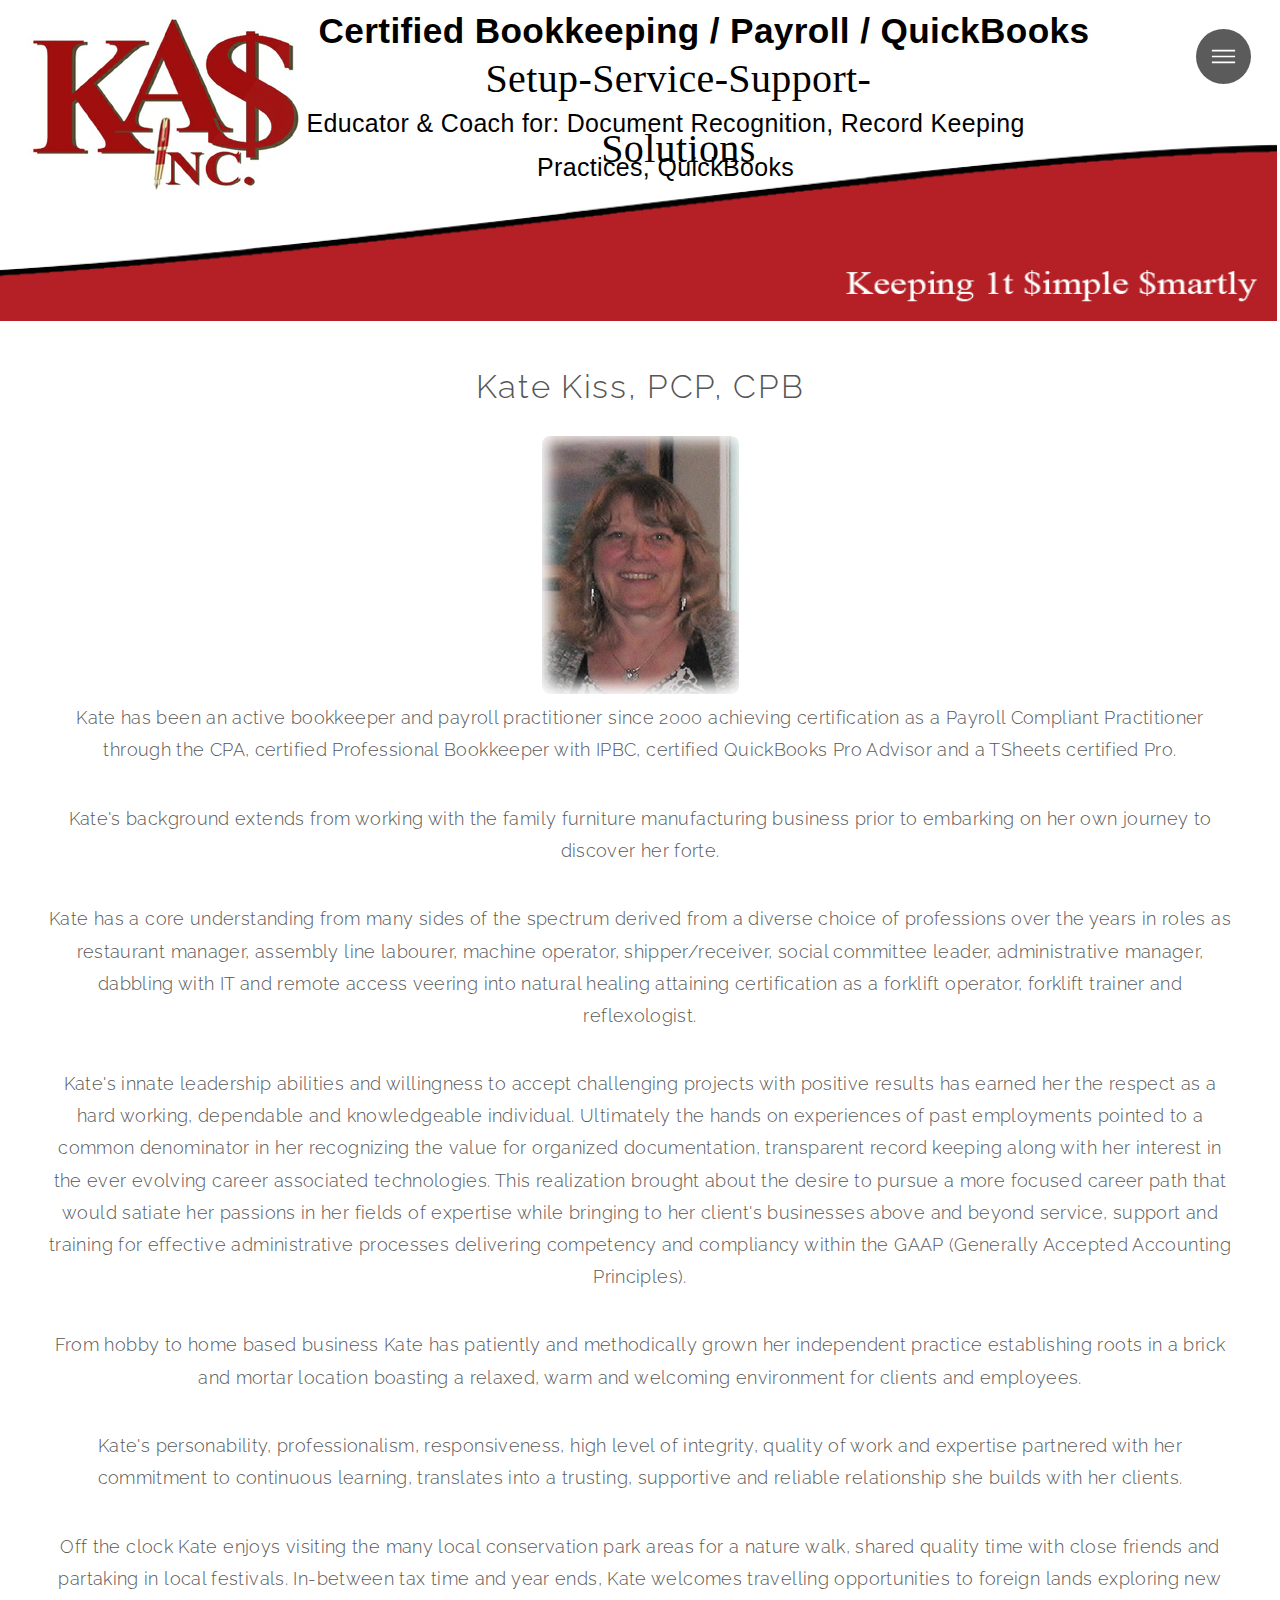
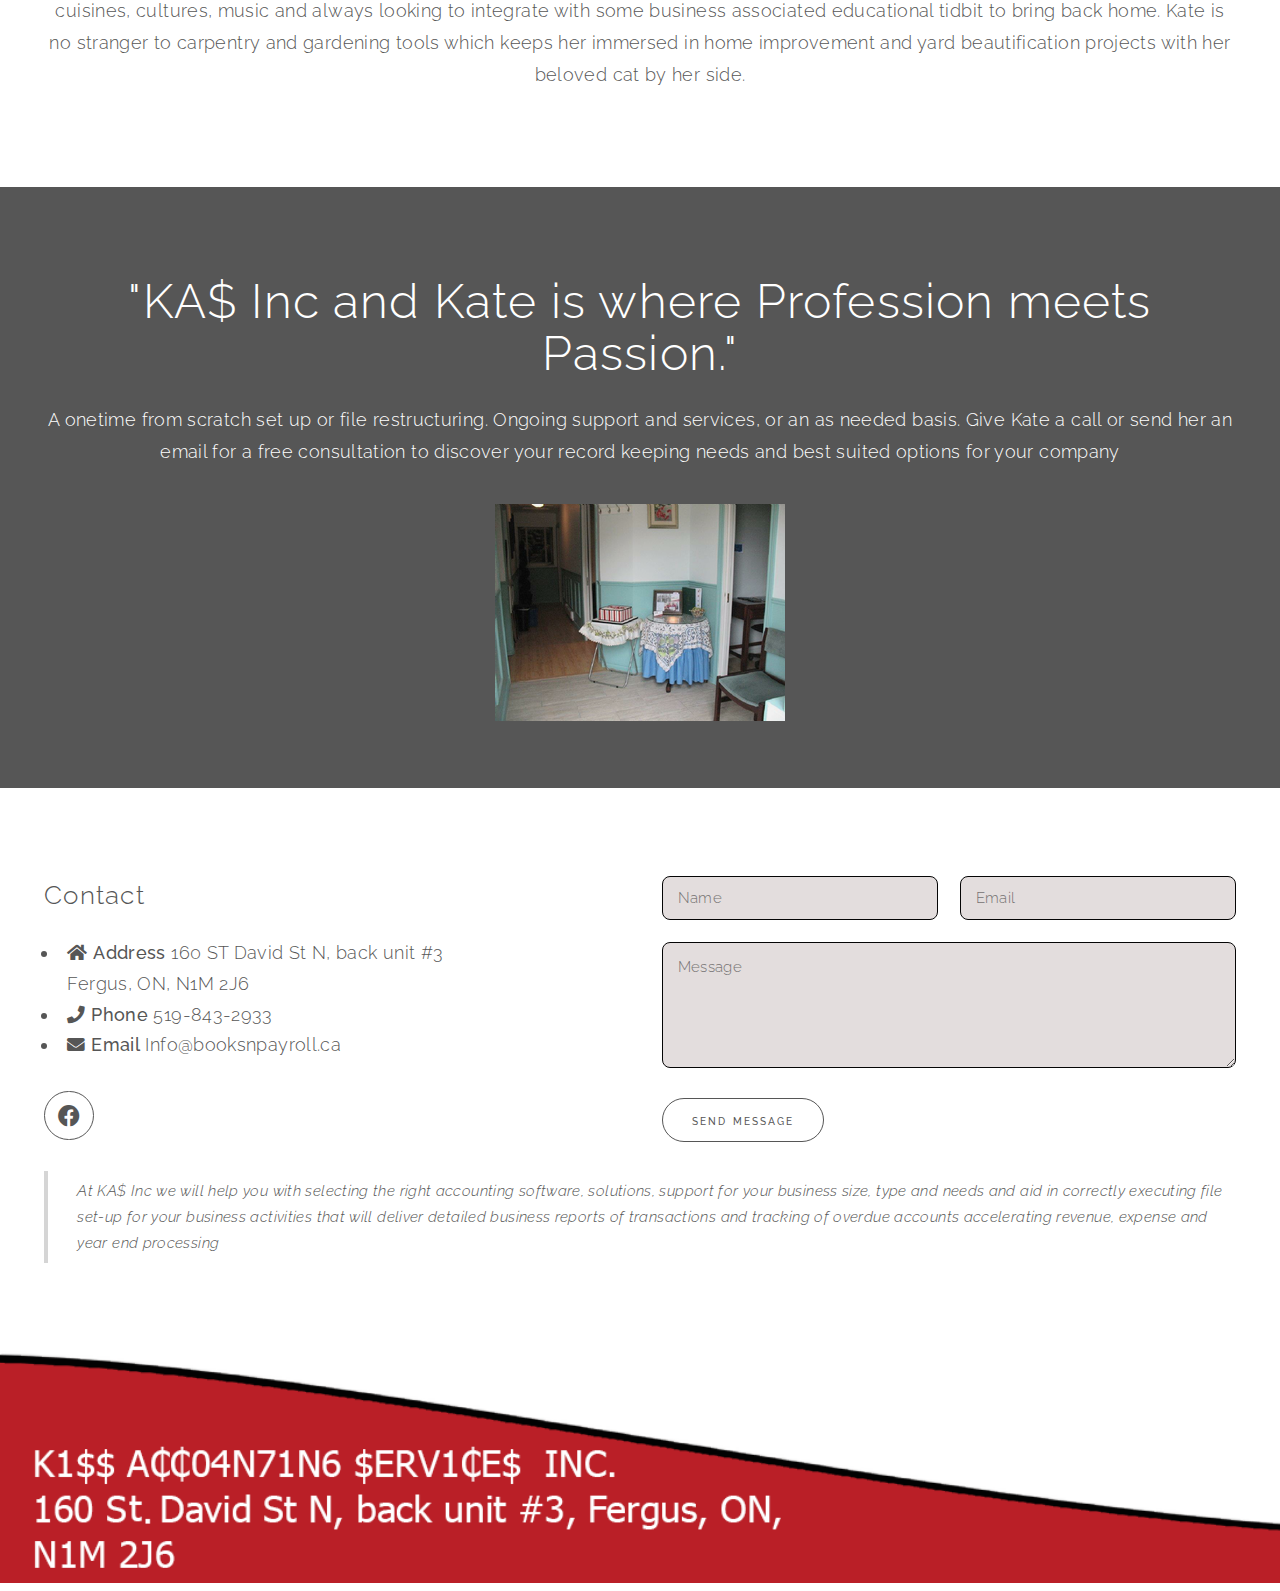
==== commit a3f5a023: "More css" ====
--- a/about.html
+++ b/about.html
@@ -21,7 +21,7 @@
 		</nav>
 	</header>
 
-	<img class="headerClass" src="images/header2.png">
+	<img class="headerClass" src="images/header2 - Copy.png">
 	<!-- Menu -->
 	<nav id="menu">
 		<h2>Menu</h2>
@@ -39,12 +39,18 @@
 		<section id="intro" class="wrapper featured style1">
 			<div class="inner">
 				<span><img class="mainLogoImage" src="images/orginalLogo.png" alt="" /></span>
-				<p class="mainHeader">Certified
-					Bookkeeping<br> / Payroll / QuickBooks
-					Service, Support, Solutions
-					Coaching / Educating</p>
-				<!-- <a href="tel:+519-843-2933" class="myButton">Call</a>
-				<a class="myButton" href="mailto:Info@booksnpayroll.ca">Email</a> -->
+				<p class="mainHeader1">
+					Certified
+					Bookkeeping / Payroll / QuickBooks
+				</p>
+				<p class="mainHeader2">
+					Setup-Service-Support-Solutions
+				</p>
+				<p class="mainHeader3">
+					Educator & Coach for:
+					 Document Recognition, Record Keeping Practices, QuickBooks</p>
+				<!-- <a href="tel:+1519-843-2933" class="myButton">Call</a> -->
+				<!-- <a class="myButton" href="mailto:Info@booksnpayroll.ca">Email</a> -->
 			</div>
 	</div>
 	</section>
--- a/assets/css/main.css
+++ b/assets/css/main.css
@@ -2718,9 +2718,8 @@
 @media screen and (max-width: 1280px) {
   ul.icons.major {
     margin: 0 0 2em 0;
-    
+
     margin-top: -37px;
-
   }
 
   ul.icons.major li {
@@ -2974,7 +2973,7 @@
 
 .spotlight .image img {
   width: 100%;
-  margin-top: 73px;
+  margin-top: 25%;
   padding-bottom: 48px;
 }
 
@@ -4036,17 +4035,55 @@
   text-align: center;
   width: 75%;
   height: 139%;
-  margin: -180px;
-  margin-left: 240px;
-  margin-bottom: -165px;
+  border: 3px solid black;
   font-size: 1.7em;
   font-weight: bolder;
   color: black;
   z-index: 1;
+  position: relative;
+}
+
+.mainHeader1 {
+  text-align: center;
+  font-family: Arial, Helvetica, sans-serif;
+  /* border: 3px solid black; */
+  width: 62%;
+  position: absolute;
+  top: 0;
+  left: 24%;
+  font-size: 2.2rem;
+  font-weight: 700;
+  color: black;
+  z-index: 1;
+}
+.mainHeader2 {
+  text-align: center;
+    font-family: 'Times New Roman', Times, serif;
+    /* border: 3px solid black; */
+    position: absolute;
+    top: 44px;
+    left: 33%;
+    font-size: 2.5rem;
+    font-weight: bolder;
+    color: black;
+    width: 40%;
+    z-index: 1;
+}
+.mainHeader3 {
+  text-align: center;
+  font-family:-apple-system, BlinkMacSystemFont, 'Segoe UI', Roboto, Oxygen, Ubuntu, Cantarell, 'Open Sans', 'Helvetica Neue', sans-serif ;
+  position: absolute;
+  top: 102px;
+  left: 23%;
+  /* border: 3px solid black; */
+  font-size: 1.7em;
+  font-weight: normal;
+  color: black;
+  z-index: 1;
+  width: 58%;
 }
 
 .smallHeader {
-  margin-top: 95px;
   font-size: 1.25em;
 }
 
@@ -4084,7 +4121,7 @@
   .headerClass {
     position: absolute;
     top: 270px;
-    width: 108%;
+    width: 100%;
     height: 72px;
   }
 
@@ -4151,14 +4188,9 @@
 .mainLogoImage {
   position: absolute;
   left: 28px;
-  top: 38px;
-}
-
-@media only screen and (min-device-width: 375px) and (max-device-width: 1000px) {
-  .mainLogoImage {
-    height: 15%;
-  }
-}
+  top: 15px;
+}
+
 
 .myButton {
   background-color: #5b5b5b;
@@ -4605,7 +4637,7 @@
   }
 
   .smallHeader {
-    top: 144px;
+    top: 210px;
   }
   .image img {
     padding-top: 156px;
@@ -4623,6 +4655,29 @@
     margin-top: 162px;
     margin-bottom: -131px;
   }
+
+.mainHeader1  {
+  top: 18%;
+  font-size: 1rem;
+  width: 99%;
+  left: 0;
+}
+.mainHeader2  {
+  top: 22%;
+  font-size: 1em;
+  width: 100%;
+  left: 0;
+}
+.mainHeader3  {
+  top: 25%;
+  font-size: 1em;
+  width: 100%;
+  left: 0;
+}
+}
+
+
+
 }
 
 @media only screen and (min-width: 1px) and (max-width: 1000px) {
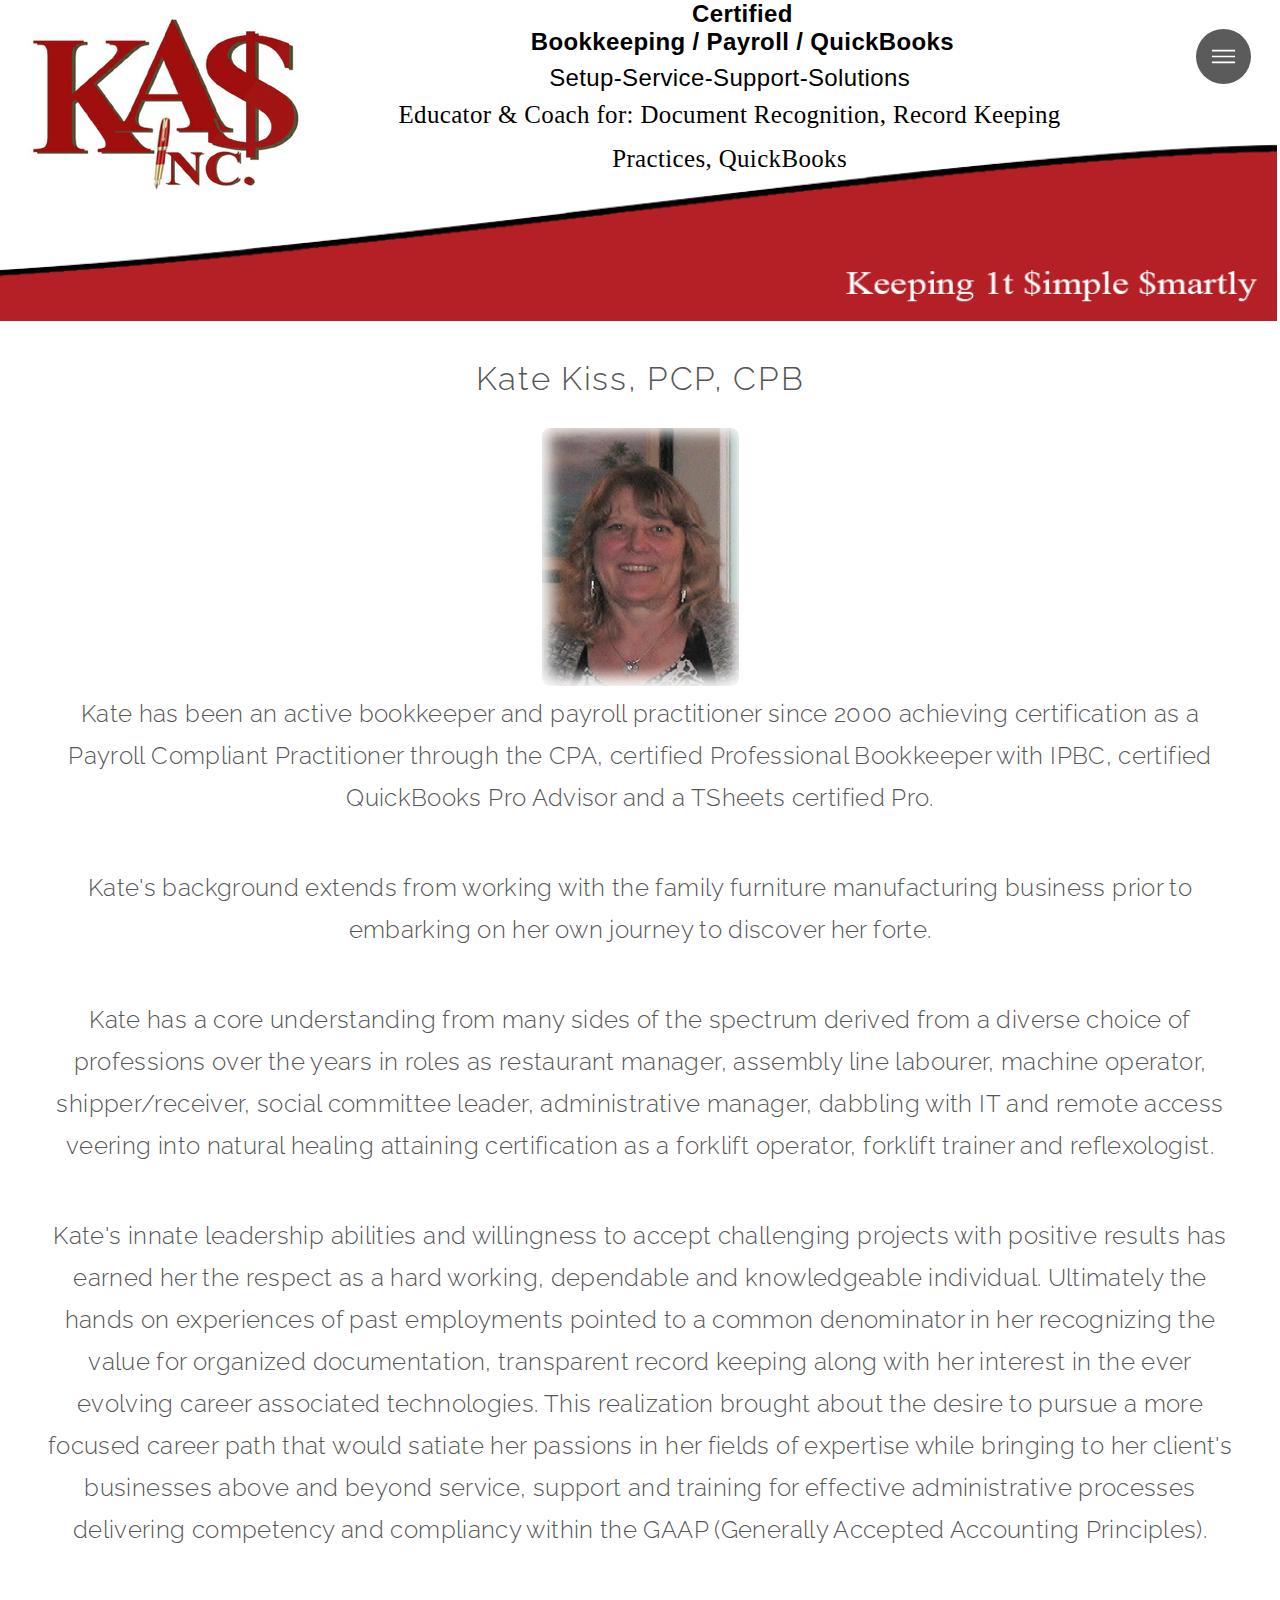
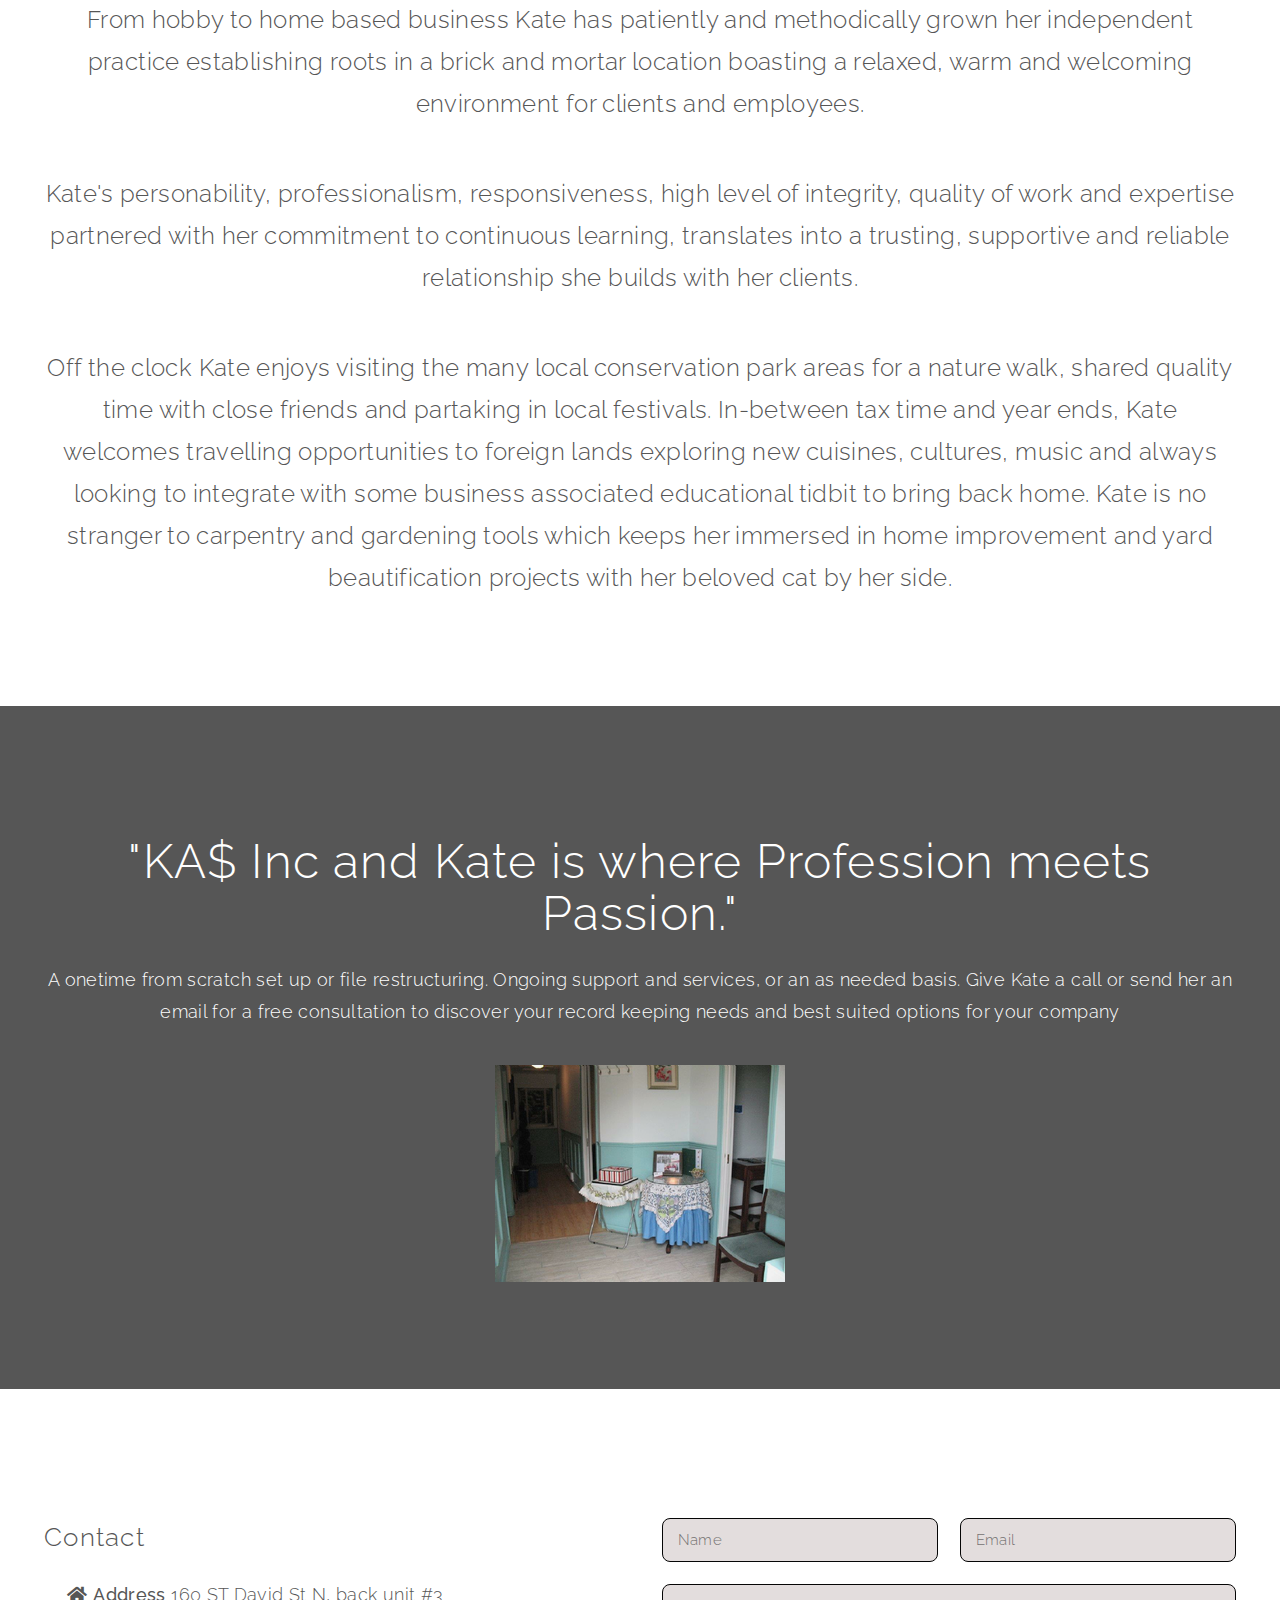
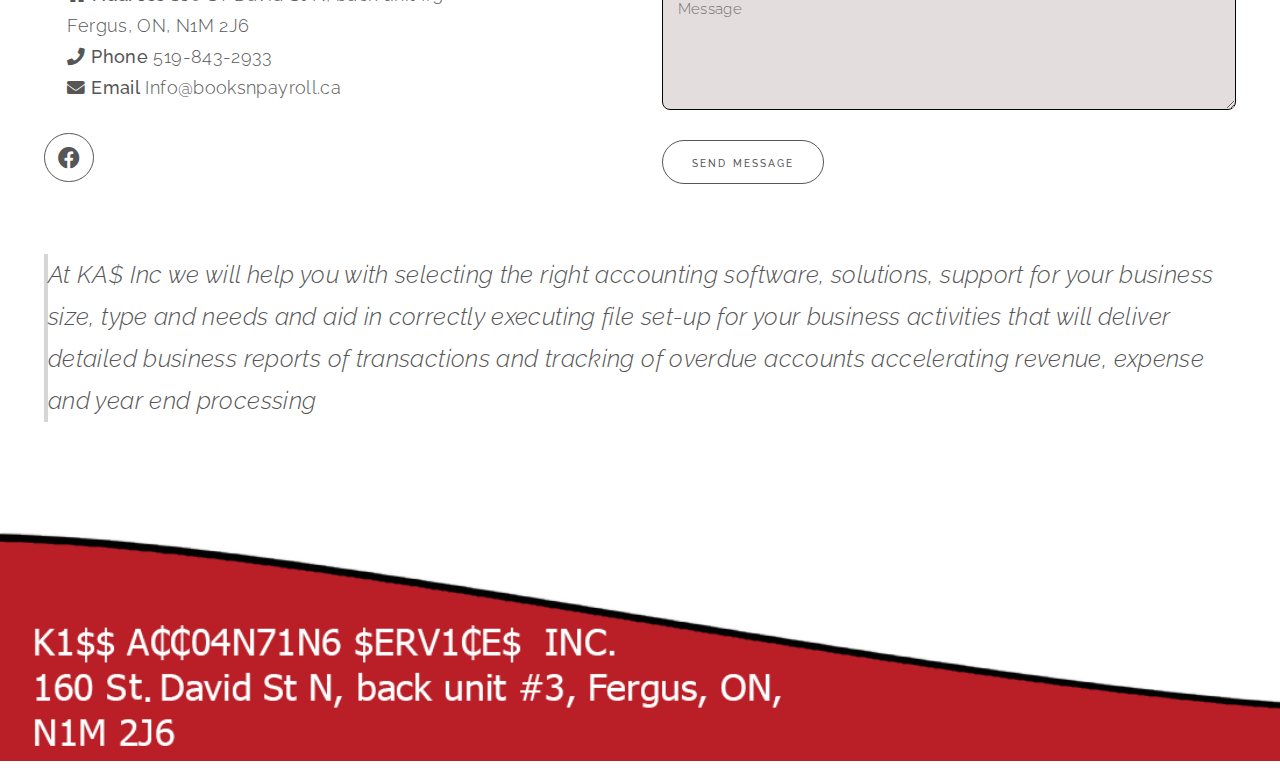
==== commit dd4b0625: "more css" ====
--- a/about.html
+++ b/about.html
@@ -40,7 +40,7 @@
 			<div class="inner">
 				<span><img class="mainLogoImage" src="images/orginalLogo.png" alt="" /></span>
 				<p class="mainHeader1">
-					Certified
+					Certified<br>
 					Bookkeeping / Payroll / QuickBooks
 				</p>
 				<p class="mainHeader2">
@@ -147,7 +147,7 @@
 
 				<header>
 					<h3>Contact</h3>
-					<ul class="">
+					<ul class="myList">
 						<li class="icon solid fa-home">
 							<strong>Address</strong>
 							160 ST David St N, back unit #3
--- a/assets/css/main.css
+++ b/assets/css/main.css
@@ -303,7 +303,7 @@
 
 p {
   margin: 0 0 2em 0;
-  font-size: 1.25em;
+  font-size: 1.5rem;
 }
 
 h1,
@@ -362,7 +362,7 @@
   h1 {
     font-size: 2em;
     line-height: 1.3;
-    margin: 0 0 1rem 0;
+    margin: 42px 0 1rem 0;
   }
 }
 
@@ -429,7 +429,7 @@
   border-left: solid 4px;
   font-style: italic;
   margin: 0 0 2em 0;
-  padding: 0.5em 0 0.5em 2em;
+  font-size: 1.5rem;
 }
 
 code {
@@ -2693,6 +2693,7 @@
   height: 3.5em;
   line-height: 3.5em;
   font-size: 2.25rem;
+  list-style: none;
 }
 
 ul.icons.style2 li:before {
@@ -2852,8 +2853,8 @@
 @media screen and (max-width: 736px) {
   section header p,
   article header p {
-    font-size: 1em;
     padding-top: 0px;
+    font-size: 1.5rem;
   }
 
   section header p br,
@@ -3098,7 +3099,7 @@
 .wrapper > .inner {
   width: 72em;
   max-width: 100%;
-  margin: 0 auto;
+  margin: 41px auto;
 }
 
 @media screen and (max-width: 1680px) {
@@ -4049,32 +4050,34 @@
   /* border: 3px solid black; */
   width: 62%;
   position: absolute;
-  top: 0;
-  left: 24%;
-  font-size: 2.2rem;
+  top: 0px;
+  left: 27%;
+  font-size: 1.5rem;
   font-weight: 700;
   color: black;
   z-index: 1;
+  line-height: initial;
 }
 .mainHeader2 {
   text-align: center;
-    font-family: 'Times New Roman', Times, serif;
-    /* border: 3px solid black; */
-    position: absolute;
-    top: 44px;
-    left: 33%;
-    font-size: 2.5rem;
-    font-weight: bolder;
-    color: black;
-    width: 40%;
-    z-index: 1;
+  font-family: sans-serif;
+  /* border: 3px solid black; */
+  position: absolute;
+  top: 64px;
+  left: 37%;
+  font-size: 1.5rem;
+  font-weight: bolder;
+  color: black;
+  width: 40%;
+  z-index: 1;
+  line-height: initial;
 }
 .mainHeader3 {
   text-align: center;
-  font-family:-apple-system, BlinkMacSystemFont, 'Segoe UI', Roboto, Oxygen, Ubuntu, Cantarell, 'Open Sans', 'Helvetica Neue', sans-serif ;
+  font-family: -webkit-pictograph;
   position: absolute;
-  top: 102px;
-  left: 23%;
+  top: 93px;
+  left: 28%;
   /* border: 3px solid black; */
   font-size: 1.7em;
   font-weight: normal;
@@ -4097,9 +4100,11 @@
   width: 75px;
   height: 75px;
   text-decoration: none;
+  margin: 17%;
 }
 
 .cpbIcon {
+  margin: 17%;
   width: 179px;
   height: 82px;
 }
@@ -4120,7 +4125,7 @@
 @media only screen and (min-device-width: 0px) and (max-device-width: 1000px) {
   .headerClass {
     position: absolute;
-    top: 270px;
+    top: 39%;
     width: 100%;
     height: 72px;
   }
@@ -4171,7 +4176,7 @@
 
   .smallHeader {
     top: 138px;
-    margin-bottom: -45px;
+    margin-bottom: 35px;
     position: relative;
   }
 
@@ -4190,7 +4195,6 @@
   left: 28px;
   top: 15px;
 }
-
 
 .myButton {
   background-color: #5b5b5b;
@@ -4245,7 +4249,7 @@
 }
 
 .resources {
-  padding-top: 10%;
+  padding-top: 0%;
 }
 
 @media only screen and (min-device-width: 1px) and (max-device-width: 1000px) {
@@ -4473,7 +4477,7 @@
 
 @media only screen and (min-device-width: 360px) and (max-device-width: 740px) {
   ul.icons.major {
-    top: 164px;
+    top: 200px;
   }
 
   .kassLetters {
@@ -4510,6 +4514,7 @@
   .smallImage {
     width: 135px;
     height: 90px;
+    margin: 17%;
   }
 }
 
@@ -4631,6 +4636,7 @@
 @media only screen and (min-width: 360px) and (max-width: 767px) {
   .katesNameClass {
     margin-top: -18px;
+    font-size: 1.8rem;
   }
   .services {
     margin-top: -13px;
@@ -4638,12 +4644,13 @@
 
   .smallHeader {
     top: 210px;
+    font-size: 1.5rem;
   }
   .image img {
     padding-top: 156px;
   }
   .resources {
-    padding-top: 65%;
+    padding-top: 41%;
   }
   .spotlight:first-of-type {
     margin-top: -160px;
@@ -4656,155 +4663,29 @@
     margin-bottom: -131px;
   }
 
-.mainHeader1  {
-  top: 18%;
-  font-size: 1rem;
-  width: 99%;
-  left: 0;
-}
-.mainHeader2  {
-  top: 22%;
-  font-size: 1em;
-  width: 100%;
-  left: 0;
-}
-.mainHeader3  {
-  top: 25%;
-  font-size: 1em;
-  width: 100%;
-  left: 0;
-}
-}
-
-
-
-}
-
-@media only screen and (min-width: 1px) and (max-width: 1000px) {
-  .afiliations {
-    padding-left: 0%;
-  }
-}
-@media only screen and (min-width: 1001px) and (max-width: 3000px) {
-  .afiliations {
-    padding-left: 22%;
-  }
-  .ipbkc {
-    padding-left: 204px;
-  }
-  .cpra {
-    padding-left: 160px;
-  }
-  .quick {
-    padding-left: 160px;
-  }
-  .tSheet {
-    padding-left: 160px;
-  }
-  .quickcloud {
-    padding-left: 200px;
-  }
-  .katesNameClass2 {
-    padding-top: 79px;
-  }
-}
-
-@import url(https://fonts.googleapis.com/css?family=Roboto:300);
-
-.ripple-wrap {
-  display: none;
-  overflow: hidden;
-  position: fixed;
-  font-size: 0;
-  z-index: 1000;
-  top: 0;
-  left: 0;
-  right: 0;
-  bottom: 0;
-}
-@-webkit-keyframes RIPPLER {
-  0% {
-    border-width: 0;
-  }
-  40% {
-    height: 0;
-    width: 0;
-    border-width: 1500px;
-    margin-top: -1500px;
-    margin-left: -1500px;
-    border-color: purple;
-  }
-
-  41% {
-    height: 0;
-    width: 0;
-    border-width: 1500px;
-    margin-top: -1500px;
-    margin-left: -1500px;
-    border-color: purple;
-  }
-  100% {
-    border-width: 10px;
-    height: 2px;
-    width: 2px;
-    margin-top: -2500px;
-    margin-left: -2500px;
-    border-color: purple;
-  }
-}
-@keyframes RIPPLER {
-  0% {
-    border-width: 0;
-  }
-  40% {
-    height: 0;
-    width: 0;
-    border-width: 1500px;
-    margin-top: -1500px;
-    margin-left: -1500px;
-    border-color: purple;
-  }
-  41% {
-    height: 0;
-    width: 0;
-    border-width: 1500px;
-    margin-top: -1500px;
-    margin-left: -1500px;
-    border-color: purple;
-  }
-  100% {
-    /* border-width: 1500px;
-    height: 2000px;
-    width: 2000px;
-    margin-top: -2500px;
-    margin-left:-2500px;
-    border-color: grey; */
-  }
-}
-.ripple {
-  display: block;
-  height: 0;
-  width: 0;
-  border-width: 0px;
-  border-style: solid;
-  border-color: purple;
-  border-radius: 100%;
-  position: absolute;
-  top: 300px;
-  left: 300px;
-  -webkit-animation: none;
-  animation: none;
-}
-.ripple-wrap.goripple {
-  display: block;
-}
-.ripple-wrap.goripple .ripple {
-  -webkit-animation-name: RIPPLER;
-  -webkit-animation-duration: 1.5s;
-  -webkit-animation-fill-mode: forwards;
-  animation-name: RIPPLER;
-  animation-duration: 1.5s;
-  animation-fill-mode: forwards;
+  .mainHeader1 {
+    top: 18%;
+    font-size: 1.2rem;
+    width: 99%;
+    left: 0;
+    padding-bottom: 5px;
+  }
+  .mainHeader2 {
+    top: 26%;
+    font-size: 1.4rem;
+    width: 100%;
+    left: 0;
+  }
+  .mainHeader3 {
+    top: 31%;
+    font-size: 1.2rem;
+    width: 100%;
+    left: 0;
+  }
+}
+
+.myList {
+  list-style: none;
 }
 
 /* 
